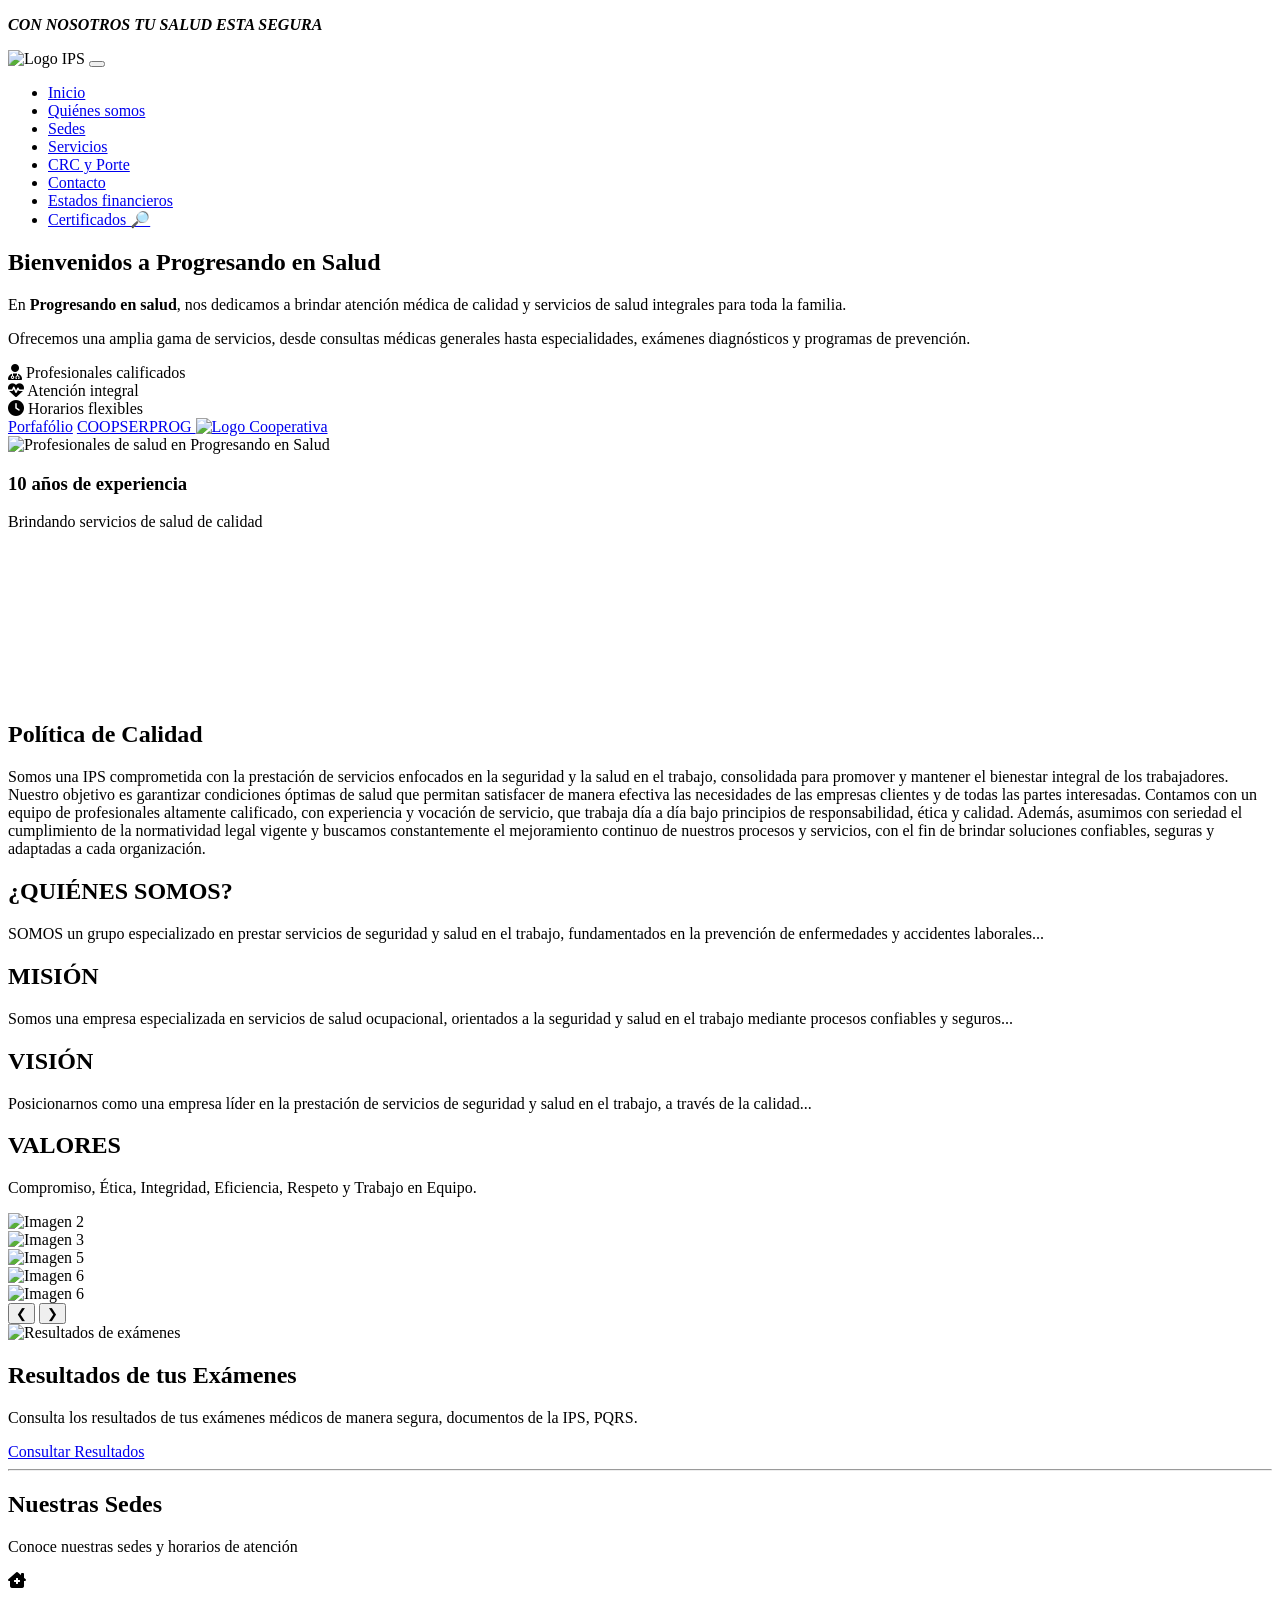
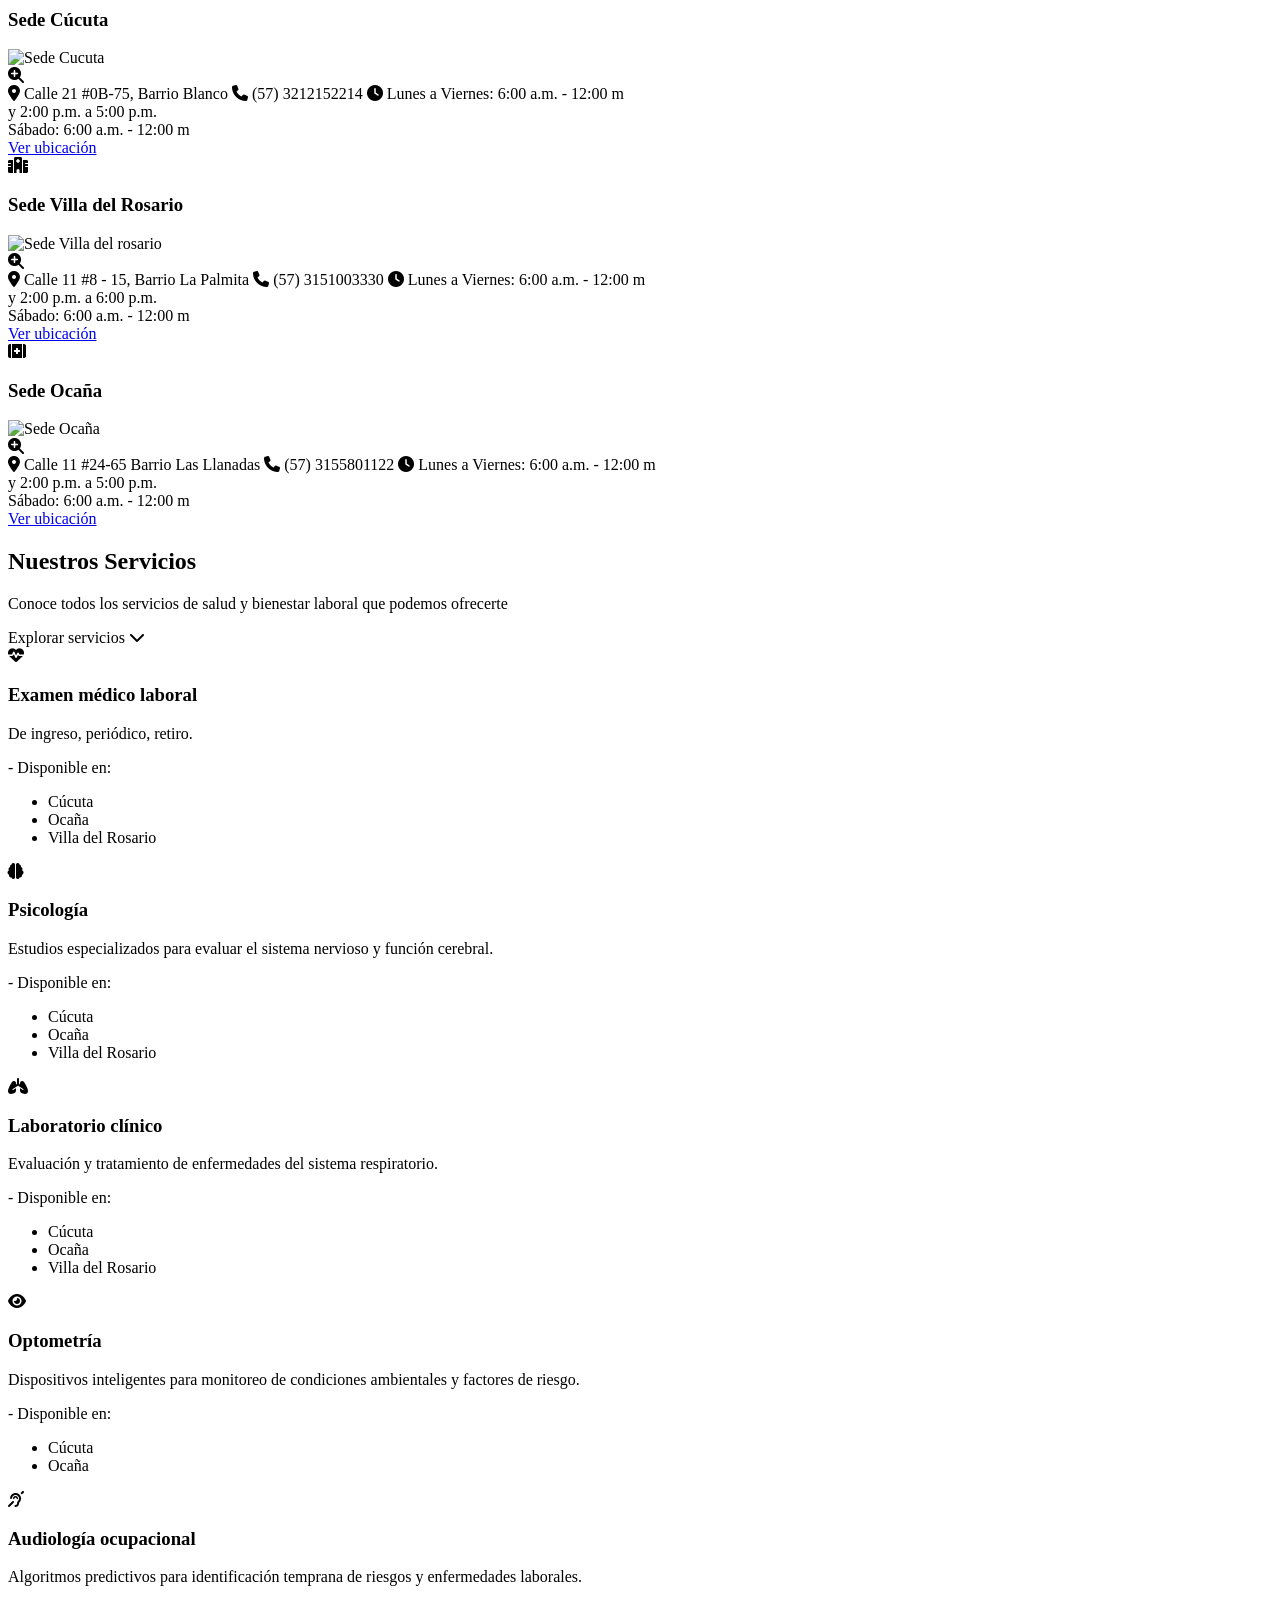
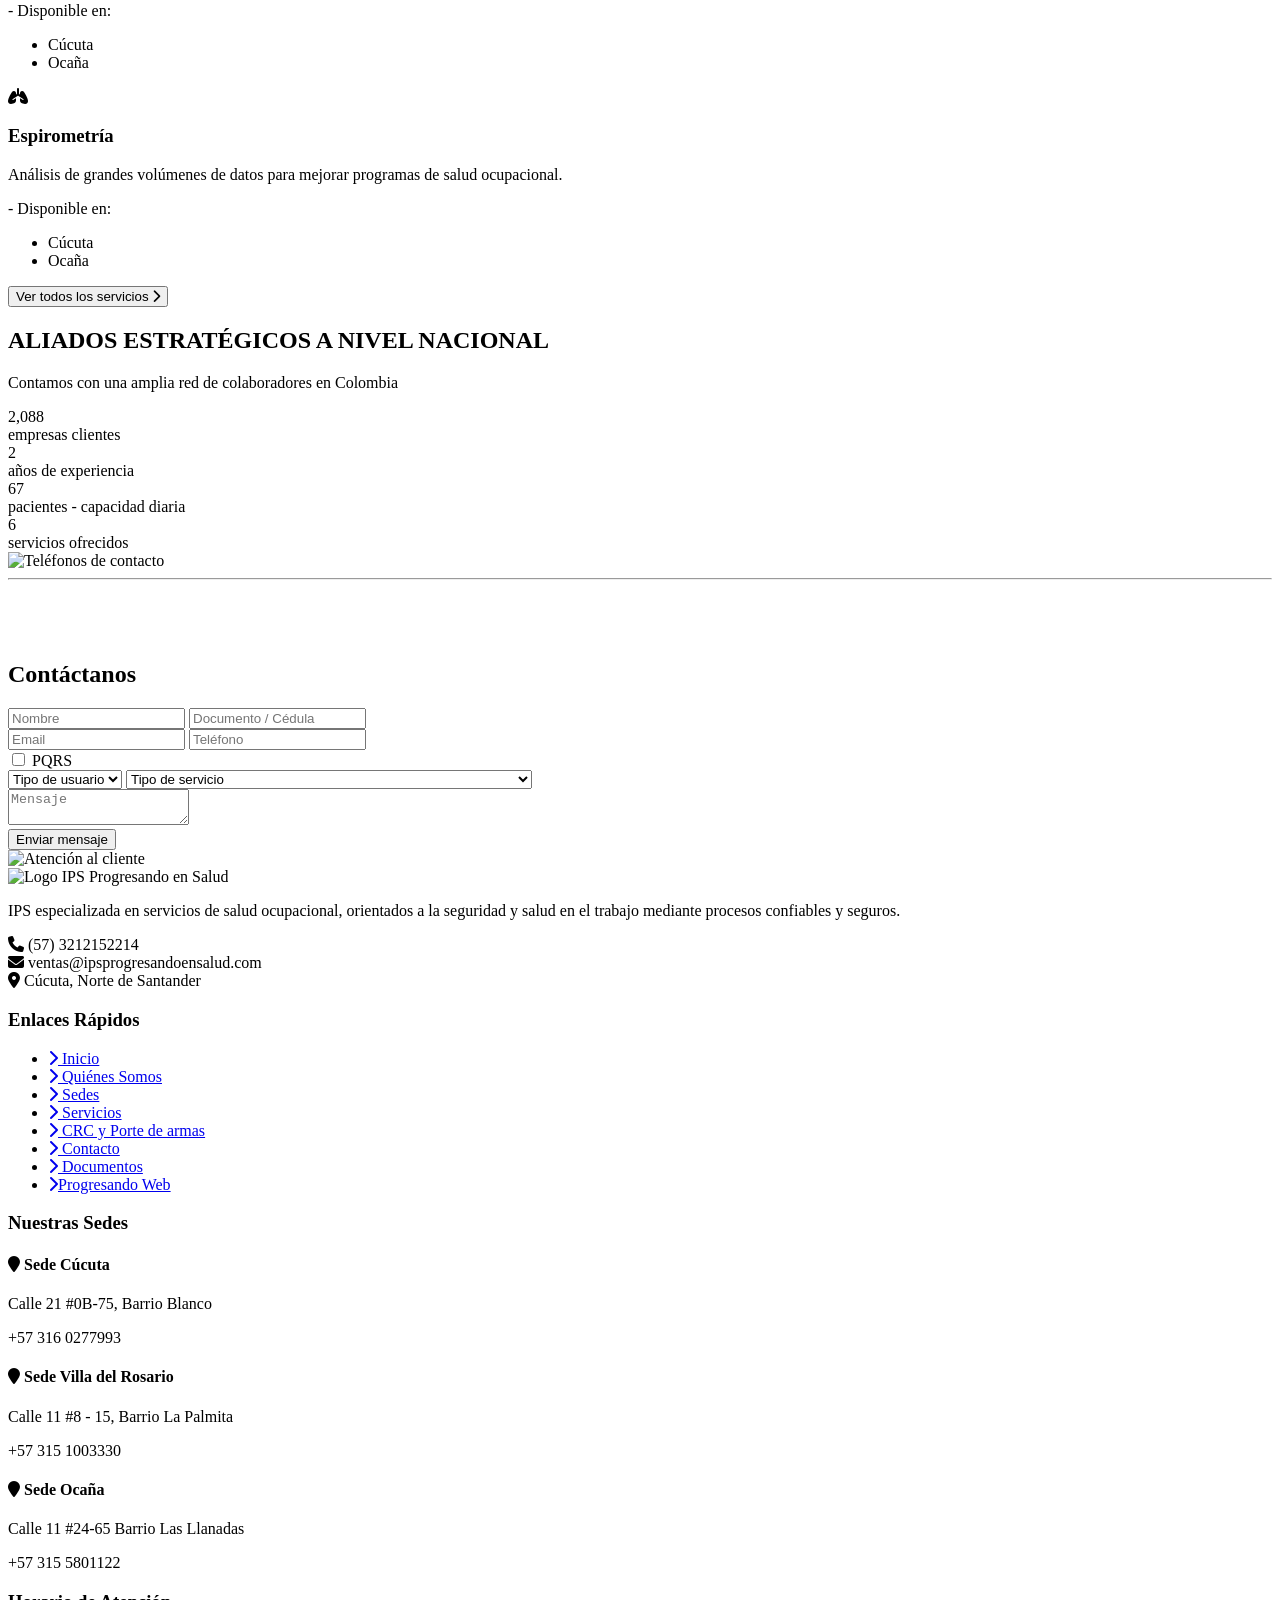
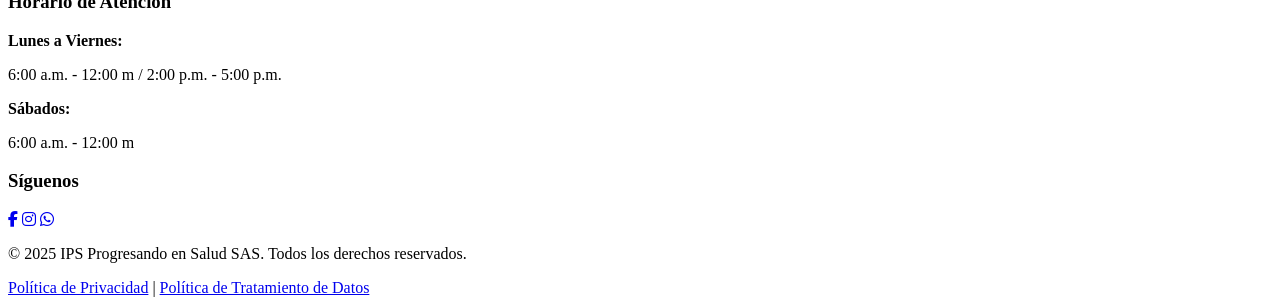
==== index.html @ b8baffc5 "quito img de semana santa" ====
<!DOCTYPE html>
<html lang="es">

<head>
    <meta charset="UTF-8">
    <meta name="viewport" content="width=device-width, initial-scale=1.0">
    <title>IPS Progresando en salud</title>
    <link rel="stylesheet" href="style/styles.css">
    <link rel="icon" href="img/faviconn.ico" type="image/x-icon">
    <link rel="stylesheet" href="https://cdnjs.cloudflare.com/ajax/libs/font-awesome/6.4.0/css/all.min.css">
    <!-- Leaflet CSS -->
    <link rel="stylesheet" href="https://unpkg.com/leaflet/dist/leaflet.css" />
    <!-- Leaflet JS -->
    <script src="https://unpkg.com/leaflet/dist/leaflet.js"></script>

    <link rel="stylesheet"
        href="https://cdnjs.cloudflare.com/ajax/libs/leaflet.awesome-markers/2.0.4/leaflet.awesome-markers.css">
    <script
        src="https://cdnjs.cloudflare.com/ajax/libs/leaflet.awesome-markers/2.0.4/leaflet.awesome-markers.js"></script>

</head>

<body>

    <div class="pequeño-header">
        <p><strong><em>CON NOSOTROS TU SALUD ESTA SEGURA</em></strong></p>
    </div>

    <header>
        <nav>
            <img class="img-logoIPS" src="img/LOGO-IPS-INCONTEC.png" alt="Logo IPS">

            <!-- Botón Hamburguesa - Asegúrate de que esté en esta posición -->
            <button class="menu-toggle" aria-label="Abrir menú">
                <span></span>
                <span></span>
                <span></span>
            </button>

            <ul>
                <li><a href="index.html">Inicio</a></li>
                <li><a href="#quieneSomos">Quiénes somos</a></li>
                <li><a href="#sedes">Sedes</a></li>
                <li><a href="#ofrecemos">Servicios</a></li>
                <li><a href="#otros">CRC y Porte</a></li>
                <li><a href="#contacto">Contacto</a></li>
                <li><a href="documentos.html">Estados financieros</a></li>
                <li><a href="https://progresandoweb.com/index.php/login" class="progressando-btn"
                        target="_blank">Certificados 🔎</a></li>
            </ul>

            <!-- Overlay para cerrar el menú al hacer clic fuera -->
            <div class="overlay-menu"></div>
        </nav>
    </header>

    <main>
        <!-- NUEVA SECCIÓN DE INICIO DIVIDIDA EN DOS MITADES -->
        <section data-animacion="volteo" class="hero-section" id="inicio">
            <div class="hero-container">
                <div class="hero-text">
                    <h1 class="fade-in">Bienvenidos a Progresando en Salud</h1>
                    <p class="slide-in-left delay-1">En <strong>Progresando en salud</strong>, nos dedicamos a brindar
                        atención médica de calidad y
                        servicios de salud integrales para toda la familia.</p>
                    <p class="slide-in-left delay-1">Ofrecemos una amplia gama de servicios, desde consultas médicas
                        generales hasta especialidades,
                        exámenes diagnósticos y programas de prevención.</p>
                    <div class="hero-features">
                        <div class="feature">
                            <i class="fas fa-user-md"></i>
                            <span class="fade-in">Profesionales calificados</span>
                        </div>
                        <div class="feature">
                            <i class="fas fa-heartbeat"></i>
                            <span class="slide-in-left delay-1">Atención integral</span>
                        </div>
                        <div class="feature">
                            <i class="fas fa-clock"></i>
                            <span class="slide-in-left delay-1">Horarios flexibles</span>
                        </div>
                    </div>
                    <div class="hero-buttons">
                        <a href="docs/PORTAFOLIO 2026 (2).pdf" target="_blank" class="btn-leer-mas">Porfafólio</a>
                        <a href="https://coopserprog.progresando.co/" target="_blank" class="btn-leer-mas">COOPSERPROG
                            <img src="img/logo-coop.png" alt="Logo Cooperativa"></a>
                    </div>
                </div>
                <div class="hero-image fade-in">
                    <img src="img/EquipoNavidad.jpeg" alt="Profesionales de salud en Progresando en Salud">
                    <div class="image-overlay">
                        <h3>10 años de experiencia</h3>
                        <p>Brindando servicios de salud de calidad</p>
                    </div>
                </div>
            </div>
        </section>

        <section id="video" class="video-section">
            <video autoplay muted loop playsinline>
                <source src="img/Video_fondo.mp4" type="video/mp4">
                Tu navegador no soporta videos HTML5.
            </video>

            <div class="overlay"></div>

            <div class="video-content">
                <h1>Política de Calidad</h1>
                <p>Somos una IPS comprometida con la prestación de servicios enfocados en la seguridad y la salud en el
                    trabajo, consolidada para promover y mantener el bienestar integral de los trabajadores. Nuestro
                    objetivo es garantizar condiciones óptimas de salud que permitan satisfacer de manera efectiva las
                    necesidades de las empresas clientes y de todas las partes interesadas.

                    Contamos con un equipo de profesionales altamente calificado, con experiencia y vocación de
                    servicio, que trabaja día a día bajo principios de responsabilidad, ética y calidad. Además,
                    asumimos con seriedad el cumplimiento de la normatividad legal vigente y buscamos constantemente el
                    mejoramiento continuo de nuestros procesos y servicios, con el fin de brindar soluciones confiables,
                    seguras y adaptadas a cada organización.</p>
            </div>
        </section>

        <section id="quieneSomos" class="sobre-nosotros">
            <div class="contenedor-seccion">
                <div class="texto">
                    <h2 class="fade-in">¿QUIÉNES SOMOS?</h2>
                    <p class="slide-in-left delay-1">SOMOS un grupo especializado en prestar servicios de seguridad y
                        salud en el trabajo,
                        fundamentados en la prevención de enfermedades y accidentes laborales...</p>

                    <h2 class="fade-in">MISIÓN</h2>
                    <p class="slide-in-left delay-1">Somos una empresa especializada en servicios de salud ocupacional,
                        orientados a la seguridad y
                        salud en el trabajo mediante procesos confiables y seguros...</p>

                    <h2 class="fade-in">VISIÓN</h2>
                    <p class="slide-in-left delay-1">Posicionarnos como una empresa líder en la prestación de servicios
                        de seguridad y salud en el
                        trabajo, a través de la calidad...</p>

                    <h2 class="fade-in">VALORES</h2>
                    <p class="slide-in-left delay-1">Compromiso, Ética, Integridad, Eficiencia, Respeto y Trabajo en
                        Equipo.</p>
                </div>

                <div class="carrusel-container fade-in">
                    <div class="carrusel">
                        <!-- <div class="carrusel-slide active">
                            <img src="img/semanaSanta.jpeg" alt="Imagen 1">
                        </div>
                        <div class="carrusel-slide active">
                            <img src="img/IPC.jpeg" alt="Imagen 1">
                        </div> -->
                        <div class="carrusel-slide">
                            <img src="img/2.jpg" alt="Imagen 2">
                        </div>
                        <div class="carrusel-slide">
                            <img src="img/3.jpg" alt="Imagen 3">
                        </div>
                        <div class="carrusel-slide">
                            <img src="img/5.jpeg" alt="Imagen 5">
                        </div>
                        <div class="carrusel-slide">
                            <img src="img/6.jpeg" alt="Imagen 6">
                        </div>
                        <div class="carrusel-slide">
                            <img src="img/7.jpeg" alt="Imagen 6">
                        </div>

                    </div>
                    <button class="carrusel-control prev">&#10094;</button>
                    <button class="carrusel-control next">&#10095;</button>
                    <div class="carrusel-indicadores">
                        <!-- Los indicadores se generan automáticamente -->
                    </div>
                </div>
            </div>
        </section>

        <section class="resultados">
            <div class="resultados-container">
                <div class="resultados-image fade-in">
                    <img src="img/Resultados.png" alt="Resultados de exámenes">
                </div>

                <h2>Resultados de tus Exámenes</h2>
                <p>Consulta los resultados de tus exámenes médicos de manera segura, documentos de la IPS, PQRS.</p>

                <a href="https://progresandoweb.com/index.php/login" target="_blank" class="resultados-btn">Consultar
                    Resultados</a>
            </div>
        </section>

        <hr id="sedes">
        <!-- SEDES SECTION -->
        <section class="sedes-section" id="sedesSection">
            <div class="section-header">
                <h2 class="slide-in-left delay-1">Nuestras Sedes</h2>
                <p class="slide-in-left delay-1">Conoce nuestras sedes y horarios de atención</p>
            </div>

            <div class="sedes-grid fade-in">

                <!-- Sede 2 -->
                <div class="sede-card">
                    <div class="sede-icon">
                        <i class="fas fa-clinic-medical"></i>
                    </div>
                    <h3>Sede Cúcuta</h3>
                    <div class="sede-image-container">
                        <img src="img/SedeCucuta.jpg" alt="Sede Cucuta" loading="lazy">
                        <div class="zoom-indicator">
                            <i class="fas fa-search-plus"></i>
                        </div>
                    </div>
                    <div class="sede-features">
                        <span><i class="fas fa-map-marker-alt"></i> Calle 21 #0B-75, Barrio Blanco</span>
                        <span><i class="fas fa-phone"></i> (57) 3212152214</span>
                        <span><i class="fas fa-clock"></i> Lunes a Viernes: 6:00 a.m. - 12:00 m<br>y 2:00 p.m. a 5:00
                            p.m.<br>Sábado: 6:00 a.m. - 12:00 m</span>
                    </div>
                    <a href="https://www.google.com/maps/place/Ips+Progresando+En+Salud/@7.8762026,-72.4995255,18z/data=!4m6!3m5!1s0x8e664598b7e2b963:0x431474e35d1d32ce!8m2!3d7.875924!4d-72.498766!16s%2Fg%2F11g9q4k6xl?entry=ttu&g_ep=EgoyMDI1MDgxOS.0IKXMDSoASAFQAw%3D%3D"
                        target="_blank" class="sede-button">Ver ubicación</a>
                </div>

                <!-- Sede 1 -->
                <div class="sede-card">
                    <div class="sede-icon">
                        <i class="fas fa-hospital"></i>
                    </div>
                    <h3>Sede Villa del Rosario</h3>
                    <div class="sede-image-container">
                        <img src="img/SedeVilla.jpg" alt="Sede Villa del rosario" loading="lazy">
                        <div class="zoom-indicator">
                            <i class="fas fa-search-plus"></i>
                        </div>
                    </div>
                    <div class="sede-features">
                        <span><i class="fas fa-map-marker-alt"></i> Calle 11 #8 - 15, Barrio La Palmita</span>
                        <span><i class="fas fa-phone"></i> (57) 3151003330</span>
                        <span><i class="fas fa-clock"></i> Lunes a Viernes: 6:00 a.m. - 12:00 m<br>y 2:00 p.m. a 6:00
                            p.m.<br>Sábado: 6:00 a.m. - 12:00 m</span>
                    </div>
                    <a href="https://www.google.com/maps/place/Cl.+11+%238-15,+Villa+Del+Rosario,+Norte+de+Santander/@7.8279027,-72.4754249,17z/data=!3m1!4b1!4m5!3m4!1s0x8e66468a08f4eafd:0x4be7894cac3be497!8m2!3d7.8278974!4d-72.47285?entry=ttu&g_ep=EgoyMDI1MDgxOS.0IKXMDSoASAFQAw%3D%3D"
                        target="_blank" class="sede-button">Ver ubicación</a>
                </div>

                <!-- Sede 3 -->
                <div class="sede-card">
                    <div class="sede-icon">
                        <i class="fas fa-first-aid"></i>
                    </div>
                    <h3>Sede Ocaña</h3>
                    <div class="sede-image-container">
                        <img src="img/SedeOcaña.jpg" alt="Sede Ocaña" loading="lazy">
                        <div class="zoom-indicator">
                            <i class="fas fa-search-plus"></i>
                        </div>
                    </div>
                    <div class="sede-features">
                        <span><i class="fas fa-map-marker-alt"></i> Calle 11 #24-65 Barrio Las Llanadas</span>
                        <span><i class="fas fa-phone"></i> (57) 3155801122</span>
                        <span><i class="fas fa-clock"></i> Lunes a Viernes: 6:00 a.m. - 12:00 m<br>y 2:00 p.m. a 5:00
                            p.m.<br>Sábado: 6:00 a.m. - 12:00 m</span>
                    </div>
                    <a href="https://www.google.com/maps/@8.2451669,-73.3558291,3a,74.8y,252.65h,86.52t/data=!3m7!1e1!3m5!1scI5IiQsPkBDfIDppNKxGlw!2e0!6shttps:%2F%2Fstreetviewpixels-pa.googleapis.com%2Fv1%2Fthumbnail%3Fcb_client%3Dmaps_sv.tactile%26w%3D900%26h%3D600%26pitch%3D3.4780961570130984%26panoid%3DcI5IiQsPkBDfIDppNKxGlw%26yaw%3D252.64920317645505!7i16384!8i8192?entry=ttu&g_ep=EgoyMDI1MDgxOS.0IKXMDSoASAFQAw%3D%3D"
                        target="_blank" class="sede-button">Ver ubicación</a>
                </div>

            </div>
        </section>

        <!-- HERO SECTION -->
        <section id="ofrecemos" class="servicios-hero">
            <div class="hero-content">
                <h1>Nuestros Servicios</h1>
                <p>Conoce todos los servicios de salud y bienestar laboral que podemos ofrecerte</p>
                <div class="scroll-indicator" id="explorarServicios">
                    <span>Explorar servicios</span>
                    <i class="fas fa-chevron-down"></i>
                </div>
            </div>
        </section>

        <!-- SERVICIOS SECTION (oculta inicialmente) -->
        <section class="servicios-section" id="serviciosSection">

            <div class="servicios-grid">
                <!-- Servicios -->

                <div class="servicio-card">
                    <div class="servicio-icon">
                        <i class="fas fa-heartbeat"></i>
                    </div>
                    <h3>Examen médico laboral</h3>
                    <p>De ingreso, periódico, retiro.</p>
                    <div class="disponible-sede">
                        <span>- Disponible en:</span>
                        <ul>
                            <li>Cúcuta</li>
                            <li>Ocaña</li>
                            <li>Villa del Rosario</li>
                        </ul>
                    </div>
                </div>

                <div class="servicio-card">
                    <div class="servicio-icon">
                        <i class="fas fa-brain"></i>
                    </div>
                    <h3>Psicología</h3>
                    <p>Estudios especializados para evaluar el sistema nervioso y función cerebral.</p>
                    <div class="disponible-sede">
                        <span>- Disponible en:</span>
                        <ul>
                            <li>Cúcuta</li>
                            <li>Ocaña</li>
                            <li>Villa del Rosario</li>
                        </ul>
                    </div>
                </div>

                <div class="servicio-card">
                    <div class="servicio-icon">
                        <i class="fas fa-lungs"></i>
                    </div>
                    <h3>Laboratorio clínico</h3>
                    <p>Evaluación y tratamiento de enfermedades del sistema respiratorio.</p>
                    <div class="disponible-sede">
                        <span>- Disponible en:</span>
                        <ul>
                            <li>Cúcuta</li>
                            <li>Ocaña</li>
                            <li>Villa del Rosario</li>
                        </ul>
                    </div>
                </div>
                <div class="servicio-card">
                    <div class="servicio-icon">
                        <i class="fas fa-eye"></i>
                    </div>
                    <h3>Optometría</h3>
                    <p>Dispositivos inteligentes para monitoreo de condiciones ambientales y factores de riesgo.</p>
                    <div class="disponible-sede">
                        <span>- Disponible en:</span>
                        <ul>
                            <li>Cúcuta</li>
                            <li>Ocaña</li>
                        </ul>
                    </div>
                </div>

                <div class="servicio-card">
                    <div class="servicio-icon">
                        <i class="fas fa-deaf"></i>
                    </div>
                    <h3>Audiología ocupacional</h3>
                    <p>Algoritmos predictivos para identificación temprana de riesgos y enfermedades laborales.</p>
                    <div class="disponible-sede">
                        <span>- Disponible en:</span>
                        <ul>
                            <li>Cúcuta</li>
                            <li>Ocaña</li>
                        </ul>
                    </div>
                </div>

                <div class="servicio-card">
                    <div class="servicio-icon">
                        <i class="fas fa-lungs"></i>
                    </div>
                    <h3>Espirometría</h3>
                    <p>Análisis de grandes volúmenes de datos para mejorar programas de salud ocupacional.</p>
                    <div class="disponible-sede">
                        <span>- Disponible en:</span>
                        <ul>
                            <li>Cúcuta</li>
                            <li>Ocaña</li>
                        </ul>
                    </div>
                </div>
            </div>

            <div class="ver-mas-container">
                <button id="verTodosServicios" class="btn-leer-mas">
                    <span>Ver todos los servicios</span>
                    <i class="fas fa-chevron-right"></i>
                </button>
            </div>
        </section>


        <!-- seccion aliados -->
        <section class="aliados-section slide-in-left delay-1">
            <div class="section-header">
                <h2>ALIADOS ESTRATÉGICOS A NIVEL NACIONAL</h2>
                <p>Contamos con una amplia red de colaboradores en Colombia</p>
            </div>

            <div class="aliados-content">
                <!-- 🔹 Mapa -->
                <div id="map"></div>

                <!-- 🔹 Lista de ciudades -->
                <div class="ciudades-container" id="lista-ciudades"></div>
            </div>
        </section>

        <!-- seccion porcentaje -->
        <section class="stats-section">
            <div class="stats-container">
                <div class="stat-item">
                    <div class="stat-number fade-in" data-target="9000">0</div>
                    <div class="stat-text">empresas clientes</div>
                </div>
                <div class="stat-item">
                    <div class="stat-number fade-in" data-target="10">0</div>
                    <div class="stat-text">años de experiencia</div>
                </div>
                <div class="stat-item">
                    <div class="stat-number fade-in" data-target="290">0</div>
                    <div class="stat-text">pacientes - capacidad diaria</div>
                </div>
                <div class="stat-item">
                    <div class="stat-number fade-in" data-target="30">0</div>
                    <div class="stat-text">servicios ofrecidos</div>
                </div>
            </div>
        </section>

        <!-- seccion telefonos contacto -->
        <section class="telefono-section">
            <div class="telefono-image slide-in-left delay-1">
                <img src="img/telefonos.jpeg" alt="Teléfonos de contacto">
            </div>
        </section>

        <hr class="otro" id="otros">

        <!-- seccion iamgenes -->
        <div class="imagenes-cuadradas fade-in">
            <div class="imagen-wrapper">
                <img src="img/conduccion.jpeg" alt="">
            </div>
            <div class="imagen-wrapper">
                <img src="img/PorteArma.jpeg" alt="">
            </div>
            <div class="imagen-wrapper">
                <img src="img/CRC.jpeg" alt="">
            </div>
        </div>



        <!-- formulario -->
        <section>
            <div id="contacto" class="section-header">
                <h2>Contáctanos</h2>
            </div>
            <div class="form-container">
                <form id="contactForm">
                    <div class="form-group">
                        <input type="text" name="nombre" placeholder="Nombre" required>
                        <input type="number" name="CC" placeholder="Documento / Cédula" required>
                    </div>

                    <div class="form-group">
                        <input type="email" name="email" placeholder="Email" required>
                        <input type="number" name="telefono" placeholder="Teléfono" required>
                    </div>

                    <div class="checkbox-group">
                        <input type="checkbox" id="pqrs-checkbox" name="es_pqrs">
                        <label for="pqrs-checkbox">PQRS</label>
                    </div>

                    <!-- Campo que se mostrará solo cuando PQRS esté seleccionado -->
                    <div class="form-group pqrs-field" style="display: none;">
                        <select id="pqrs-type" name="tipo_pqrs">
                            <option value="">Seleccione un tipo de PQRS</option>
                            <option value="peticion">Petición</option>
                            <option value="queja">Queja</option>
                            <option value="reclamo">Reclamo</option>
                            <option value="sugerencia">Sugerencia</option>
                        </select>
                    </div>

                    <div class="form-group">
                        <select id="tipo_usuario" name="tipo_usuario" required>
                            <option value="">Tipo de usuario</option>
                            <option value="Empresa">Empresa</option>
                            <option value="Particular">Particular</option>
                        </select>

                        <select name="tipo_servicio" required>
                            <option value="">Tipo de servicio</option>
                            <option value="examen-medico-laboral">Examen médico laboral</option>
                            <option value="psicologia">Psicología</option>
                            <option value="laboratorio-clinico">Laboratorio clínico</option>
                            <option value="optometria">Optometría</option>
                            <option value="audiometria">Audiometría</option>
                            <option value="espirometria">Espirometría</option>
                            <option value="valoracion-medico-laboral">Valoración médico laboral</option>
                            <option value="medicina-general">Medicina general</option>
                            <option value="nutricion">Nutrición</option>
                            <option value="paquete-estudiantil">Paquete estudiantil</option>
                            <option value="valoracion-de-voz">Valoración de voz</option>
                            <option value="terapia-de-lenguaje">Terapia de lenguaje</option>
                            <option value="enfasis-en-alturas-y-espacios-confinados">Énfasis en alturas y espacios
                                confinados</option>
                            <option value="enfasis-en-manipulacion-de-alimentos">Énfasis en manipulación de alimentos
                            </option>
                            <option value="enfasis-en-socorredores-mineros">Énfasis en socorredores mineros</option>
                            <option value="aplicacion-de-baterias-riesgo-psicosocial">Aplicación de baterías riesgo
                                psicosocial</option>
                            <option value="diseno-e-implementacion-del-sg-sst">Diseño e implementación del SG-SST
                            </option>
                            <option value="asesorias-al-sg-sst">Servicios de asesorías al SG-SST</option>
                            <option value="analisis-de-puestos-de-trabajo">Análisis de puestos de trabajo</option>
                            <option value="mediciones-ambientales">Mediciones ambientales</option>
                            <option value="investigacion-de-accidentes-de-trabajo">Investigación de accidentes de
                                trabajo</option>
                            <option value="asesorias-y-capacitaciones">Asesorías y capacitaciones</option>
                            <option value="tamizaje-de-riesgo-cardiovascular">Tamizaje de riesgo cardiovascular</option>
                            <option value="paquete-para-conductores">Paquete para conductores</option>
                            <option value="curso-para-alturas">Curso para alturas</option>
                            <option value="programas-de-vigilancia-epidemiologica">Programas de vigilancia
                                epidemiológica</option>
                            <option value="auditorias-del-sistema-de-gestion">Auditorias del sistema de gestión</option>
                            <option value="certificado-para-discapacidades">Certificado para discapacidades</option>
                            <option value="porte-de-armas">Porte de armas</option>
                            <option value="radiografias">Radiografías</option>
                            <option value="ecografias">Ecografías</option>
                            <option value="resonancias">Resonancias</option>
                            <option value="atencion-a-poblacion-migrante">Atención y prestación de servicios de salud a
                                población migrante</option>

                        </select>
                    </div>

                    <!-- Nombre de la empresa (solo si tipo_usuario = Empresa) -->
                    <div class="form-group" id="empresaField" style="display:none;">
                        <input type="text" name="empresa" placeholder="Nombre de la empresa">
                    </div>

                    <div class="form-group">
                        <textarea name="mensaje" placeholder="Mensaje"></textarea>
                    </div>

                    <button type="submit">Enviar mensaje</button>
                </form>


                <div class="form-image">
                    <img src="img/fotoForm.png" alt="Atención al cliente">
                </div>
            </div>
        </section>
    </main>

    <footer>
        <div class="footer-container">
            <div class="footer-content fade-in">
                <!-- Columna 1: Información de contacto -->
                <div class="footer-column">
                    <div class="footer-logo">
                        <img src="img/LOGOIPS.png" alt="Logo IPS Progresando en Salud">
                    </div>
                    <p class="footer-description">
                        IPS especializada en servicios de salud ocupacional, orientados a la seguridad y salud en el
                        trabajo mediante procesos confiables y seguros.
                    </p>
                    <div class="contact-info">

                        <div class="contact-item">
                            <span><i class="fas fa-phone"></i>
                                <span>(57) 3212152214</span>
                        </div>
                        <div class="contact-item">
                            <i class="fas fa-envelope"></i>
                            <span>ventas@ipsprogresandoensalud.com</span>
                        </div>
                        <div class="contact-item">
                            <i class="fas fa-map-marker-alt"></i>
                            <span>Cúcuta, Norte de Santander</span>
                        </div>
                    </div>
                </div>

                <!-- Columna 2: Enlaces rápidos -->
                <div class="footer-column">
                    <h3>Enlaces Rápidos</h3>
                    <ul class="footer-links">
                        <li><a href="index.html"><i class="fas fa-chevron-right"></i> Inicio</a></li>
                        <li><a href="#quieneSomos"><i class="fas fa-chevron-right"></i> Quiénes Somos</a></li>
                        <li><a href="#sedes"><i class="fas fa-chevron-right"></i> Sedes</a></li>
                        <li><a href="#ofrecemos"><i class="fas fa-chevron-right"></i> Servicios</a></li>
                        <li><a href="#otros"><i class="fas fa-chevron-right"></i> CRC y Porte de armas</a></li>
                        <li><a href="#contacto"><i class="fas fa-chevron-right"></i> Contacto</a></li>
                        <li><a href="documentos.html"><i class="fas fa-chevron-right"></i> Documentos</a></li>
                        <li><a href="https://progresandoweb.com/index.php/login" class="progressando-btn"
                                target="_blank"><i class="fas fa-chevron-right"></i>Progresando Web</a></li>
                    </ul>
                </div>

                <!-- Columna 3: Sedes -->
                <div class="footer-column">
                    <h3>Nuestras Sedes</h3>
                    <div class="footer-sede">
                        <h4><i class="fas fa-map-marker"></i> Sede Cúcuta</h4>
                        <p>Calle 21 #0B-75, Barrio Blanco</p>
                        <p>+57 316 0277993</p>
                    </div>
                    <div class="footer-sede">
                        <h4><i class="fas fa-map-marker"></i> Sede Villa del Rosario</h4>
                        <p>Calle 11 #8 - 15, Barrio La Palmita</p>
                        <p>+57 315 1003330</p>
                    </div>
                    <div class="footer-sede">
                        <h4><i class="fas fa-map-marker"></i> Sede Ocaña</h4>
                        <p>Calle 11 #24-65 Barrio Las Llanadas</p>
                        <p>+57 315 5801122</p>
                    </div>
                </div>

                <!-- Columna 4: Horarios y redes sociales -->
                <div class="footer-column">
                    <h3>Horario de Atención</h3>
                    <div class="business-hours">
                        <p><strong>Lunes a Viernes:</strong></p>
                        <p>6:00 a.m. - 12:00 m / 2:00 p.m. - 5:00 p.m.</p>
                        <p><strong>Sábados:</strong></p>
                        <p>6:00 a.m. - 12:00 m</p>
                    </div>

                    <div class="social-media">
                        <h3>Síguenos</h3>
                        <div class="social-icons">
                            <a href="https://www.facebook.com/profile.php?id=100060538302793" class="social-link"
                                target="_blank"><i class="fab fa-facebook-f"></i></a>
                            <a href="https://www.instagram.com/progresandoensalud_/" class="social-link"
                                target="_blank"><i class="fab fa-instagram"></i></a>
                            <a href="https://api.whatsapp.com/send/?phone=573212152214&text&type=phone_number&app_absent=0"
                                class="social-link" target="_blank"><i class="fab fa-whatsapp"></i></a>
                        </div>
                    </div>
                </div>
            </div>

            <div class="footer-bottom">
                <div class="footer-bottom-content">
                    <p>&copy; 2025 IPS Progresando en Salud SAS. Todos los derechos reservados.</p>
                    <div class="legal-links">
                        <a href="docs/Ley 1581 de 2012.pdf" target="_blank">Política de Privacidad</a>
                        <span>|</span>

                        <a href="docs/POLITICA DE PROTECCION DE DATOS (1) (1).pdf" target="_blank">Política de
                            Tratamiento de Datos</a>
                    </div>
                </div>
            </div>
        </div>
    </footer>


    <script src="https://cdn.jsdelivr.net/npm/@emailjs/browser@4/dist/email.min.js"></script>
    <script src="js/script.js"></script>
    <script src="js/formulario.js"></script>
    <script src="js/animaciones.js"></script>
    <script src="js/menu.js"></script>
    <script src="js/mapa.js"></script>

    <script>
        document.addEventListener('DOMContentLoaded', function () {
            // Configuración de la animación
            const counterElements = document.querySelectorAll('.stat-number');

            // Función para animar los contadores
            function animateCounters() {
                counterElements.forEach(counter => {
                    const target = parseInt(counter.getAttribute('data-target'));
                    const duration = 2000; // 2 segundos
                    const increment = target / (duration / 16); // 60fps
                    let count = 0;

                    const updateCount = () => {
                        count += increment;
                        if (count < target) {
                            counter.textContent = Math.floor(count).toLocaleString();
                            requestAnimationFrame(updateCount);
                        } else {
                            counter.textContent = target.toLocaleString();
                            // Añadir el signo + solo a los números que lo necesitan
                            if (target === 9000 || target === 290 || target === 30) {
                                counter.innerHTML = `<span class="plus-sign">+</span>${target.toLocaleString()}`;
                            }
                        }
                    };

                    updateCount();
                });
            }

            // Activar la animación cuando el elemento es visible
            const observer = new IntersectionObserver((entries) => {
                entries.forEach(entry => {
                    if (entry.isIntersecting) {
                        animateCounters();
                        observer.unobserve(entry.target);
                    }
                });
            }, { threshold: 0.5 });

            observer.observe(document.querySelector('.stats-section'));
        });
    </script>



    <!-- Integración de Dialogflow Messenger -->
    <script src="https://www.gstatic.com/dialogflow-console/fast/messenger/bootstrap.js?v=1"></script>
    <df-messenger intent="WELCOME" chat-title="Progresando en Salud" agent-id="51abdaa9-9826-4414-8051-58f8b09c675f"
        language-code="es"></df-messenger>

    <!-- Script mejorado para personalizar el chatbot con logo más grande -->
    <script>
        // Función para personalizar el chatbot con tu logo más grande
        function customizeChatbot() {
            const dfMessenger = document.querySelector('df-messenger');

            if (!dfMessenger || !dfMessenger.shadowRoot) {
                setTimeout(customizeChatbot, 100);
                return;
            }

            const shadowRoot = dfMessenger.shadowRoot;

            // Buscar el logo usando diferentes selectores posibles
            const logoSelectors = [
                '.logo-container',
                '.chat-icon',
                'div[class*="logo"]',
                'div[class*="icon"]',
                'div > svg',
                'button > div > div > svg'
            ];

            let logoElement = null;

            for (const selector of logoSelectors) {
                logoElement = shadowRoot.querySelector(selector);
                if (logoElement) break;
            }

            if (logoElement) {
                // Reemplazar el SVG de Dialogflow con tu logo MÁS GRANDE
                logoElement.innerHTML = '';

                const customLogo = document.createElement('img');
                customLogo.src = 'img/Bot.png'; // Ruta a tu logo
                customLogo.alt = 'IPS Progresando en salud';
                customLogo.classList.add('chatbot-logo'); // Clase para el tamaño aumentado

                // Estilos en línea para asegurar que se apliquen
                customLogo.style.width = '42px';
                customLogo.style.height = '42px';
                customLogo.style.borderRadius = '50%';
                customLogo.style.objectFit = 'cover';
                customLogo.style.border = '2px solid white';
                customLogo.style.boxShadow = '0 2px 8px rgba(0,0,0,0.2)';

                // Manejar error si la imagen no carga
                customLogo.onerror = function () {
                    console.error('Error cargando el logo del chatbot');
                    this.src = '[data-uri]';
                };

                logoElement.appendChild(customLogo);

                // También personalizar la barra de título
                const titleBar = shadowRoot.querySelector('.title-bar');
                if (titleBar) {
                    titleBar.style.backgroundColor = '#2c7fb8';
                    titleBar.style.padding = '12px 16px'; // Más padding para barra más grande
                }

                // Hacer el botón flotante más grande
                const chatButton = shadowRoot.querySelector('button');
                if (chatButton) {
                    chatButton.classList.add('chatbot-floating-button');
                    chatButton.style.width = '64px';
                    chatButton.style.height = '64px';
                    chatButton.style.borderRadius = '50%';
                }

                console.log('Chatbot personalizado correctamente con logo más grande');
            } else {
                console.warn('No se pudo encontrar el elemento del logo en el chatbot');
            }
        }

        // Esperar a que el DOM esté completamente cargado
        if (document.readyState === 'loading') {
            document.addEventListener('DOMContentLoaded', function () {
                // Esperar un poco más para que Dialogflow cargue completamente
                setTimeout(customizeChatbot, 1500);
            });
        } else {
            setTimeout(customizeChatbot, 1500);
        }

        // Volver a aplicar la personalización si el chatbot se reconstruye
        const observer = new MutationObserver(function (mutations) {
            mutations.forEach(function (mutation) {
                if (mutation.addedNodes.length) {
                    for (let i = 0; i < mutation.addedNodes.length; i++) {
                        if (mutation.addedNodes[i].nodeName === 'DF-MESSENGER') {
                            setTimeout(customizeChatbot, 800);
                        }
                    }
                }
            });
        });

        observer.observe(document.body, { childList: true, subtree: true });
    </script>
</body>

</html>
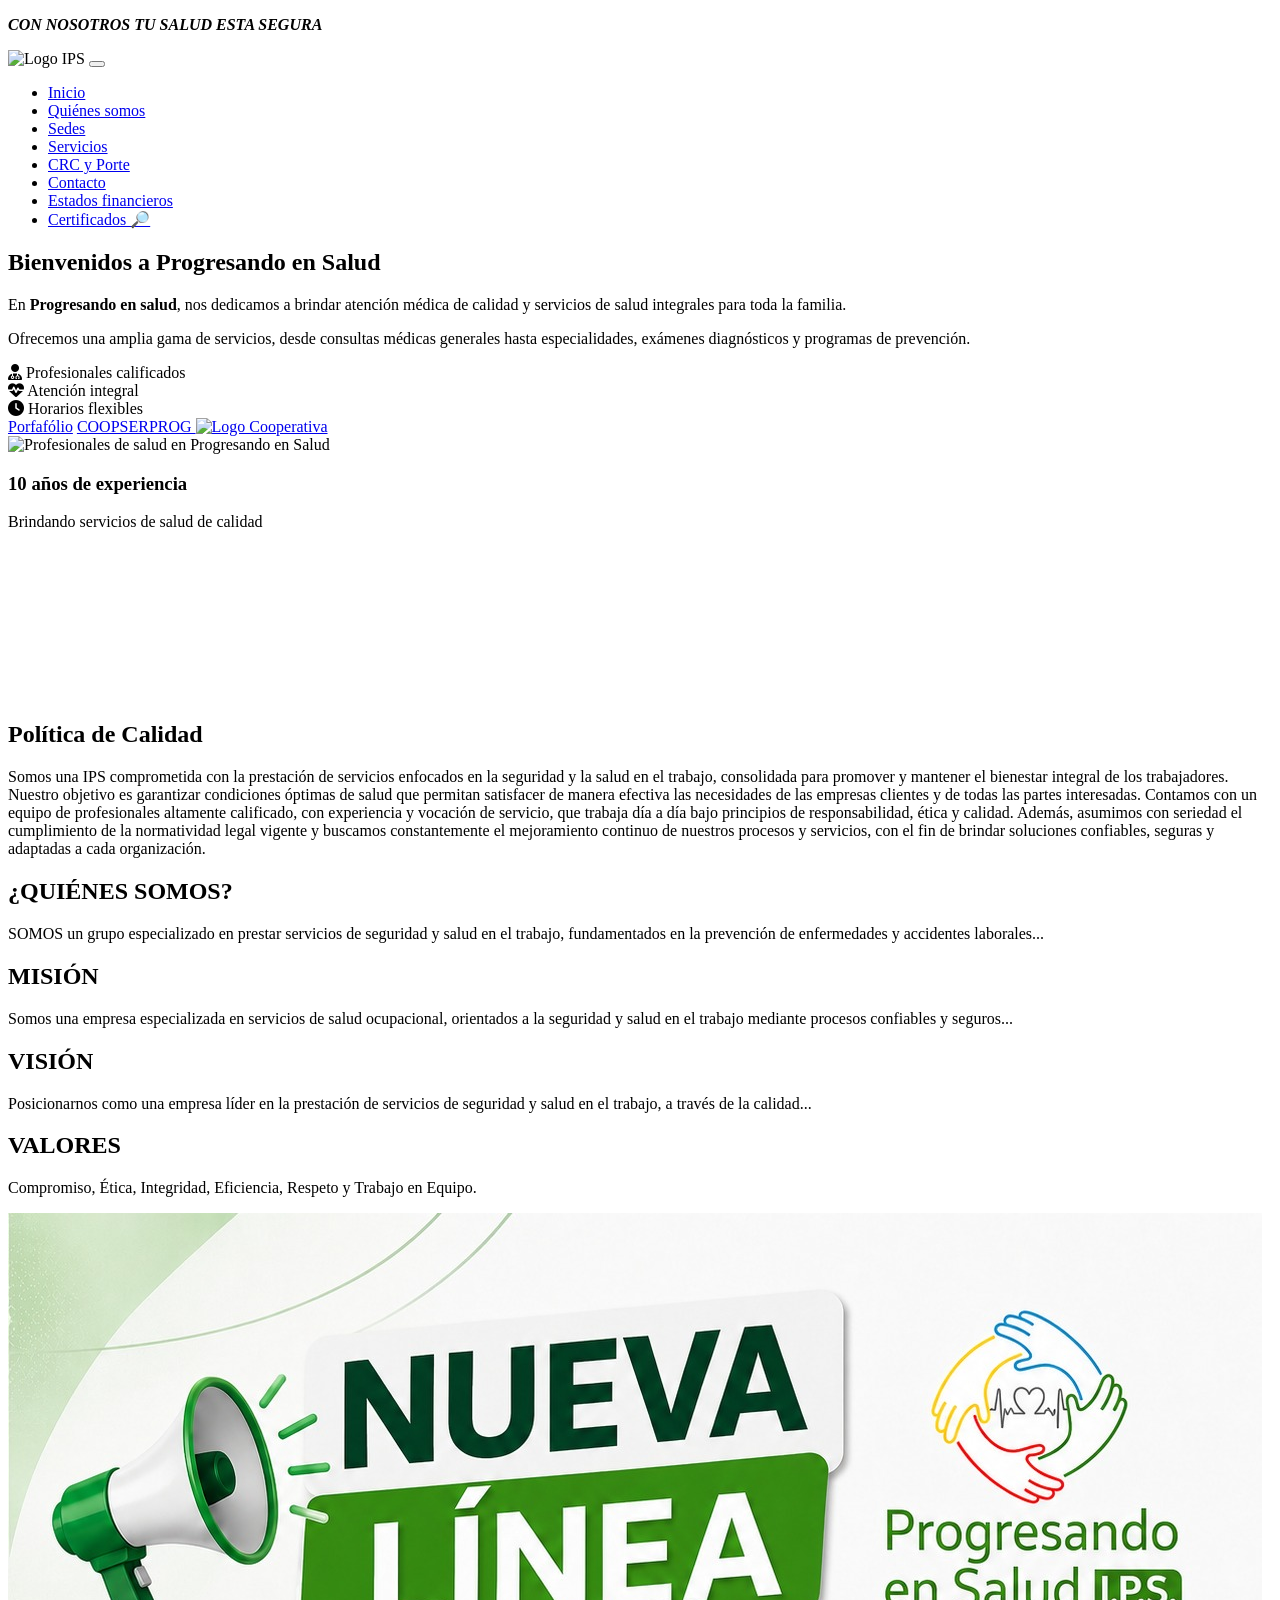
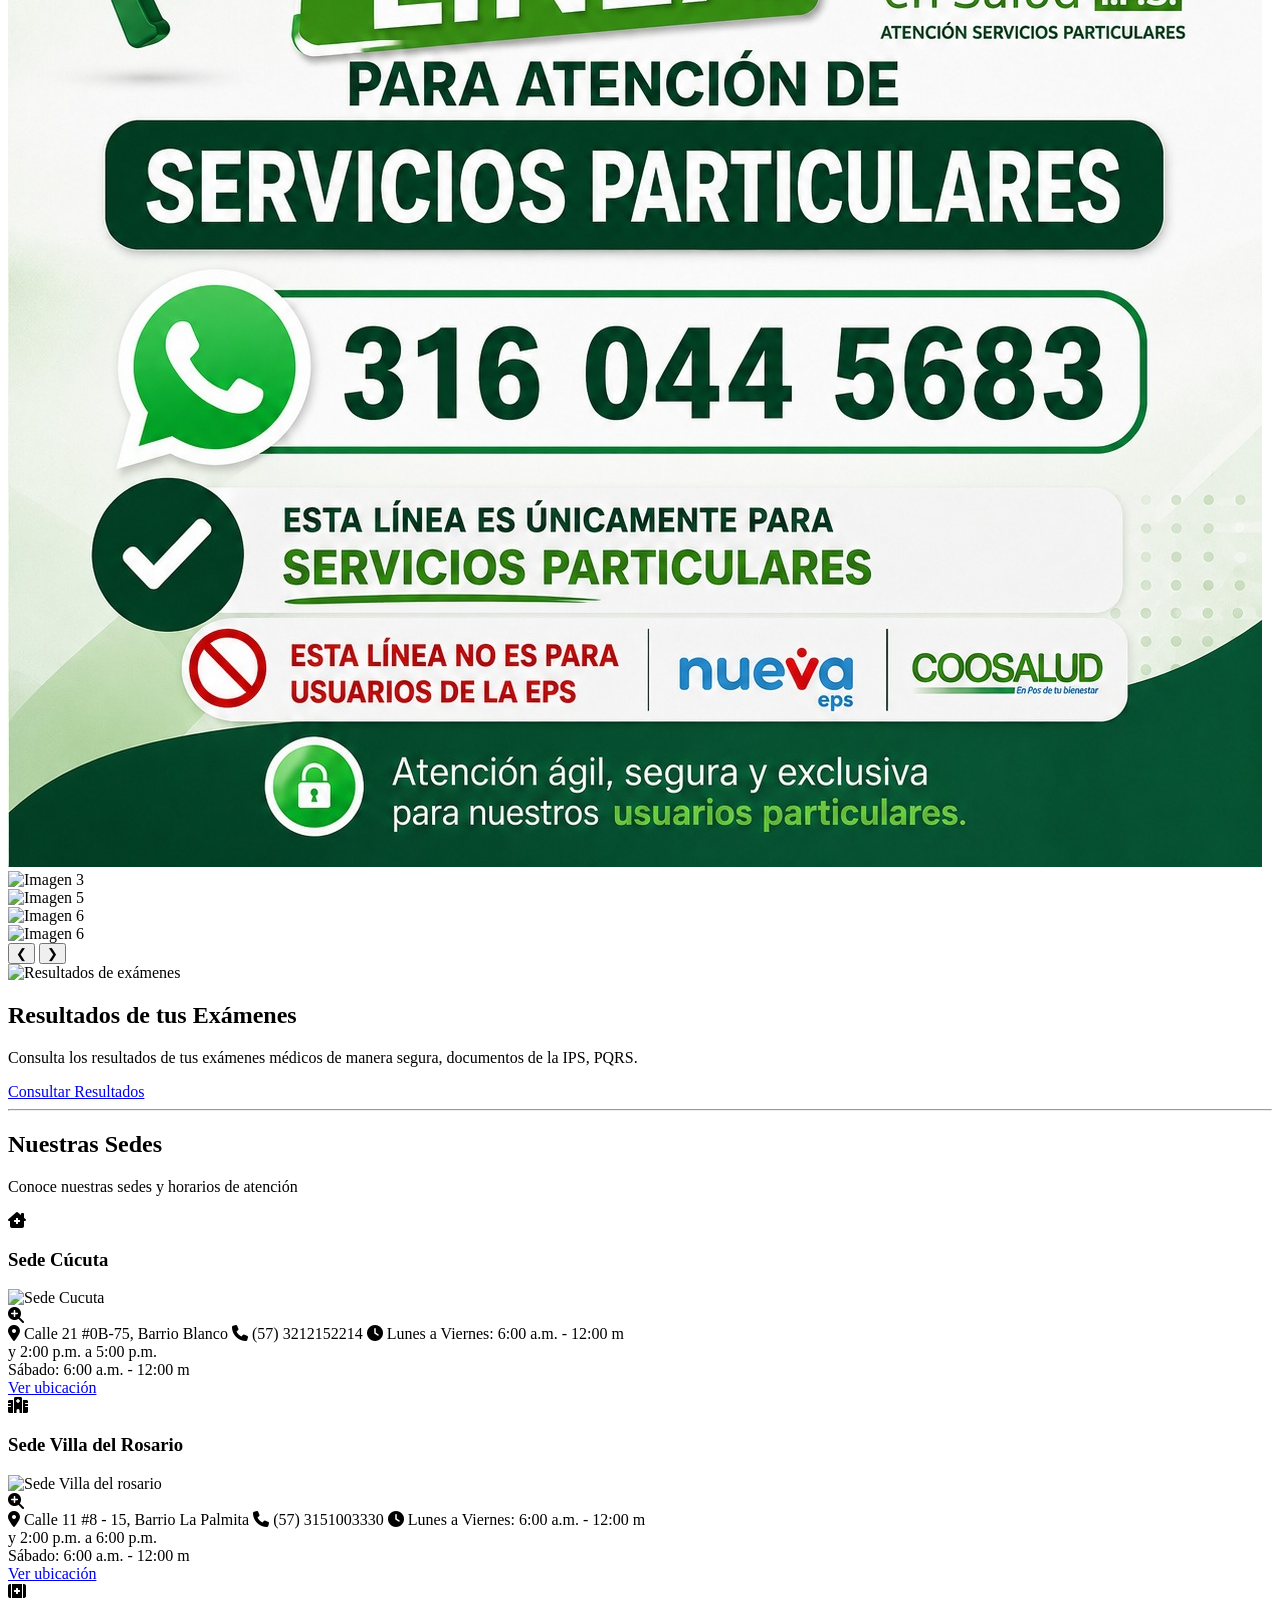
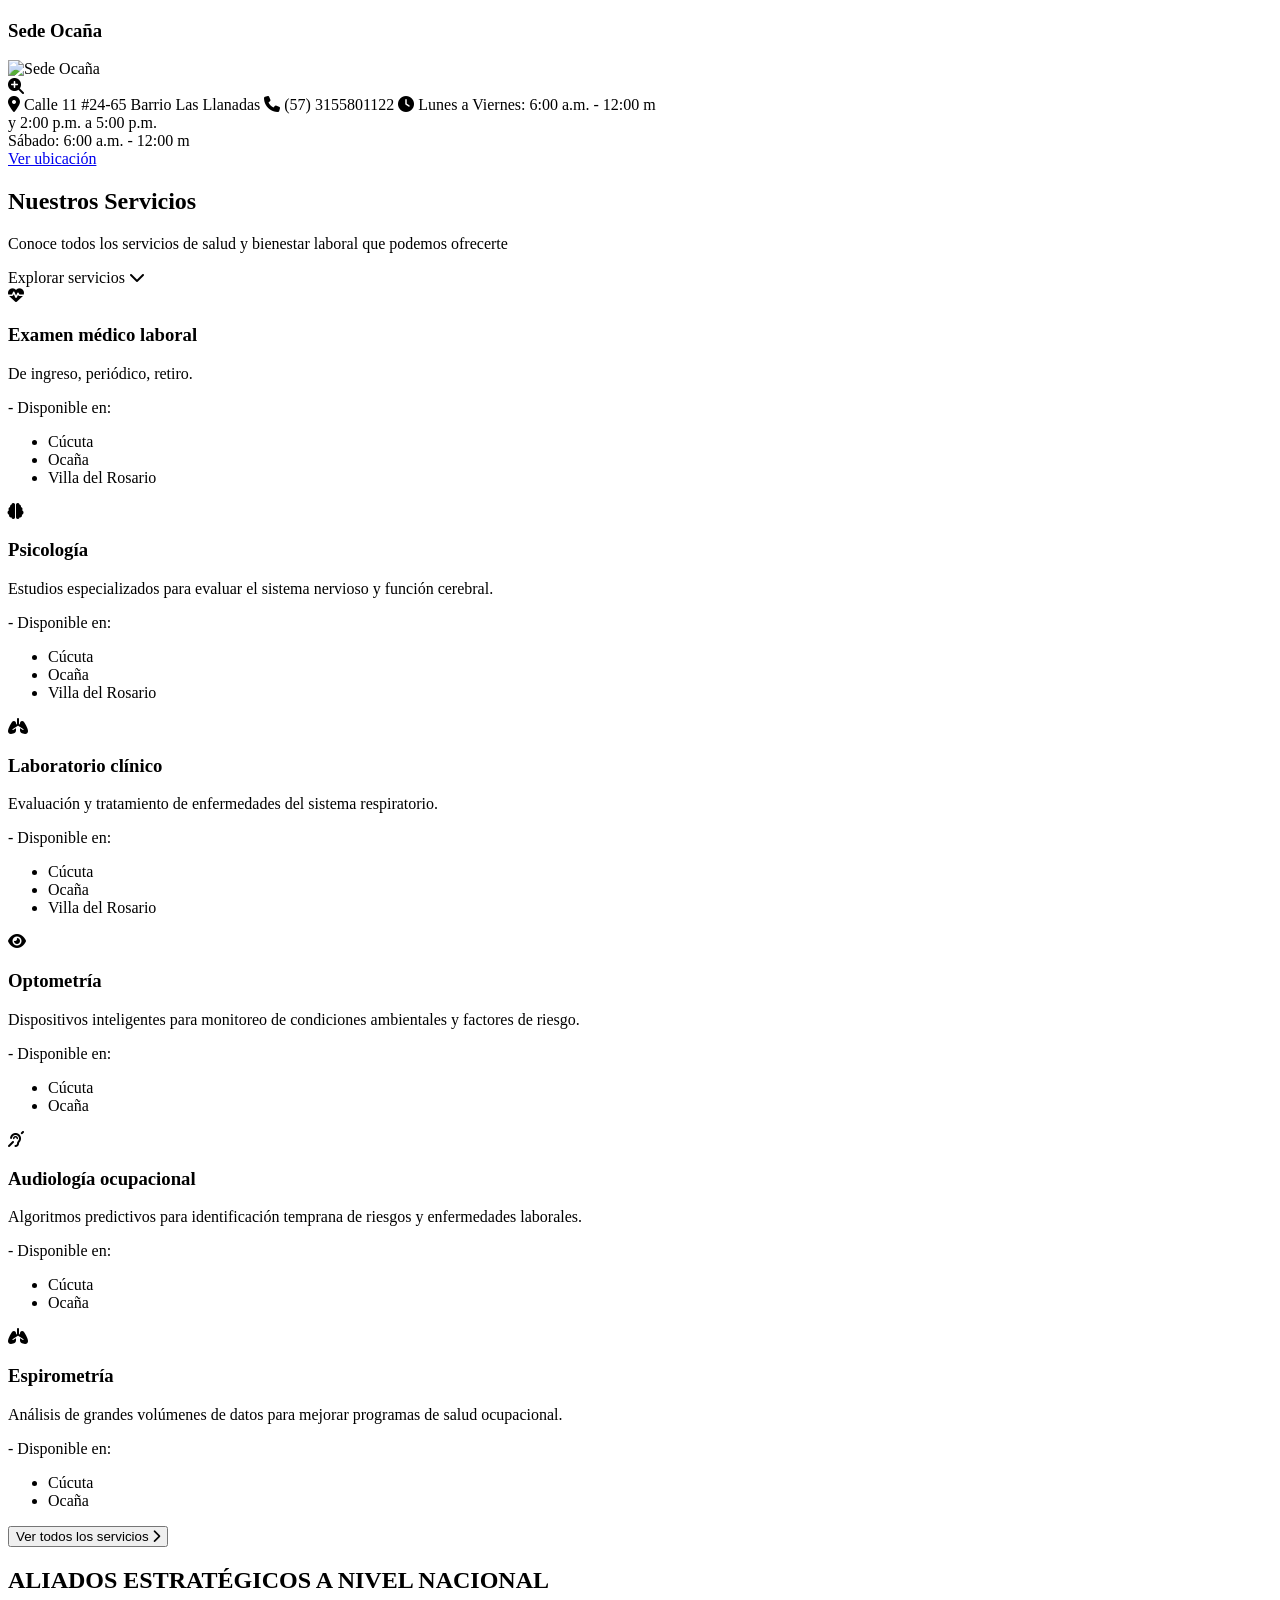
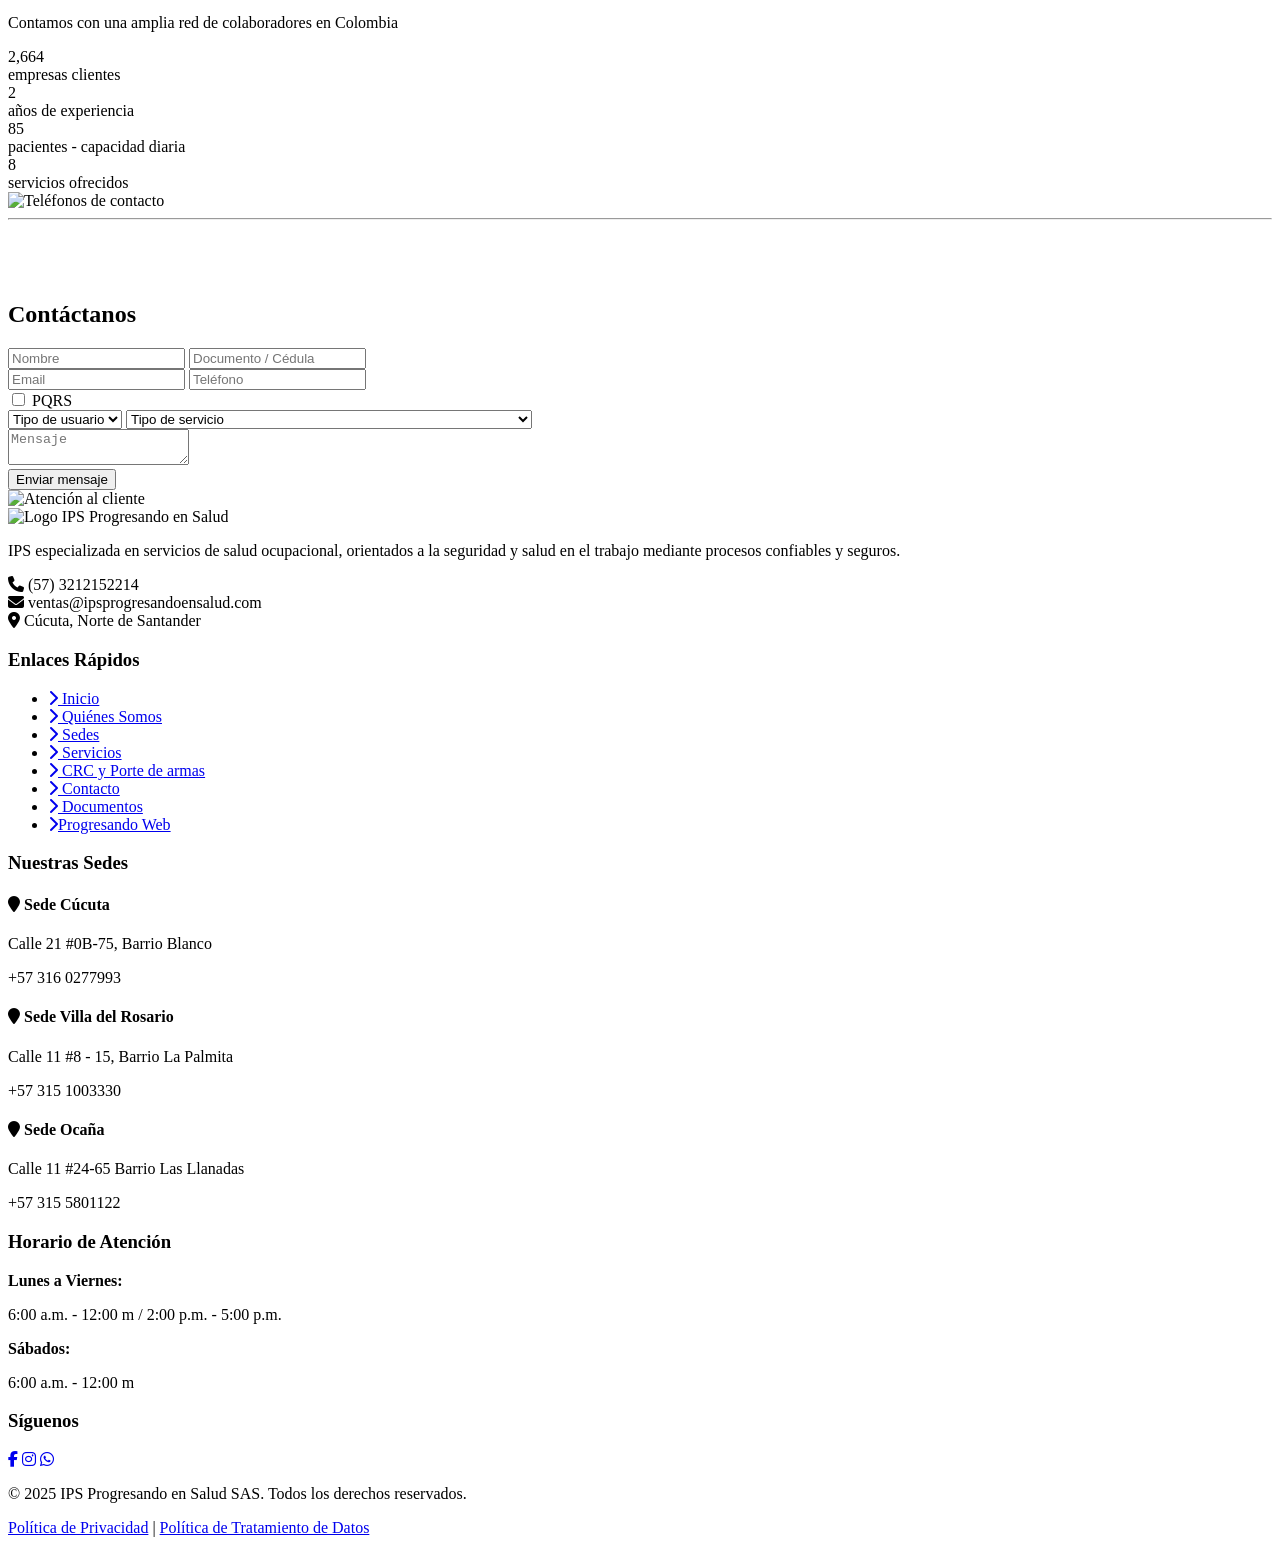
==== commit 3a001edc: "agg img nuevo numero" ====
--- a/index.html
+++ b/index.html
@@ -144,14 +144,16 @@
 
                 <div class="carrusel-container fade-in">
                     <div class="carrusel">
+
                         <!-- <div class="carrusel-slide active">
                             <img src="img/semanaSanta.jpeg" alt="Imagen 1">
                         </div>
                         <div class="carrusel-slide active">
                             <img src="img/IPC.jpeg" alt="Imagen 1">
                         </div> -->
+                        
                         <div class="carrusel-slide">
-                            <img src="img/2.jpg" alt="Imagen 2">
+                            <img src="img/nuevoNumero.jpeg" alt="Imagen 2">
                         </div>
                         <div class="carrusel-slide">
                             <img src="img/3.jpg" alt="Imagen 3">
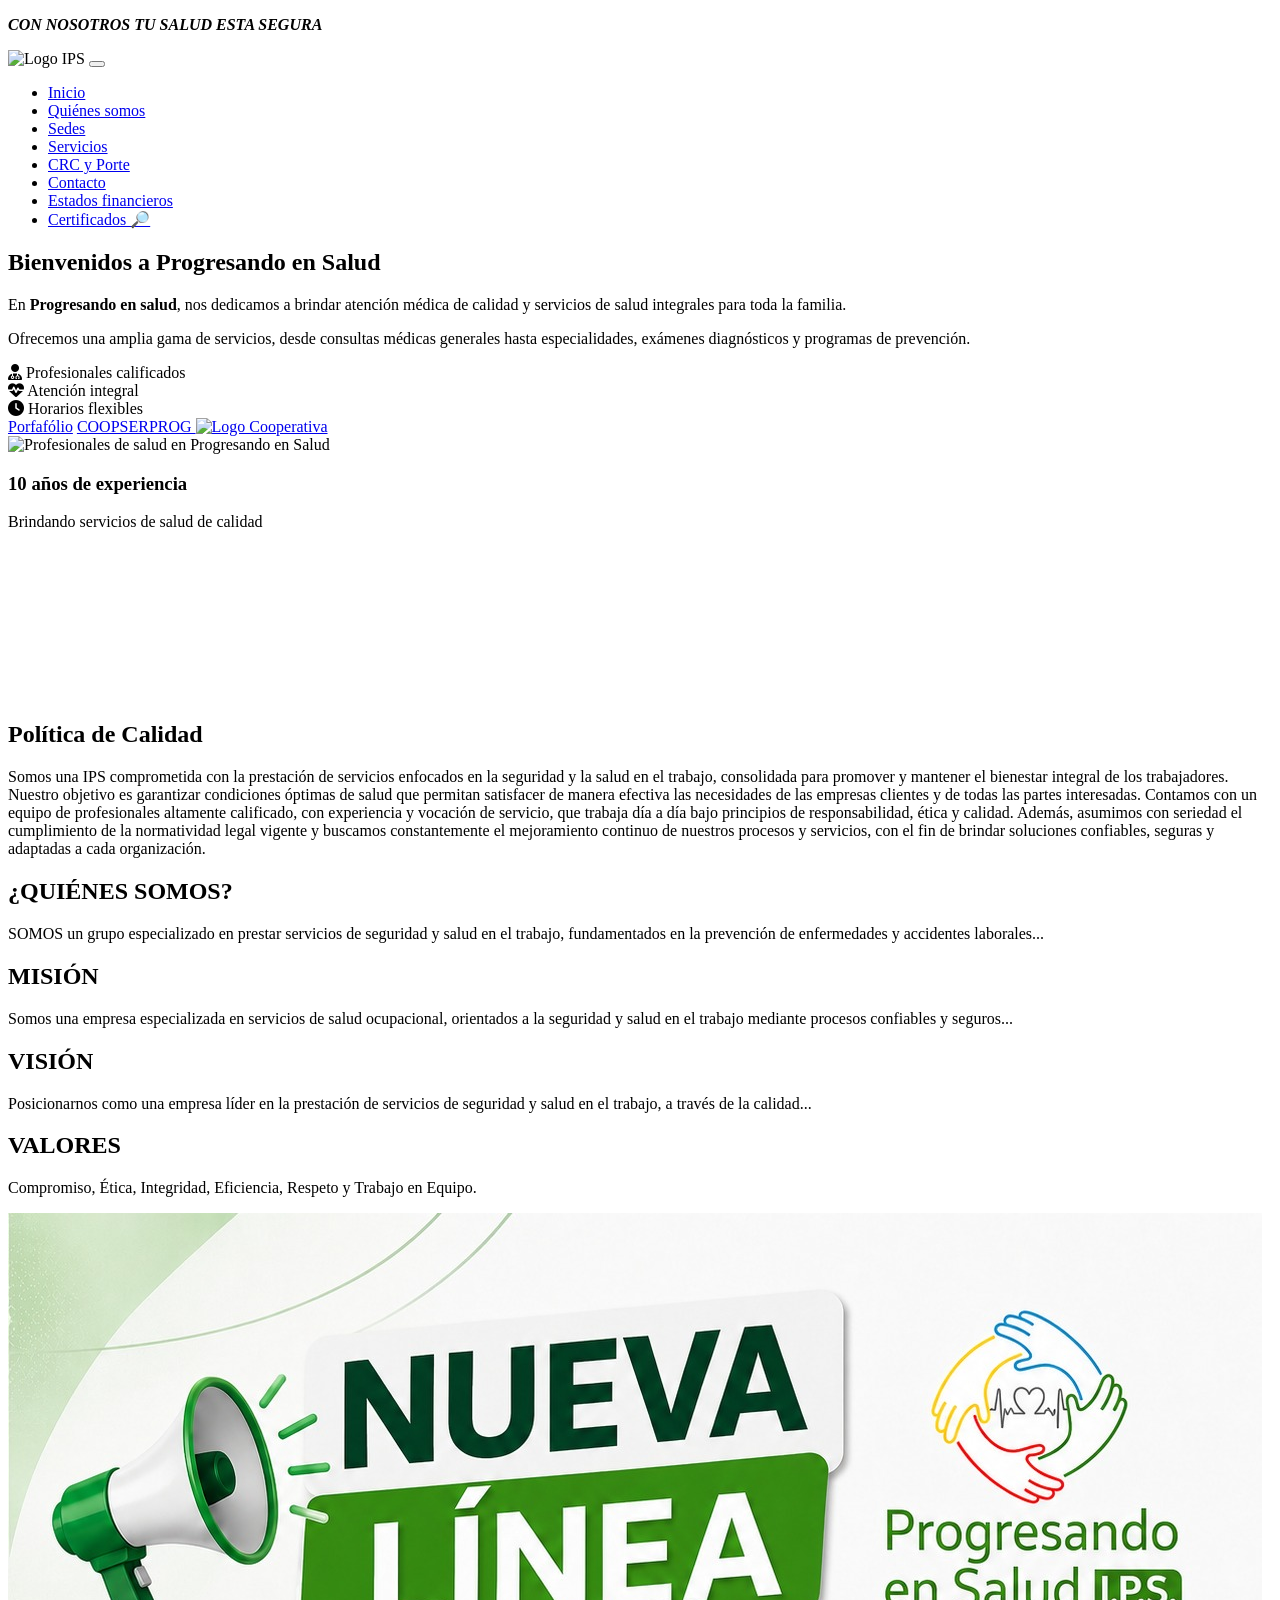
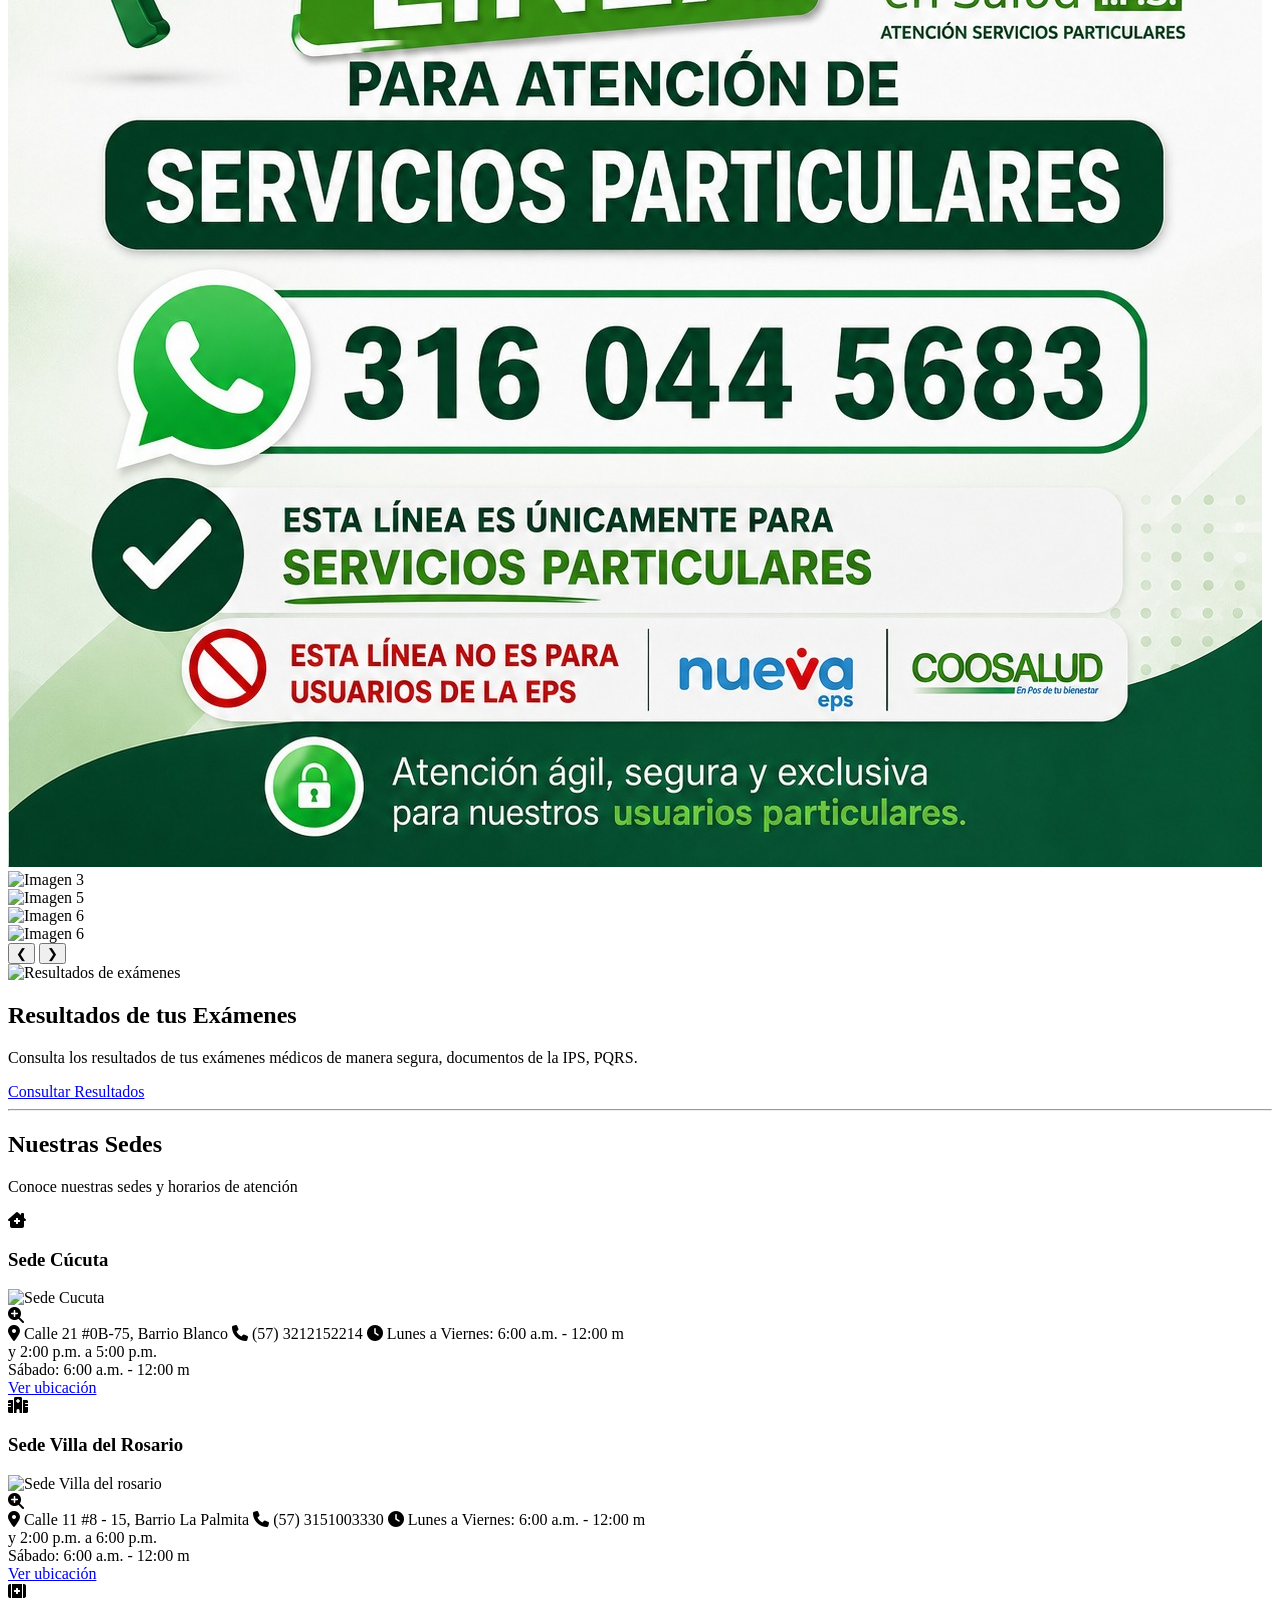
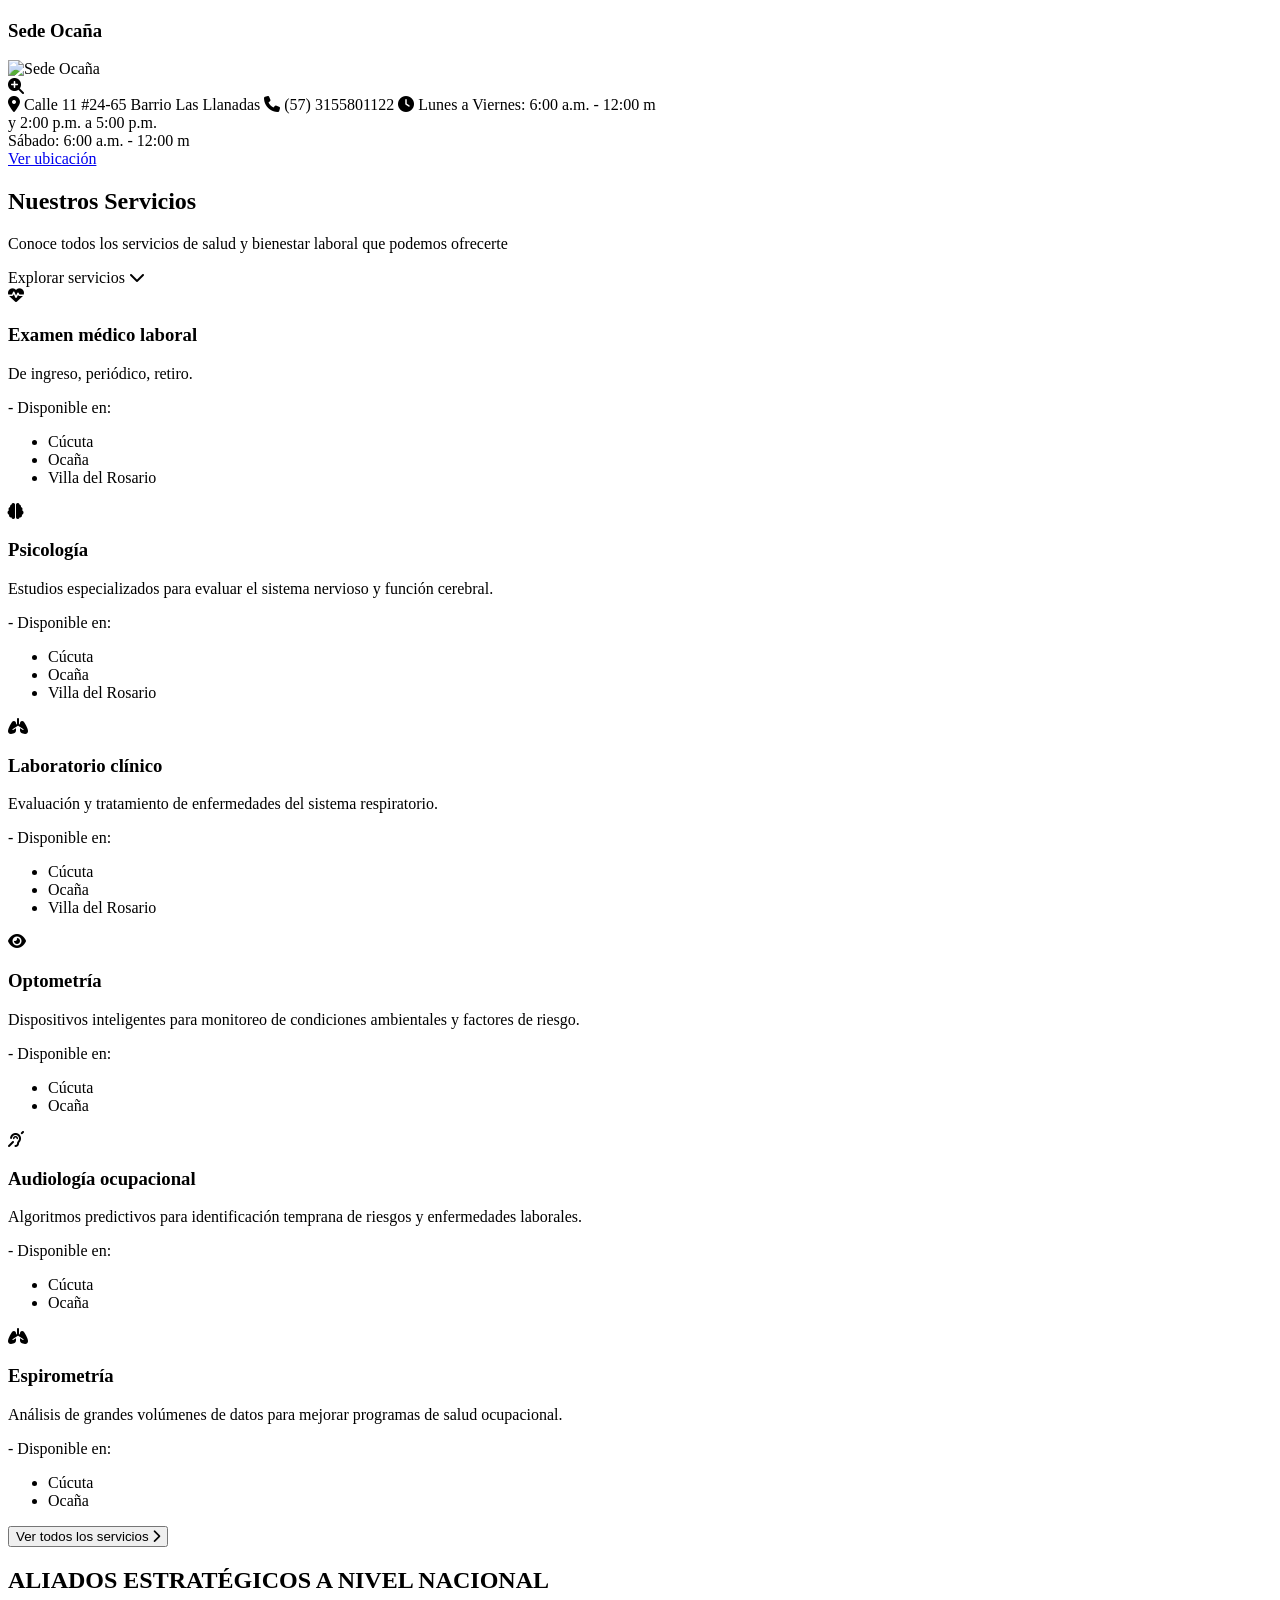
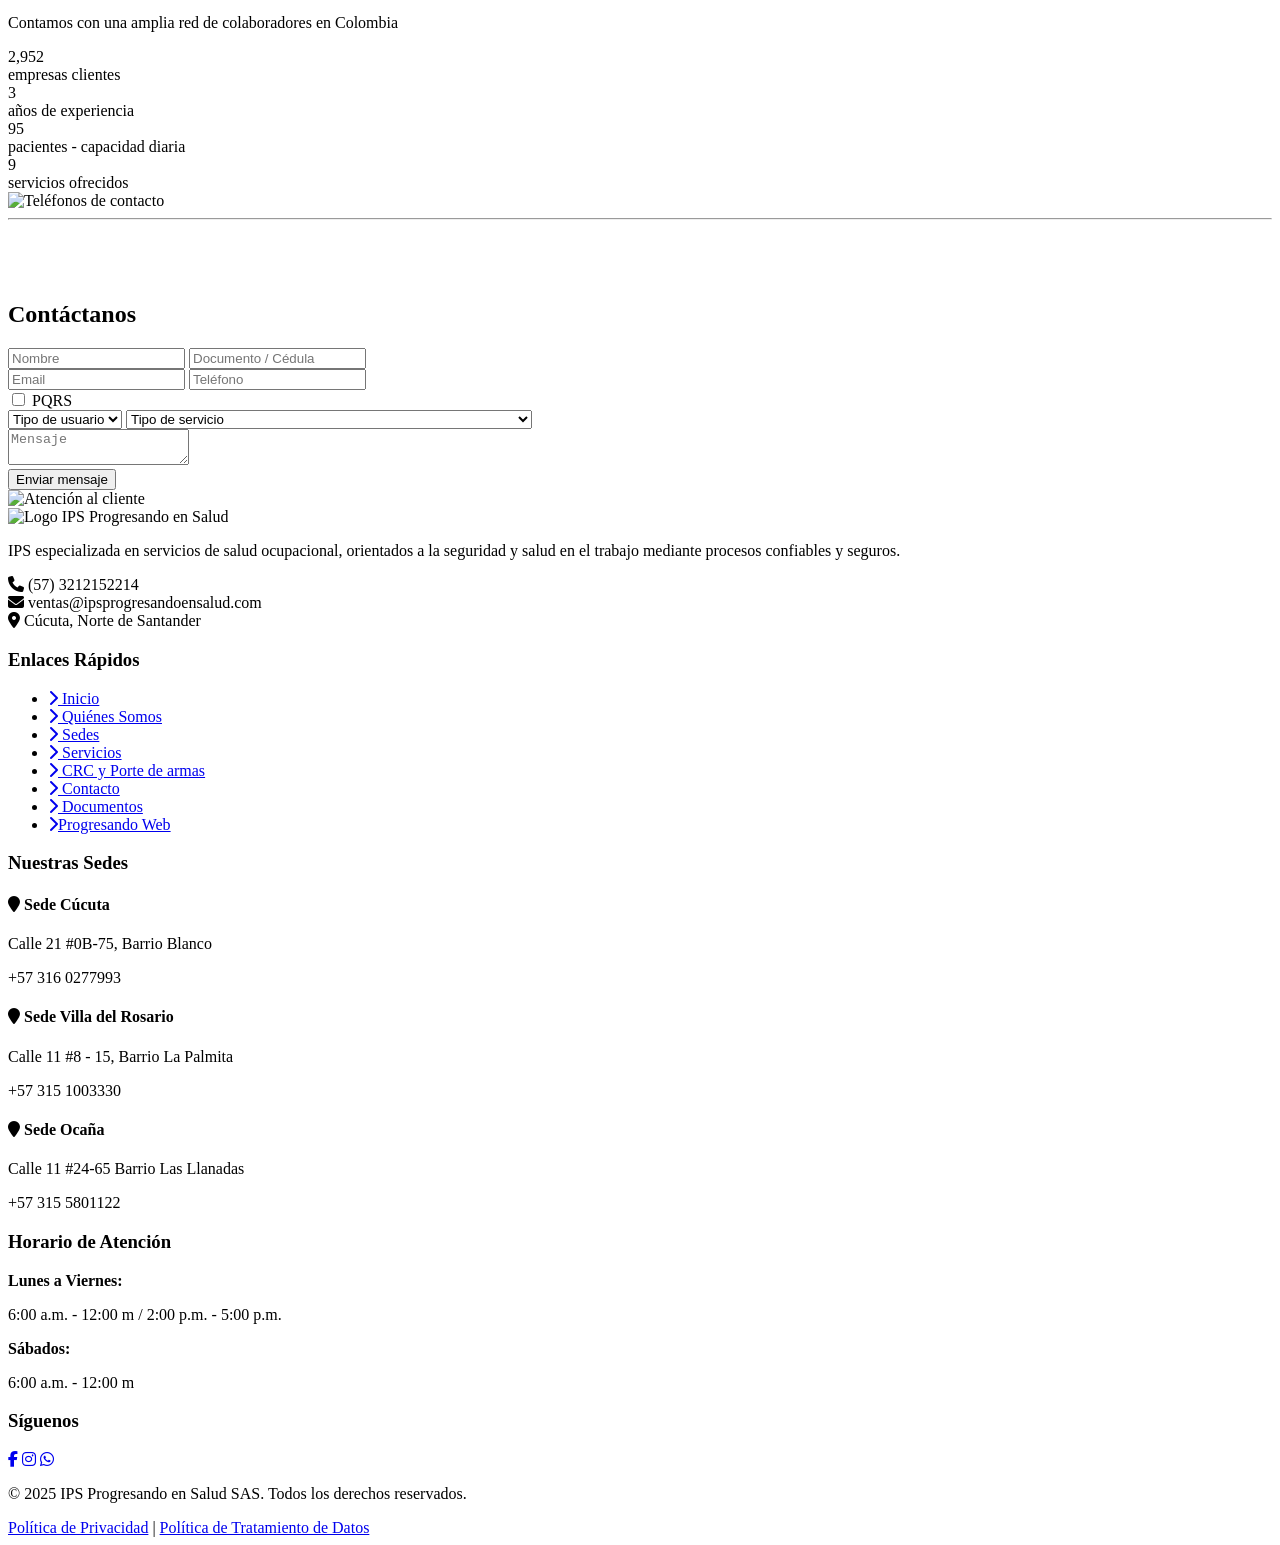
==== commit 8e41a5d6: "arreglo de logo puro ips" ====
--- a/index.html
+++ b/index.html
@@ -28,7 +28,7 @@
 
     <header>
         <nav>
-            <img class="img-logoIPS" src="img/LOGO-IPS-INCONTEC.png" alt="Logo IPS">
+            <img class="img-logoIPS" src="img/LOGOIPS.png" alt="Logo IPS">
 
             <!-- Botón Hamburguesa - Asegúrate de que esté en esta posición -->
             <button class="menu-toggle" aria-label="Abrir menú">
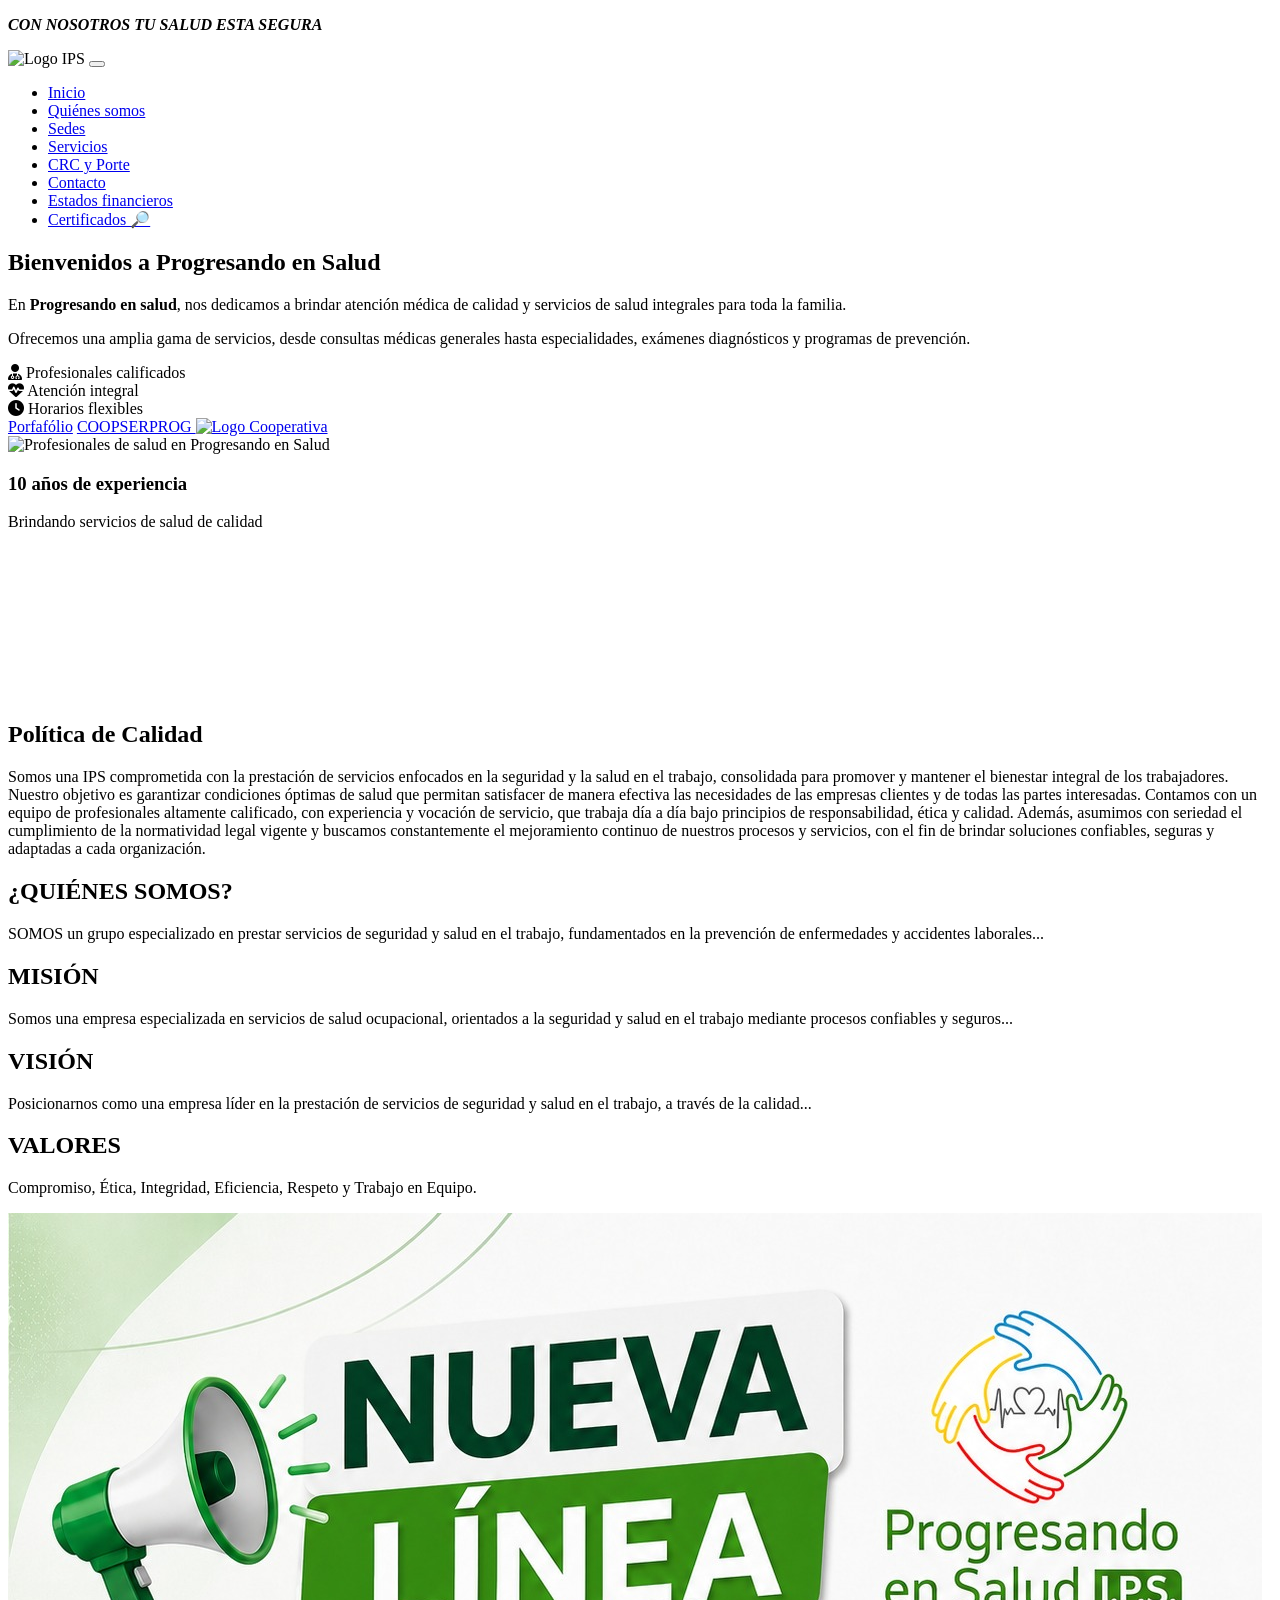
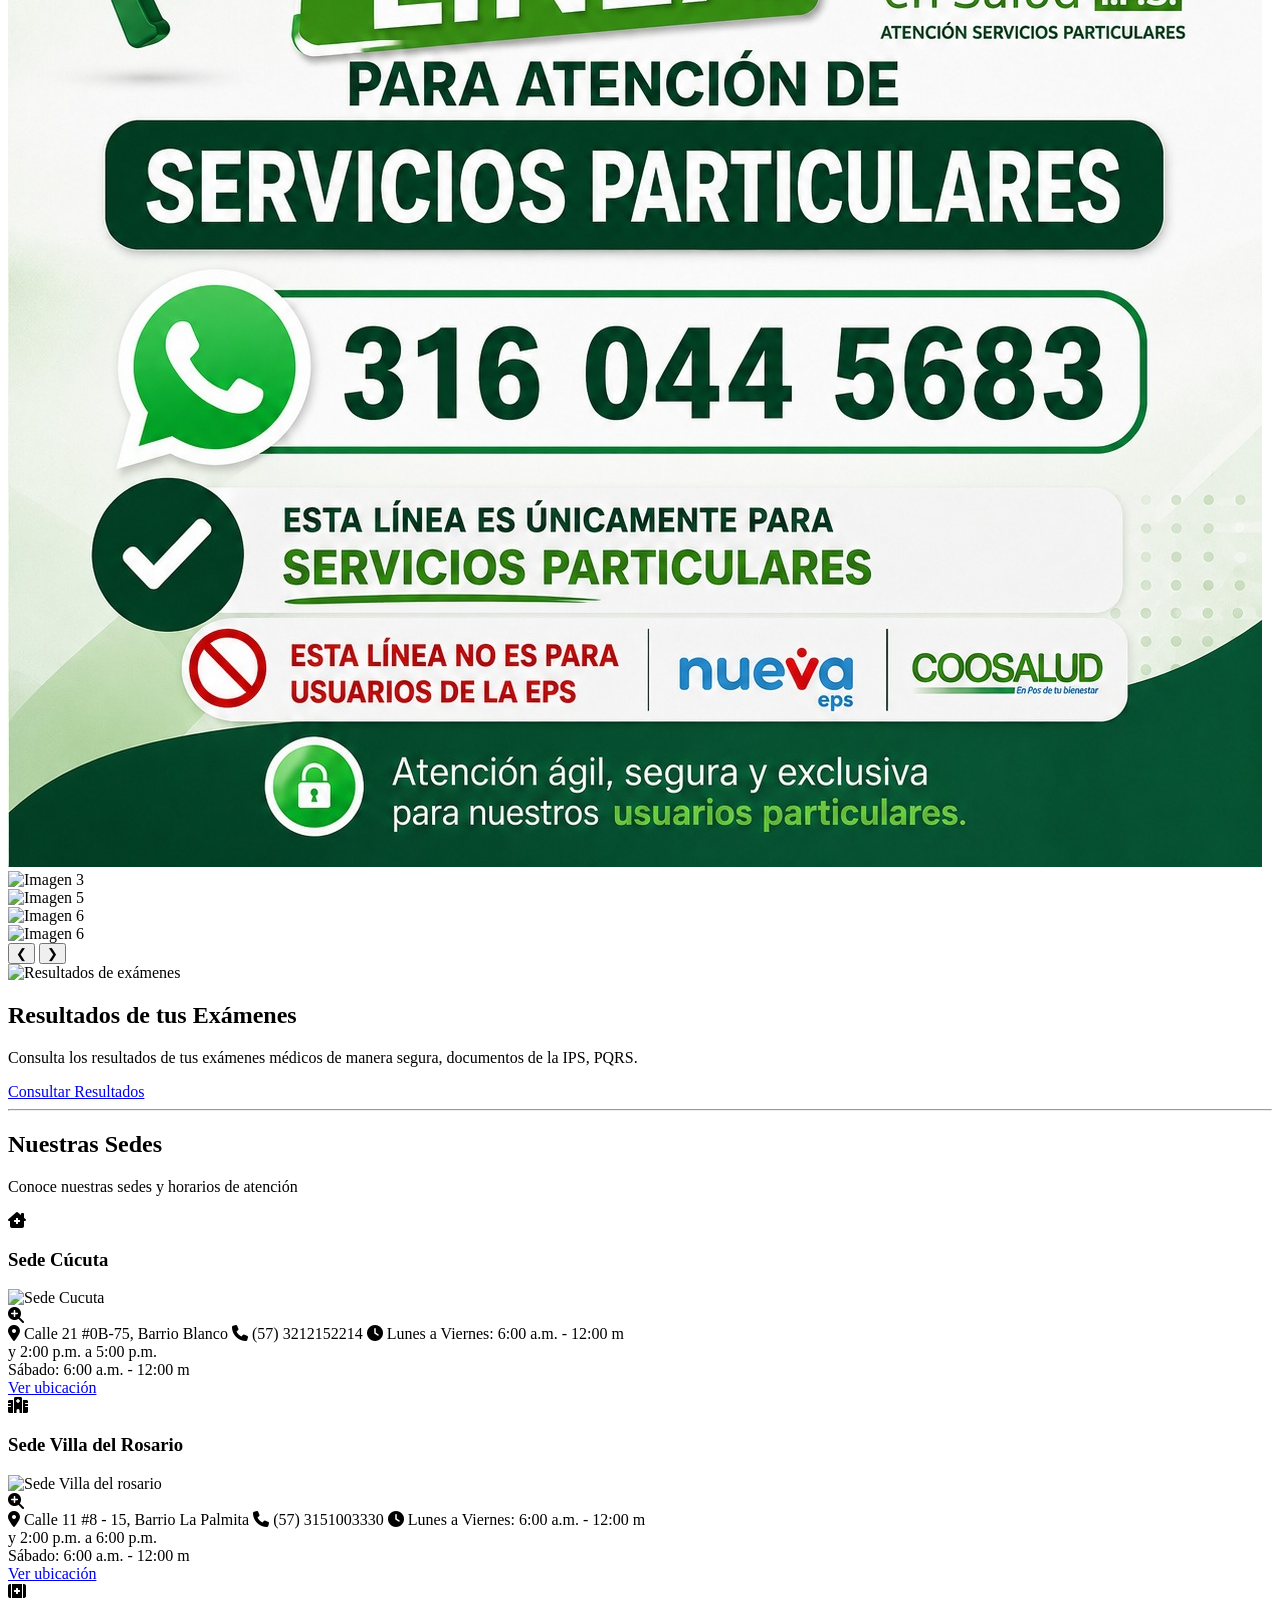
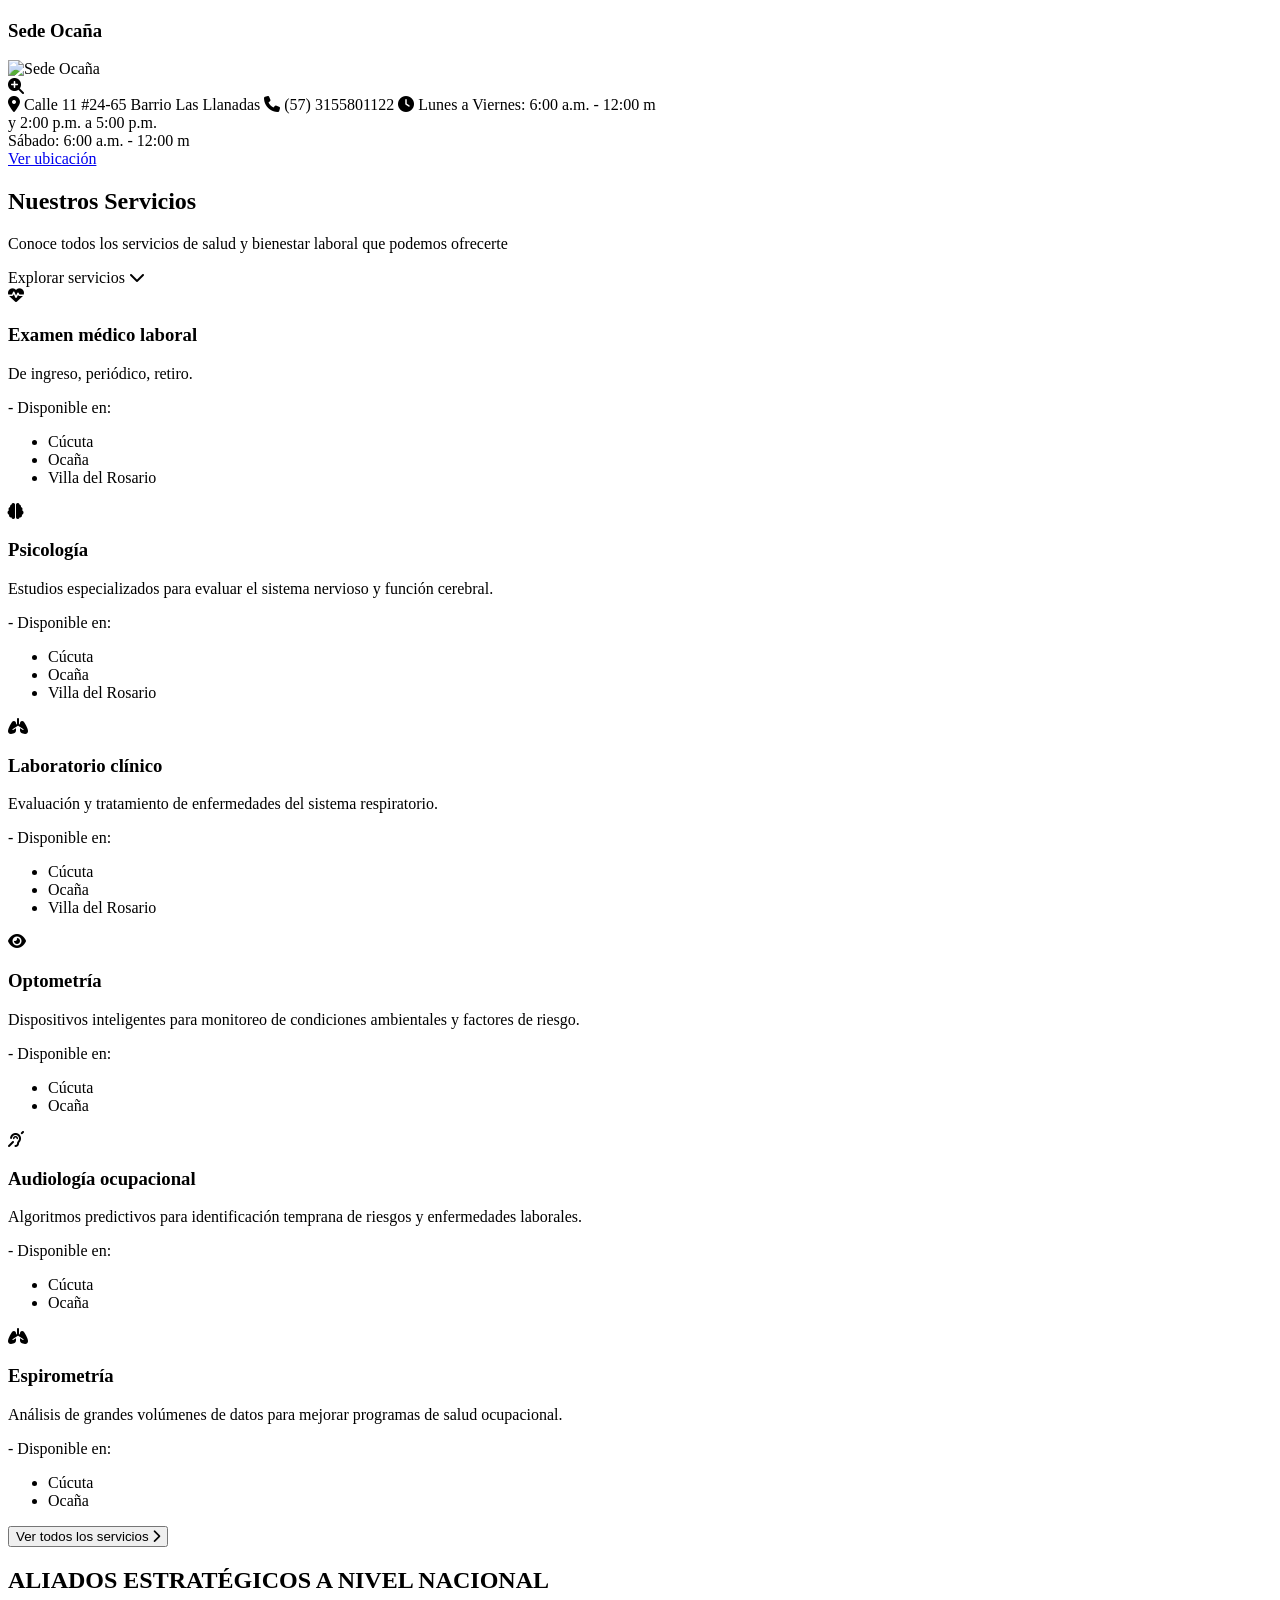
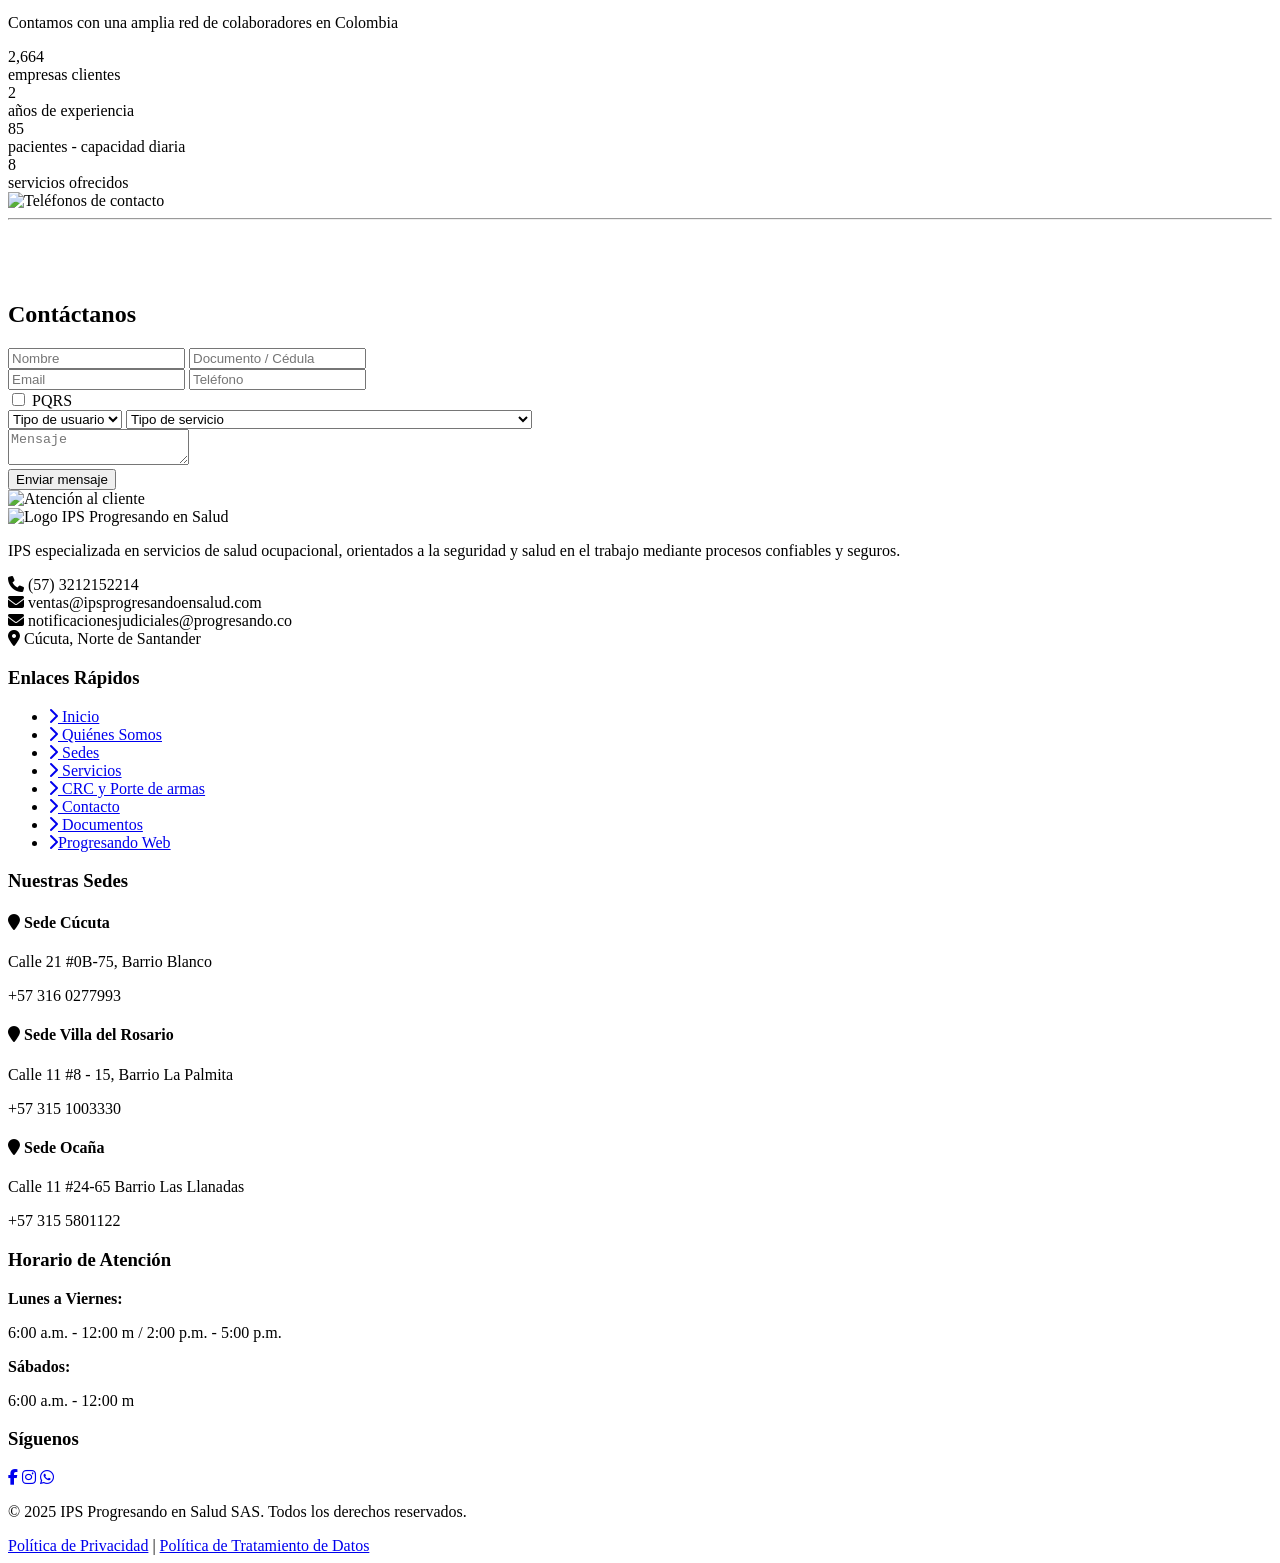
==== commit 7a711d10: "correo notificacionesjudiciales@progresando.co al final" ====
--- a/index.html
+++ b/index.html
@@ -582,6 +582,10 @@
                             <span>ventas@ipsprogresandoensalud.com</span>
                         </div>
                         <div class="contact-item">
+                            <i class="fas fa-envelope"></i>
+                            <span>notificacionesjudiciales@progresando.co</span>
+                        </div>
+                        <div class="contact-item">
                             <i class="fas fa-map-marker-alt"></i>
                             <span>Cúcuta, Norte de Santander</span>
                         </div>
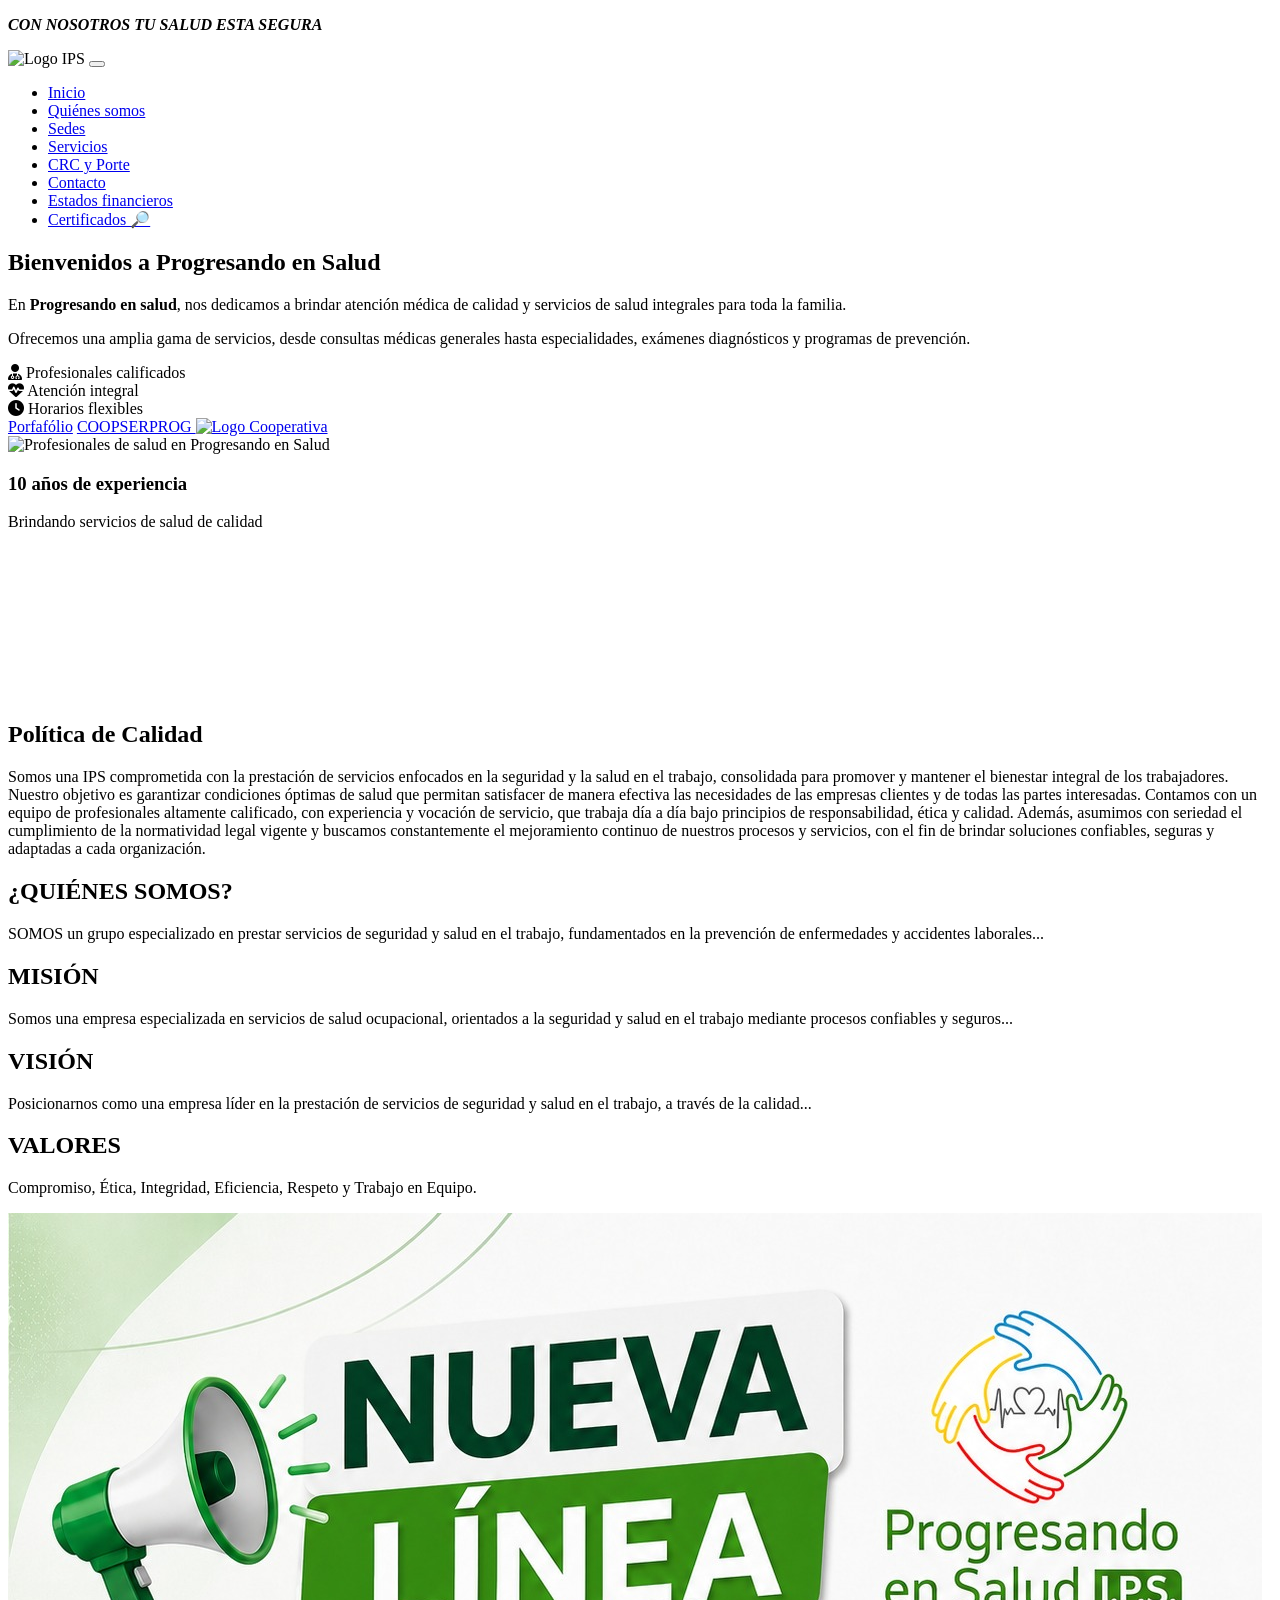
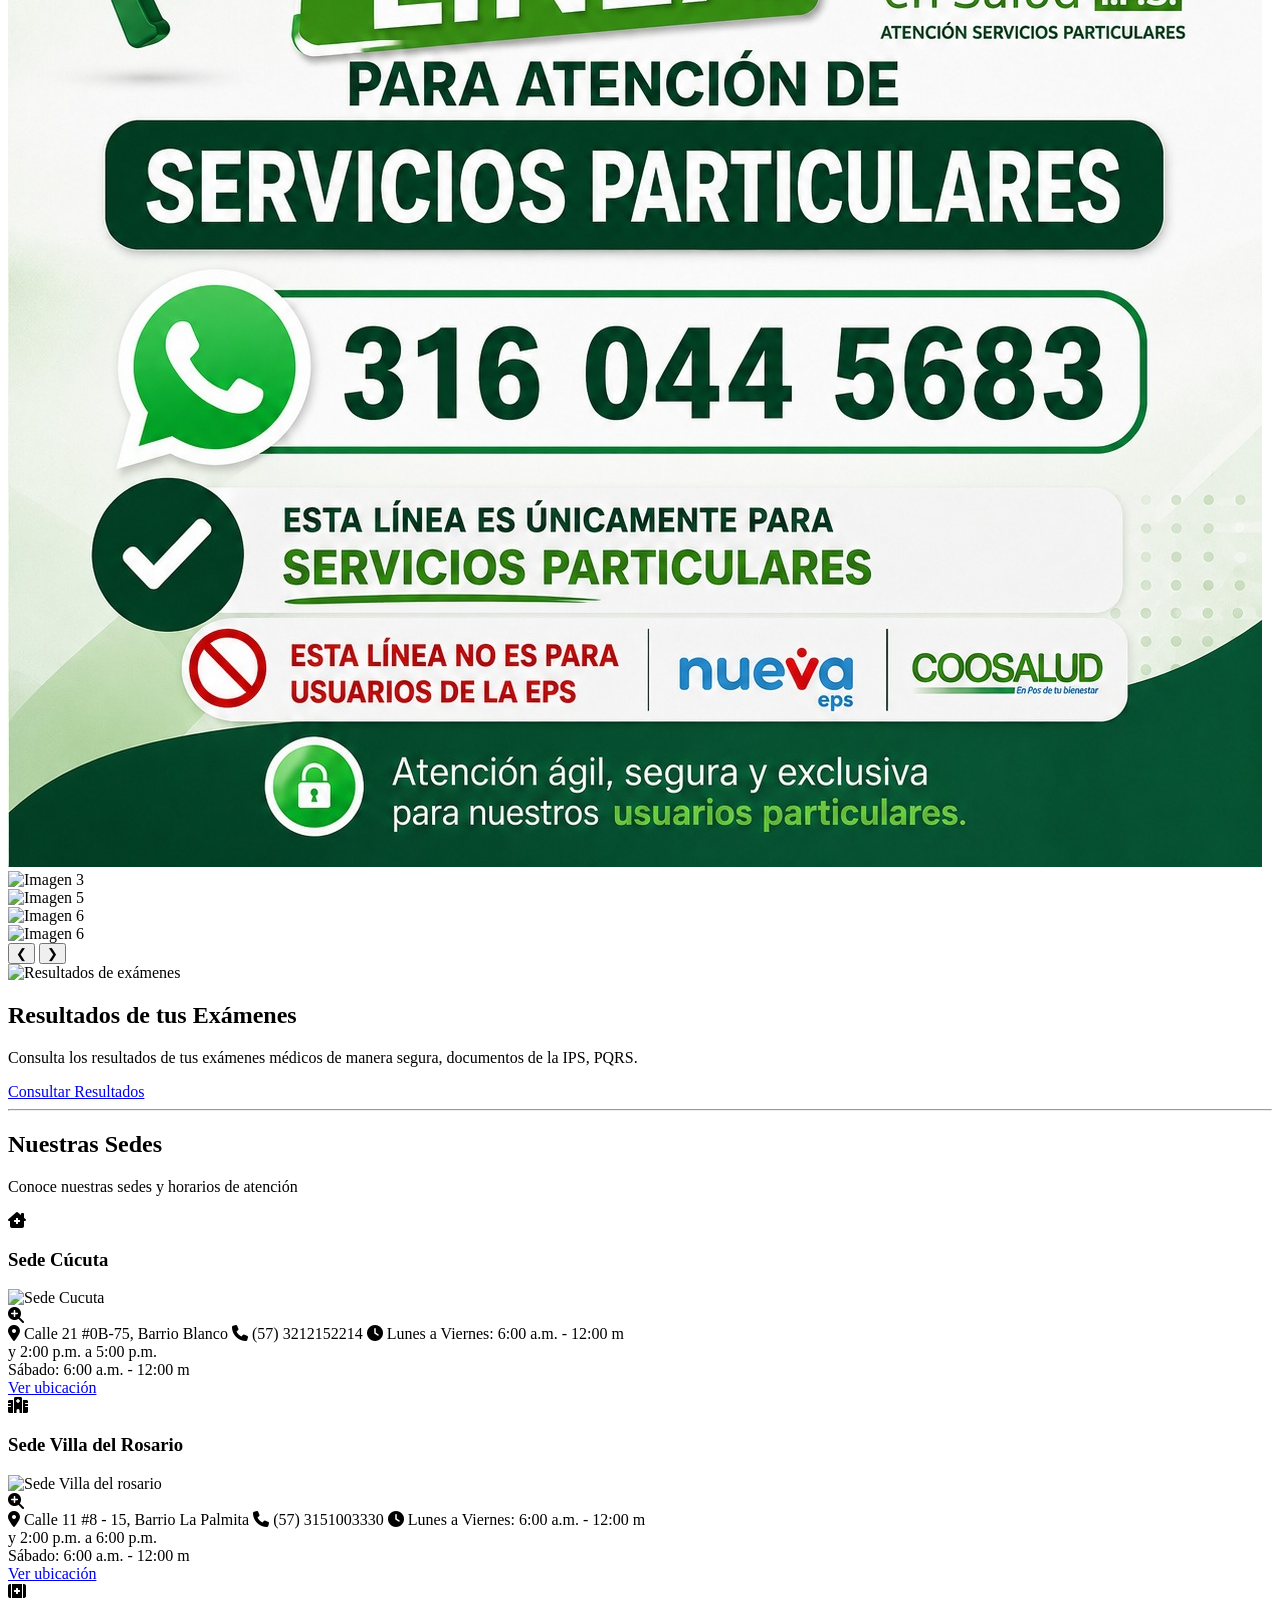
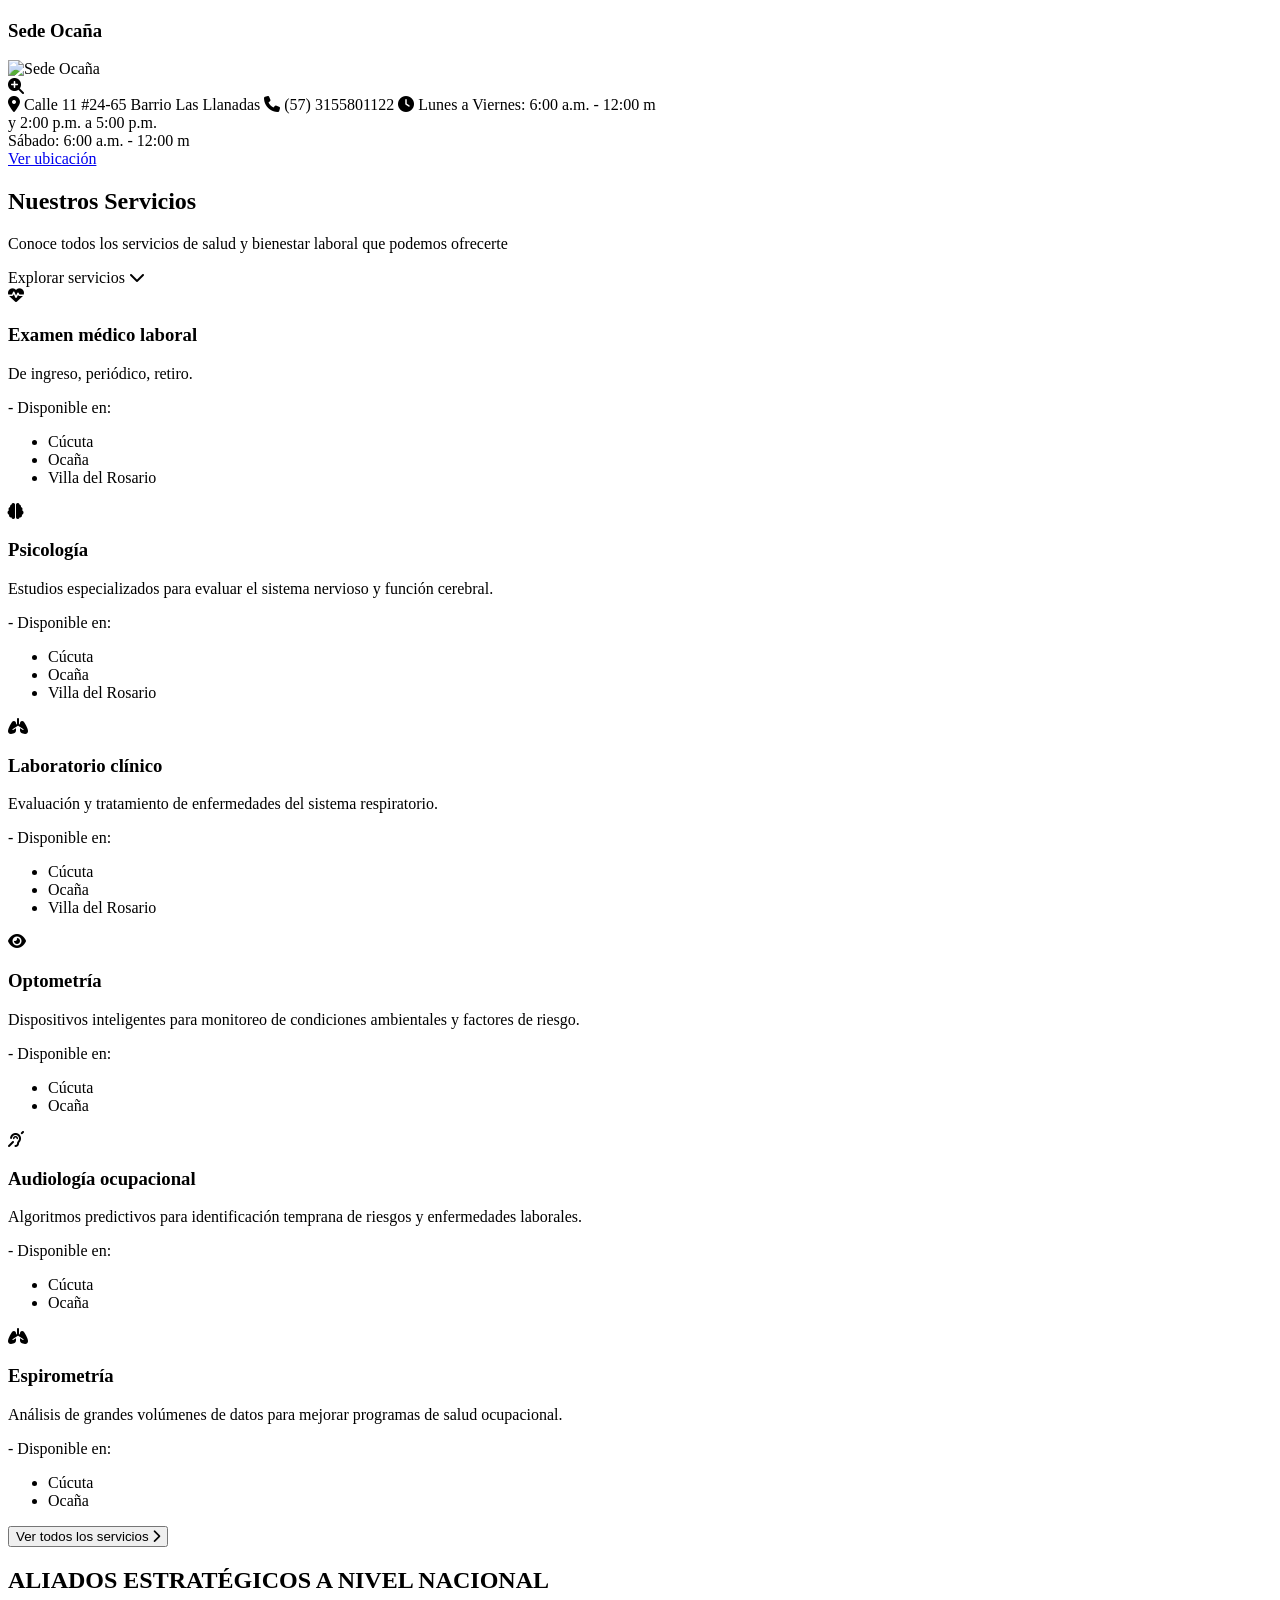
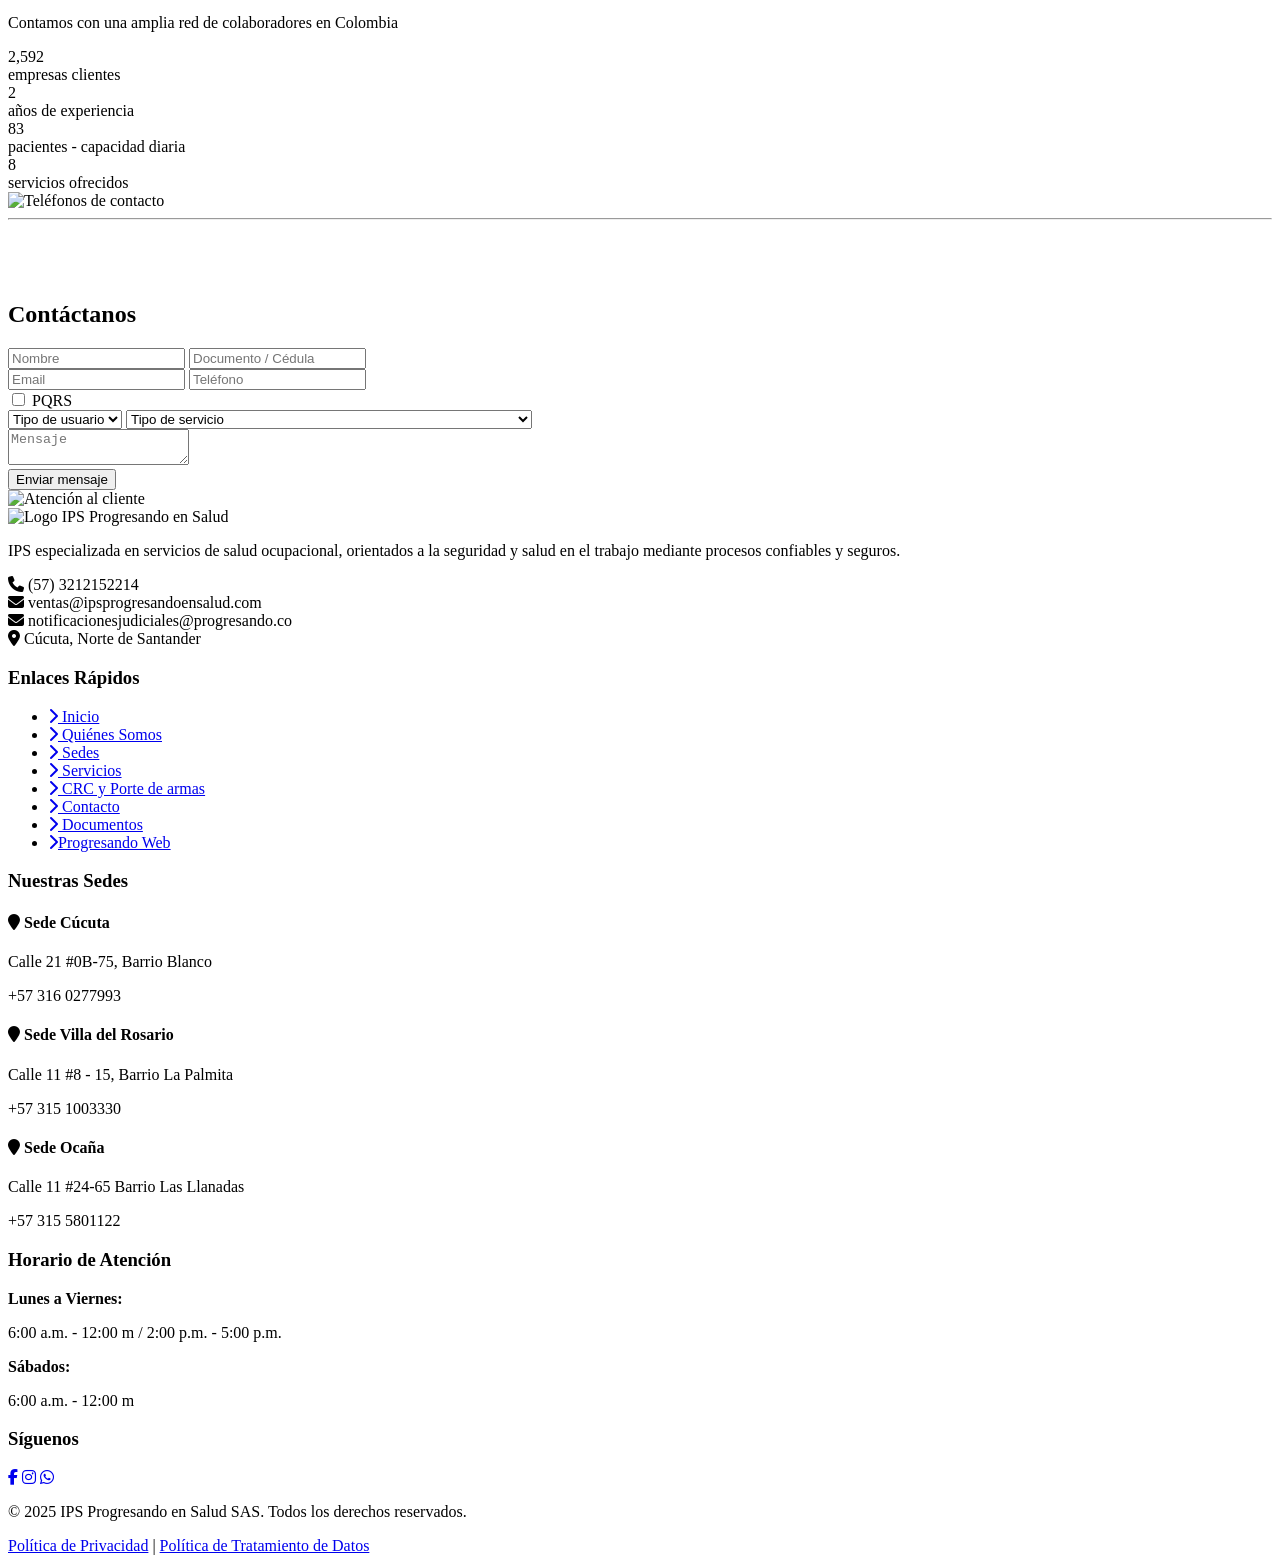
==== commit 01c4f66f: "Agrego Felicitación en PQRS" ====
--- a/index.html
+++ b/index.html
@@ -483,6 +483,7 @@
                             <option value="queja">Queja</option>
                             <option value="reclamo">Reclamo</option>
                             <option value="sugerencia">Sugerencia</option>
+                            <option value="felicitacion">Felicitación</option>
                         </select>
                     </div>
 
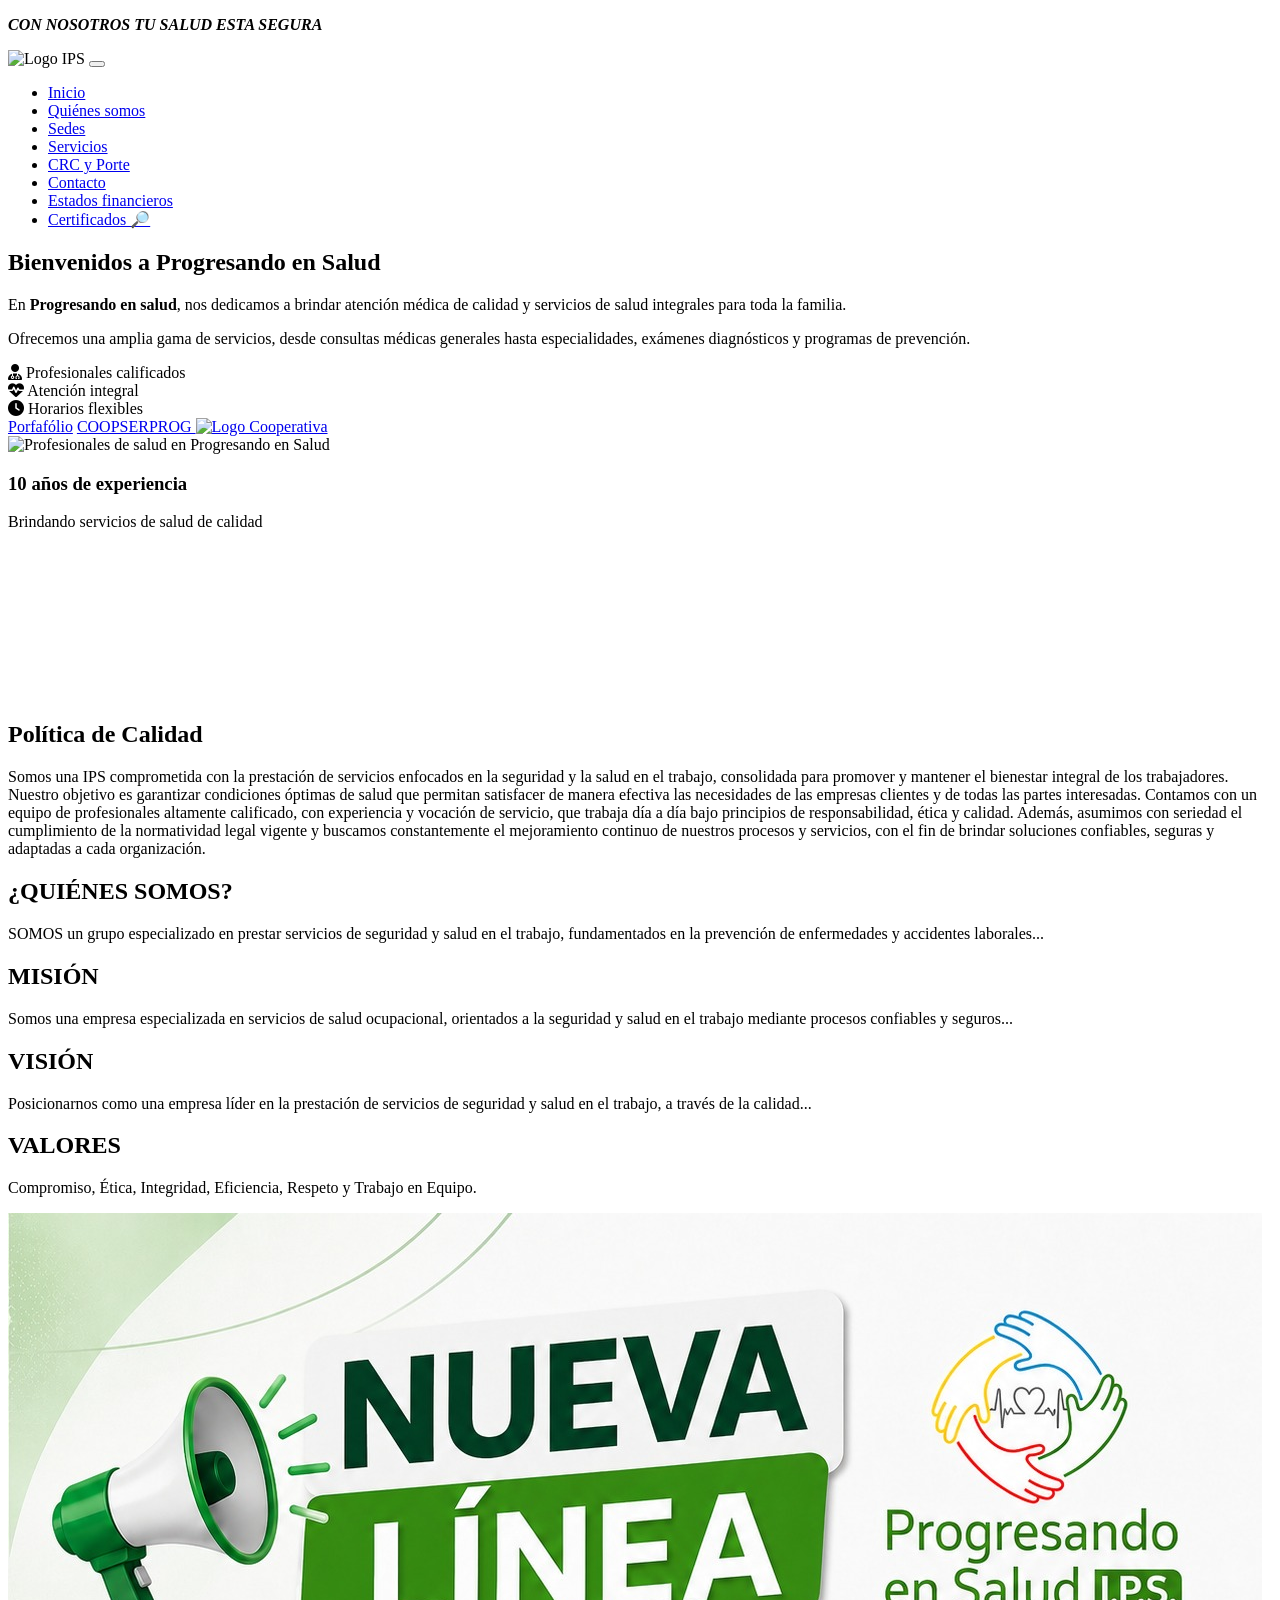
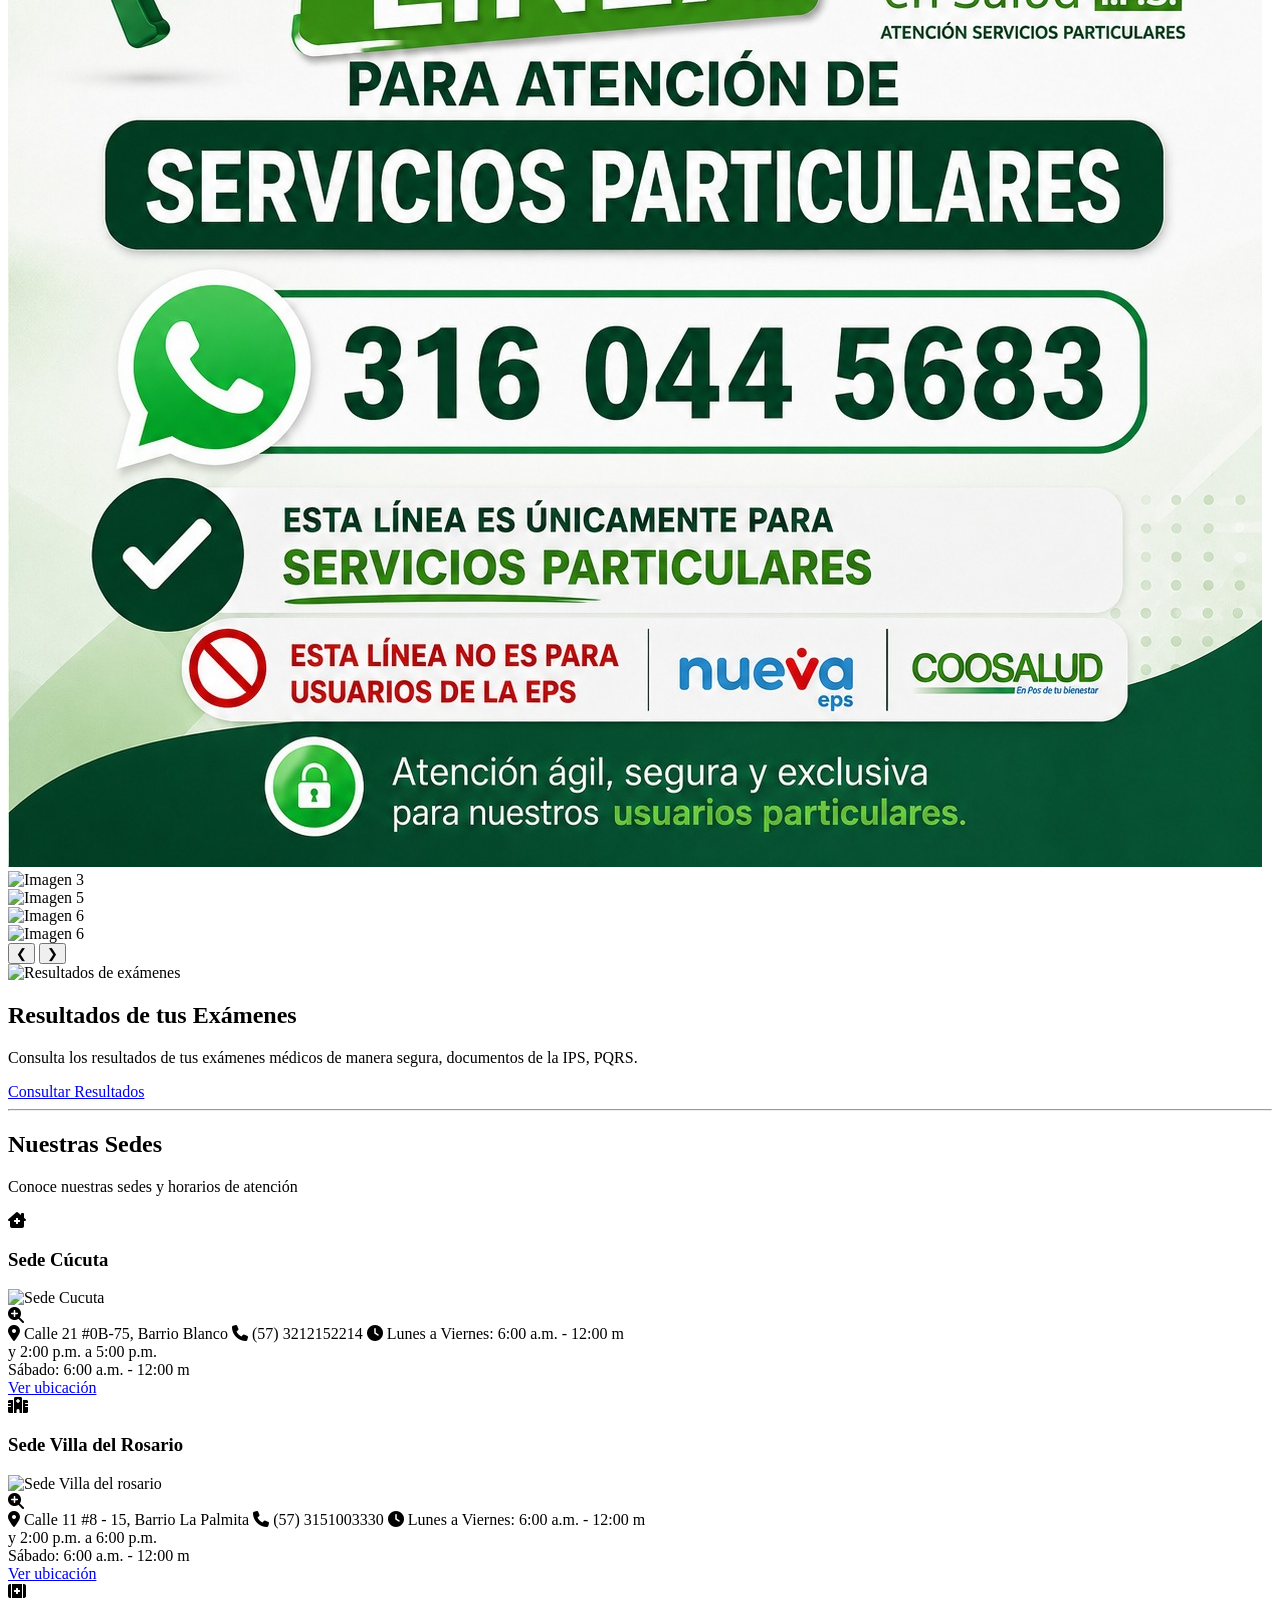
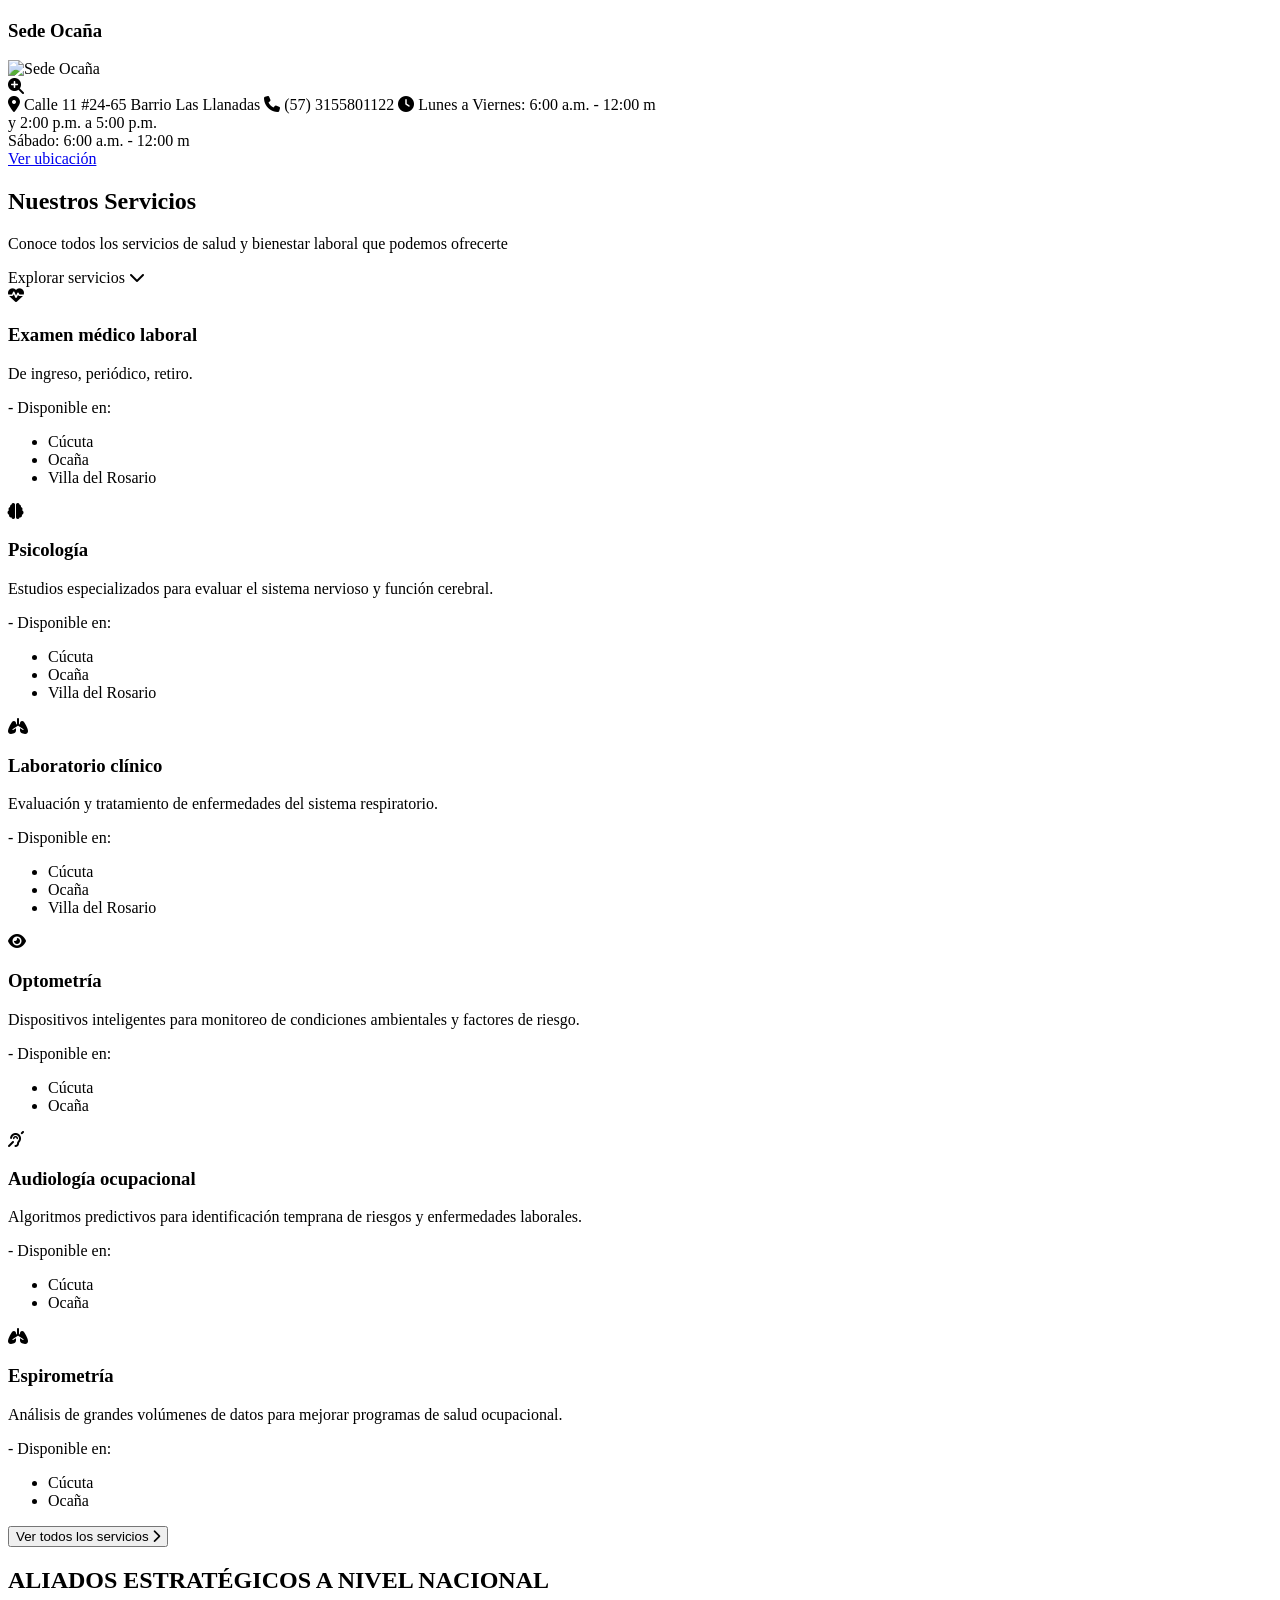
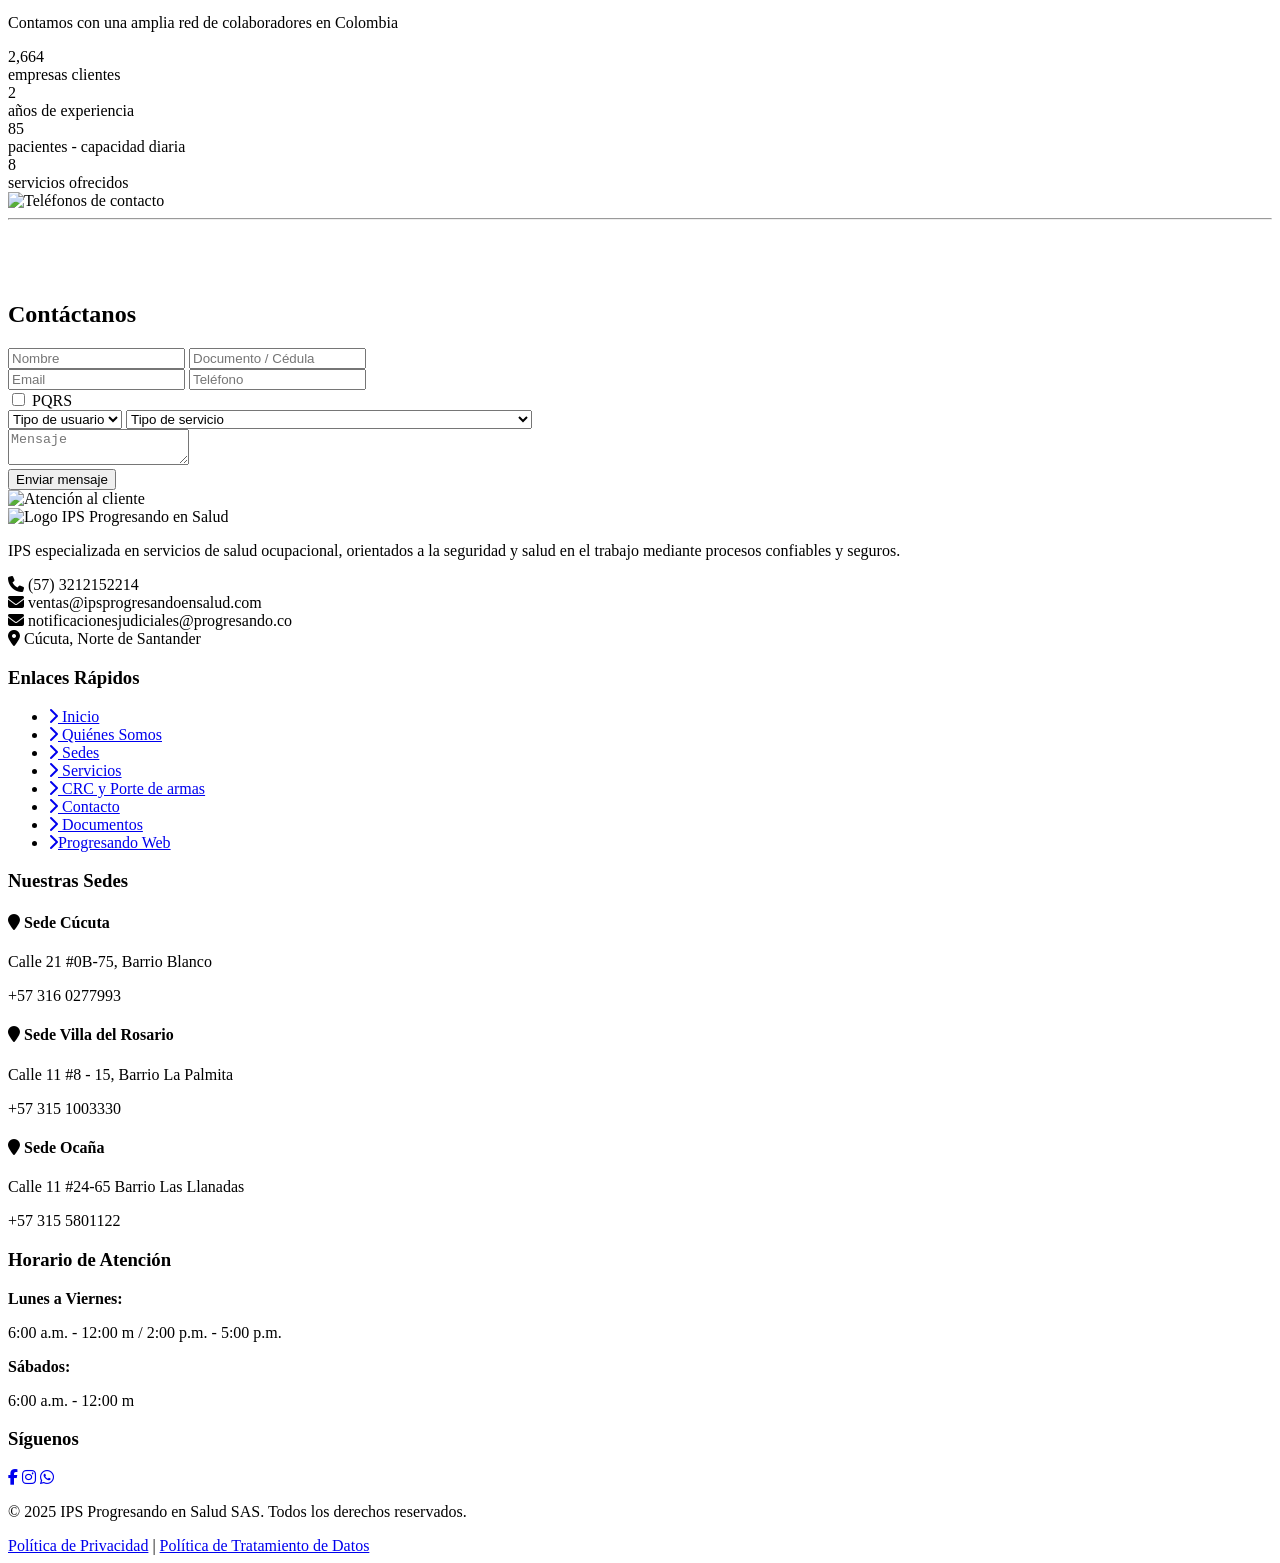
==== commit baf044b8: "verificación GSC" ====
--- a/index.html
+++ b/index.html
@@ -17,6 +17,8 @@
         href="https://cdnjs.cloudflare.com/ajax/libs/leaflet.awesome-markers/2.0.4/leaflet.awesome-markers.css">
     <script
         src="https://cdnjs.cloudflare.com/ajax/libs/leaflet.awesome-markers/2.0.4/leaflet.awesome-markers.js"></script>
+
+    <meta name="google-site-verification" content="zSixq9gbXScj035u9_WXW_zGaqniCdtoMuBOUJObBWo" />
 
 </head>
 
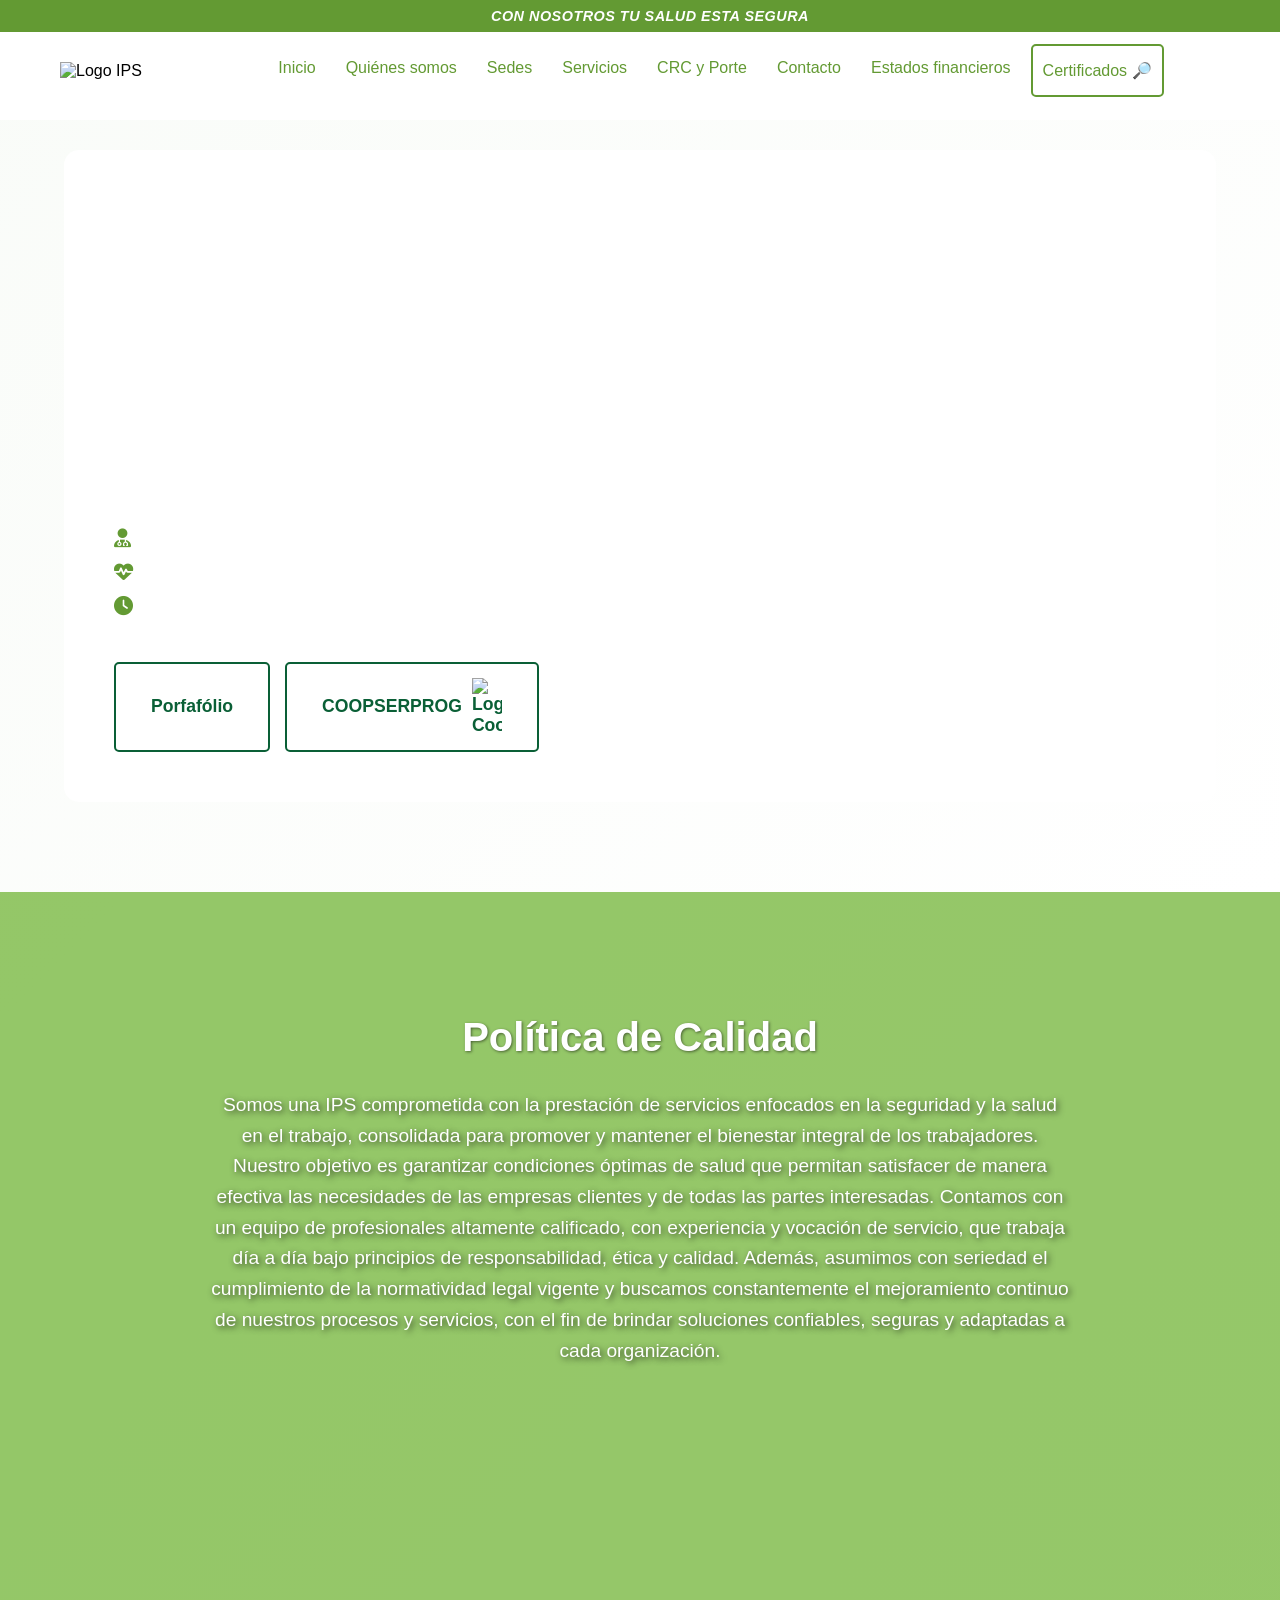
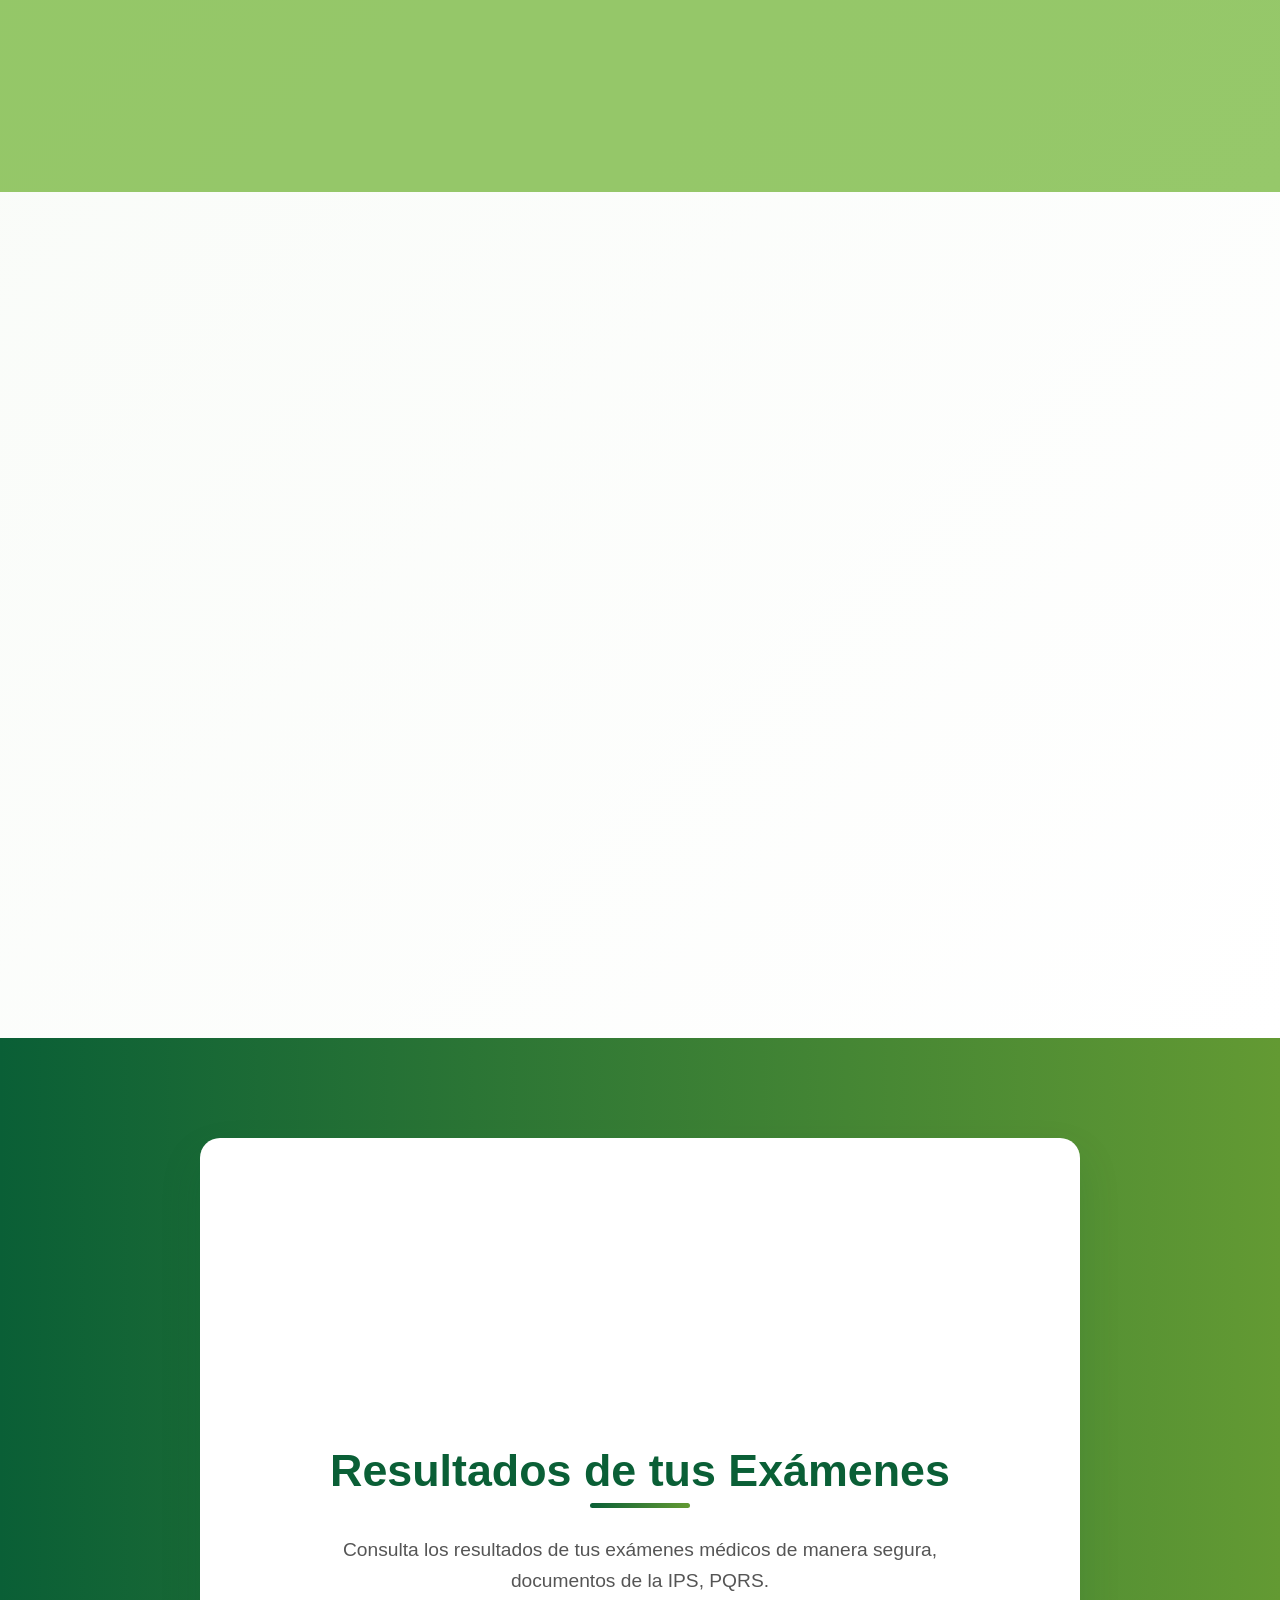
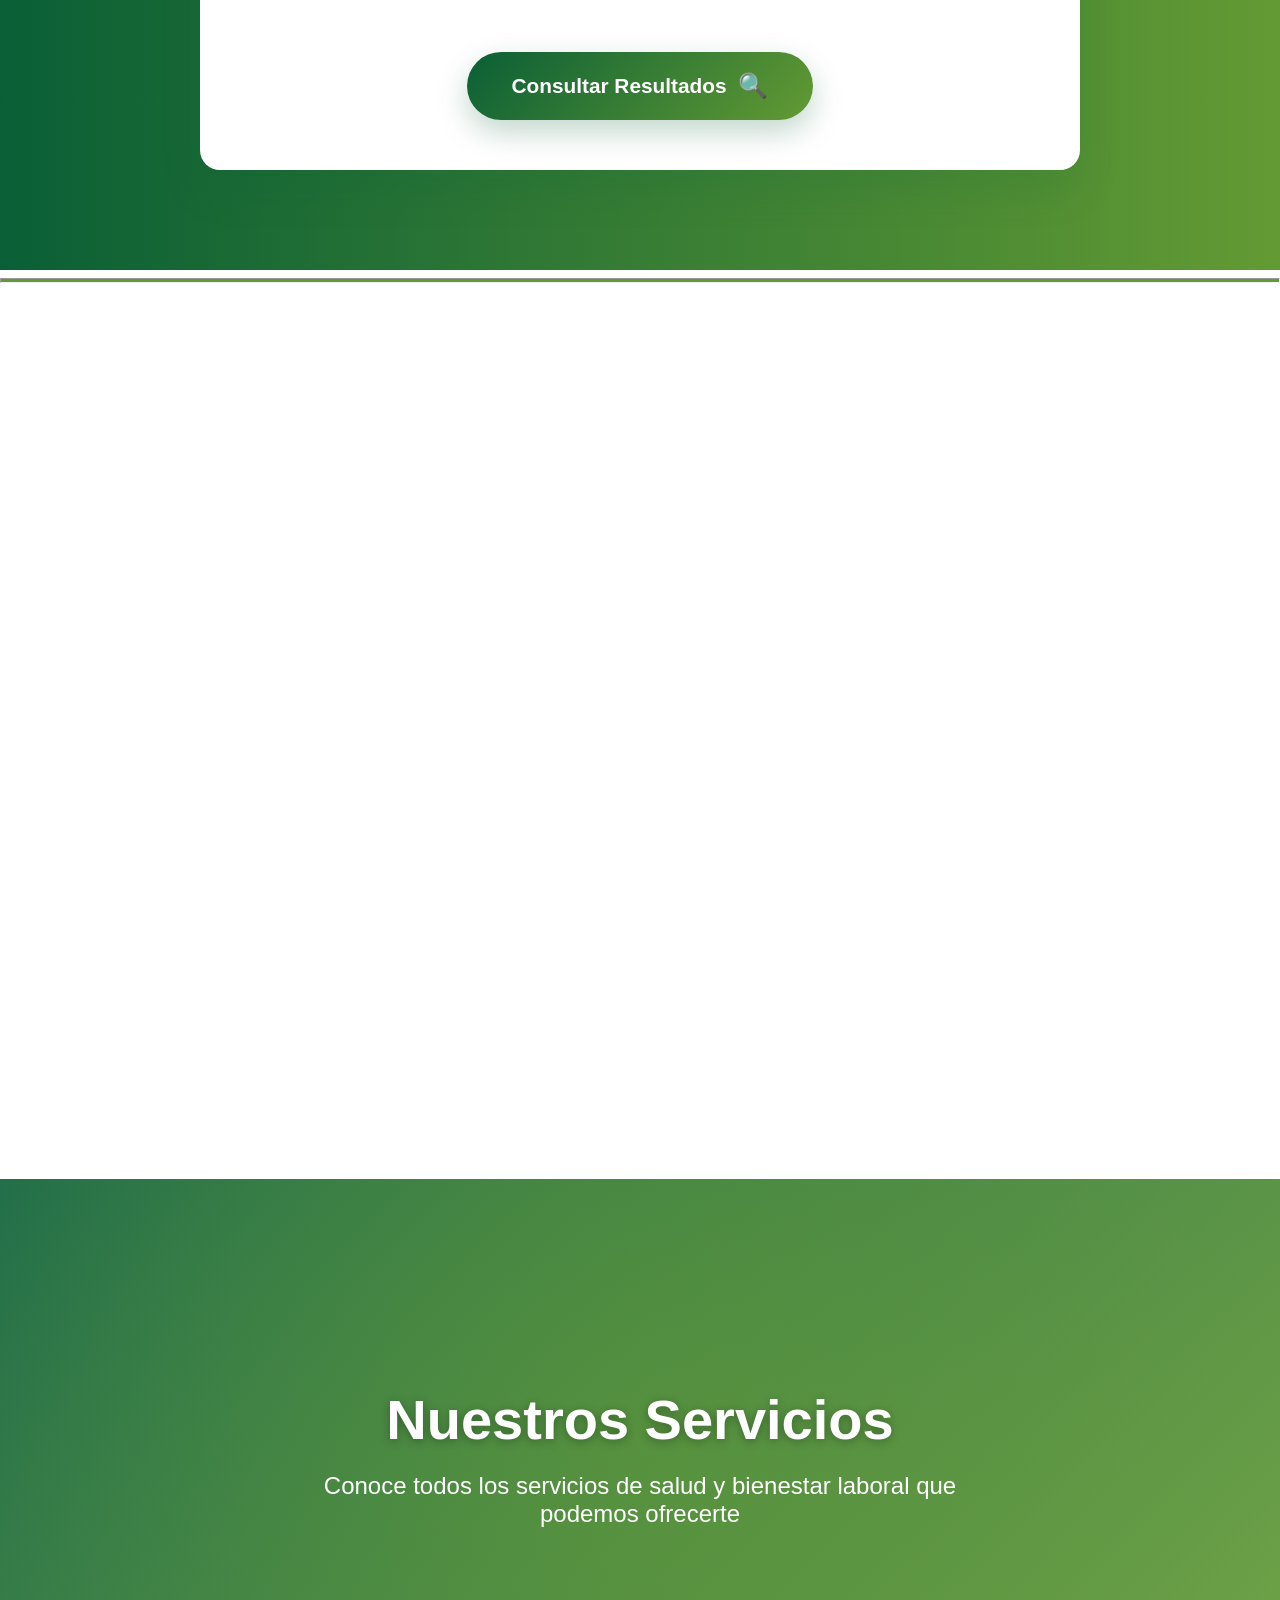
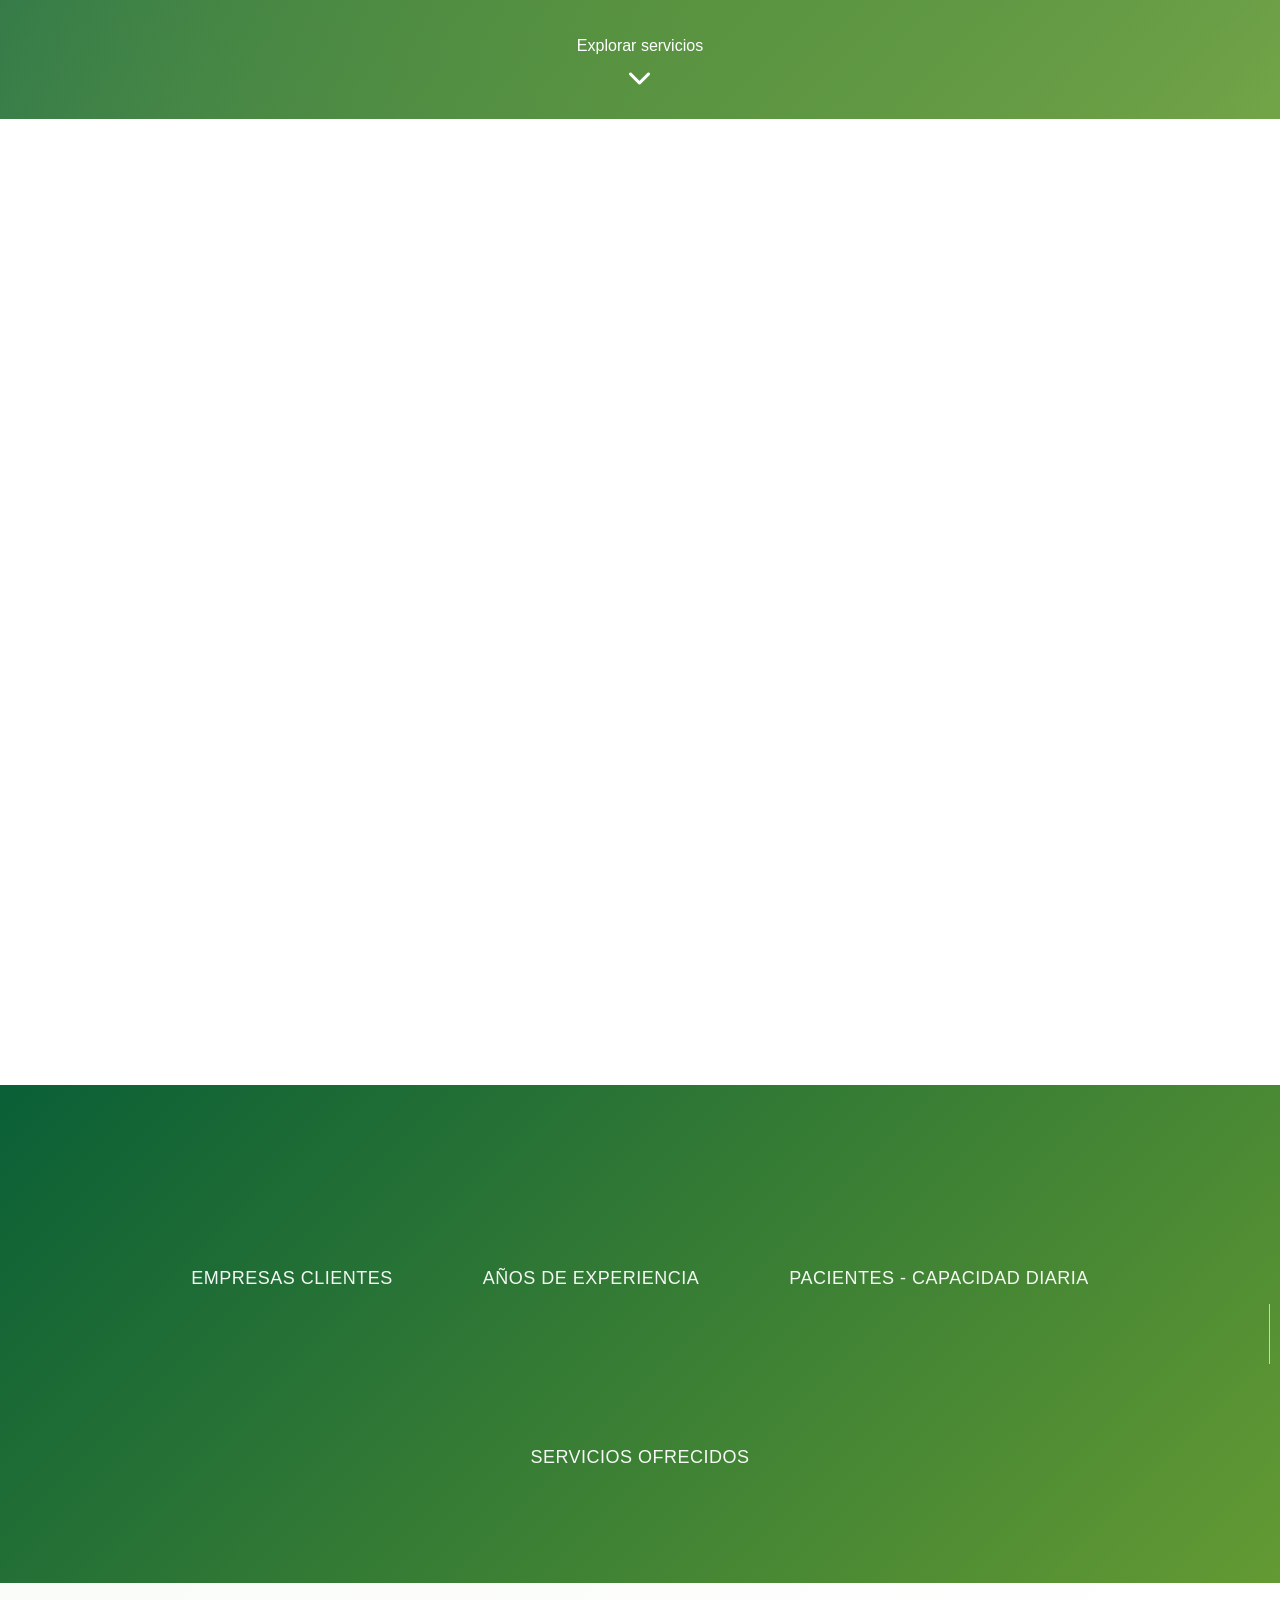
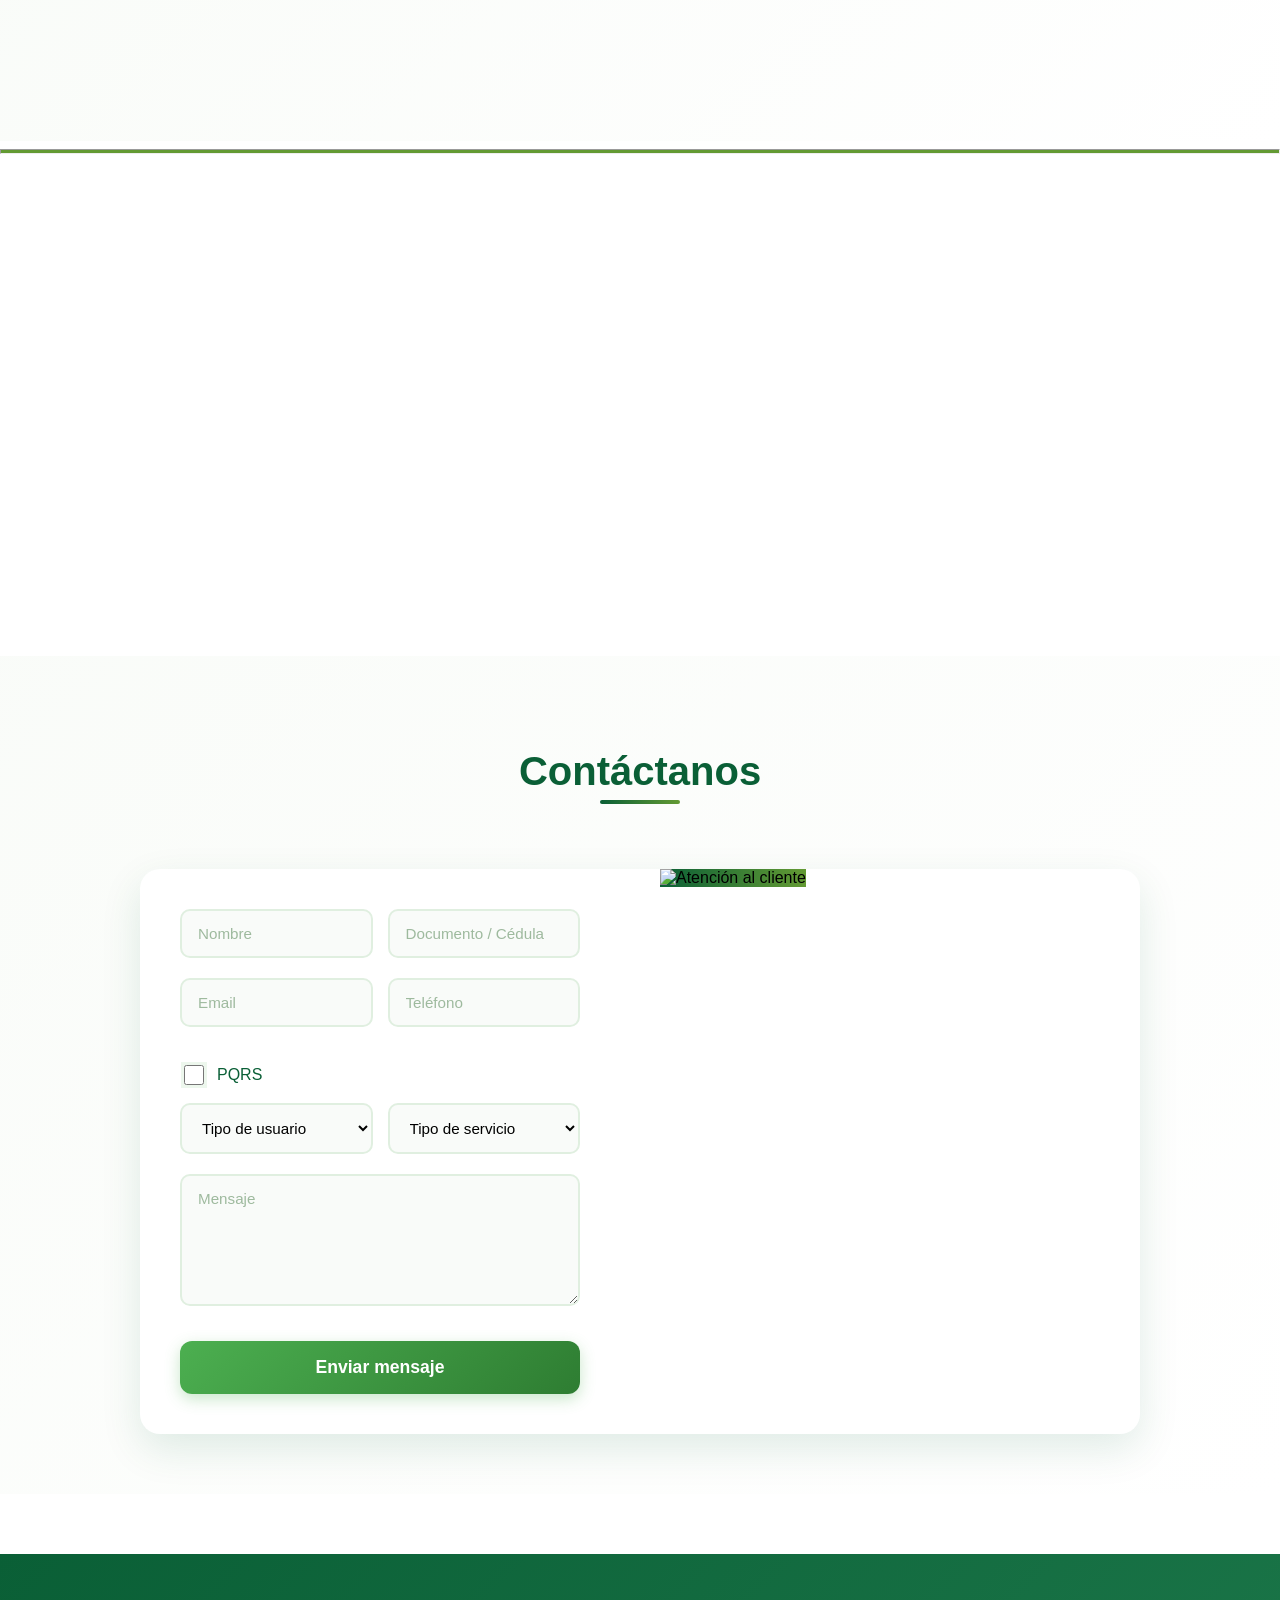
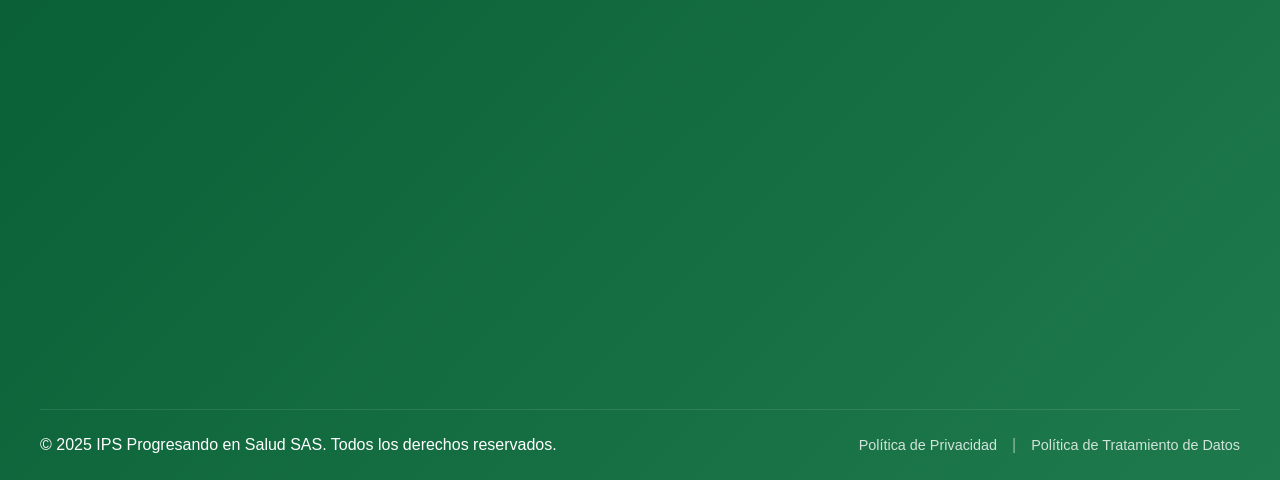
==== commit 54d022a9: "ips sin chatbot-robots.txt" ====
--- a/index.html
+++ b/index.html
@@ -723,115 +723,6 @@
         });
     </script>
 
-
-
-    <!-- Integración de Dialogflow Messenger -->
-    <script src="https://www.gstatic.com/dialogflow-console/fast/messenger/bootstrap.js?v=1"></script>
-    <df-messenger intent="WELCOME" chat-title="Progresando en Salud" agent-id="51abdaa9-9826-4414-8051-58f8b09c675f"
-        language-code="es"></df-messenger>
-
-    <!-- Script mejorado para personalizar el chatbot con logo más grande -->
-    <script>
-        // Función para personalizar el chatbot con tu logo más grande
-        function customizeChatbot() {
-            const dfMessenger = document.querySelector('df-messenger');
-
-            if (!dfMessenger || !dfMessenger.shadowRoot) {
-                setTimeout(customizeChatbot, 100);
-                return;
-            }
-
-            const shadowRoot = dfMessenger.shadowRoot;
-
-            // Buscar el logo usando diferentes selectores posibles
-            const logoSelectors = [
-                '.logo-container',
-                '.chat-icon',
-                'div[class*="logo"]',
-                'div[class*="icon"]',
-                'div > svg',
-                'button > div > div > svg'
-            ];
-
-            let logoElement = null;
-
-            for (const selector of logoSelectors) {
-                logoElement = shadowRoot.querySelector(selector);
-                if (logoElement) break;
-            }
-
-            if (logoElement) {
-                // Reemplazar el SVG de Dialogflow con tu logo MÁS GRANDE
-                logoElement.innerHTML = '';
-
-                const customLogo = document.createElement('img');
-                customLogo.src = 'img/Bot.png'; // Ruta a tu logo
-                customLogo.alt = 'IPS Progresando en salud';
-                customLogo.classList.add('chatbot-logo'); // Clase para el tamaño aumentado
-
-                // Estilos en línea para asegurar que se apliquen
-                customLogo.style.width = '42px';
-                customLogo.style.height = '42px';
-                customLogo.style.borderRadius = '50%';
-                customLogo.style.objectFit = 'cover';
-                customLogo.style.border = '2px solid white';
-                customLogo.style.boxShadow = '0 2px 8px rgba(0,0,0,0.2)';
-
-                // Manejar error si la imagen no carga
-                customLogo.onerror = function () {
-                    console.error('Error cargando el logo del chatbot');
-                    this.src = '[data-uri]';
-                };
-
-                logoElement.appendChild(customLogo);
-
-                // También personalizar la barra de título
-                const titleBar = shadowRoot.querySelector('.title-bar');
-                if (titleBar) {
-                    titleBar.style.backgroundColor = '#2c7fb8';
-                    titleBar.style.padding = '12px 16px'; // Más padding para barra más grande
-                }
-
-                // Hacer el botón flotante más grande
-                const chatButton = shadowRoot.querySelector('button');
-                if (chatButton) {
-                    chatButton.classList.add('chatbot-floating-button');
-                    chatButton.style.width = '64px';
-                    chatButton.style.height = '64px';
-                    chatButton.style.borderRadius = '50%';
-                }
-
-                console.log('Chatbot personalizado correctamente con logo más grande');
-            } else {
-                console.warn('No se pudo encontrar el elemento del logo en el chatbot');
-            }
-        }
-
-        // Esperar a que el DOM esté completamente cargado
-        if (document.readyState === 'loading') {
-            document.addEventListener('DOMContentLoaded', function () {
-                // Esperar un poco más para que Dialogflow cargue completamente
-                setTimeout(customizeChatbot, 1500);
-            });
-        } else {
-            setTimeout(customizeChatbot, 1500);
-        }
-
-        // Volver a aplicar la personalización si el chatbot se reconstruye
-        const observer = new MutationObserver(function (mutations) {
-            mutations.forEach(function (mutation) {
-                if (mutation.addedNodes.length) {
-                    for (let i = 0; i < mutation.addedNodes.length; i++) {
-                        if (mutation.addedNodes[i].nodeName === 'DF-MESSENGER') {
-                            setTimeout(customizeChatbot, 800);
-                        }
-                    }
-                }
-            });
-        });
-
-        observer.observe(document.body, { childList: true, subtree: true });
-    </script>
 </body>
 
 </html>
--- a/style/styles.css
+++ b/style/styles.css
@@ -0,0 +1,3052 @@
+
+/* RESET PARA PROBLEMAS DE ANCHO */
+body,
+html {
+    width: 100% !important;
+    overflow-x: hidden !important;
+    position: relative;
+}
+
+main {
+    width: 100%;
+    overflow: hidden;
+}
+
+section {
+    width: 100%;
+    box-sizing: border-box;
+}
+
+body {
+    margin: 0;
+    padding: 0;
+    font-family: 'Segoe UI', Tahoma, Geneva, Verdana, sans-serif;
+    background-color: #ffffff;
+}
+
+hr {
+    background-color: #639A33;
+    height: 3px;
+
+    margin-bottom: 30px;
+}
+
+.otro {
+    margin-bottom: 75px;
+    background-color: #639A33;
+    height: 3px;
+
+}
+
+.pequeño-header {
+    background-color: #639A33;
+    color: white;
+    text-align: center;
+    padding: 8px 10px;
+    position: fixed;
+    top: 0;
+    left: 0;
+    width: 100%;
+    z-index: 1001;
+}
+
+.pequeño-header p {
+    margin: 0;
+    font-size: 0.9rem;
+    letter-spacing: 0.5px;
+}
+
+/* Header FIJADO - SIN SOMBRA INICIAL */
+header {
+    width: 100%;
+    position: fixed;
+    top: 33px;
+    left: 0;
+    z-index: 1000;
+    background: white;
+    /* Quitamos la sombra inicial */
+    transition: top 0.3s ease, box-shadow 0.3s ease;
+}
+
+/* Navegación */
+nav {
+    display: flex;
+    justify-content: space-between;
+    align-items: center;
+
+    margin: 0 0;
+    padding: 11px 10px;
+    width: 100%;
+}
+
+/* Logo */
+.img-logoIPS {
+    max-height: 70px;
+    margin-left: 50px;
+}
+
+/* Menú */
+nav ul {
+    list-style: none;
+    display: flex;
+    gap: 10px;
+    margin: 0;
+    padding: 0;
+}
+
+nav li {
+    position: relative;
+}
+
+nav li a {
+    display: block;
+    color: #639A33;
+    padding: 15px 10px;
+    text-decoration: none;
+    font-size: 1rem;
+    font-weight: 500;
+    position: relative;
+    transition: color 0.3s ease;
+}
+
+/* Línea debajo animada */
+nav li a::after {
+    content: "";
+    position: absolute;
+    bottom: 5px;
+    left: 0;
+    width: 0%;
+    height: 2px;
+    background-color: #0A5F36;
+    transition: width 0.3s ease;
+}
+
+nav li a:hover::after {
+    width: 100%;
+}
+
+nav li a:hover {
+    color: #0A5F36;
+}
+
+/* Estilo especial solo para el botón Progresando Web */
+nav li a.progressando-btn {
+    border: 2px solid #639A33;
+    border-radius: 5px;
+    overflow: hidden;
+    position: relative;
+    z-index: 1;
+    transition: all 0.3s ease;
+}
+
+/* Eliminar la línea inferior para el botón Progresando Web */
+nav li a.progressando-btn::after {
+    display: none !important;
+}
+
+/* Efecto de fondo que se desliza de izquierda a derecha */
+nav li a.progressando-btn::before {
+    content: '';
+    position: absolute;
+    top: 0;
+    left: -100%;
+    width: 100%;
+    height: 100%;
+    background: linear-gradient(90deg, #0A5F36, #639A33);
+    transition: left 0.5s ease;
+    z-index: -1;
+}
+
+/* Al hacer hover, el fondo se desplaza de izquierda a derecha */
+nav li a.progressando-btn:hover::before {
+    left: 0;
+}
+
+/* Cambiar color del texto cuando el fondo se mueve */
+nav li a.progressando-btn:hover {
+    color: white;
+    border-color: #0A5F36;
+}
+
+main {
+    margin-top: 120px;
+}
+
+/* SECCIÓN HERO CON IMAGEN MÁS ANCHA */
+.hero-section {
+    padding: 30px 5%;
+    background-color: white;
+    padding-bottom: 90px;
+}
+
+.hero-container {
+    display: flex;
+    max-width: 1200px;
+    margin: 0 auto;
+    background: white;
+    border-radius: 15px;
+    overflow: hidden;
+}
+
+.hero-text {
+    flex: 1;
+    padding: 50px;
+    padding-top: 10px;
+    display: flex;
+    flex-direction: column;
+    justify-content: center;
+}
+
+.hero-text h1 {
+    font-size: 2.5rem;
+    color: #0A5F36;
+    margin-top: 0%;
+    margin-bottom: 20px;
+    font-weight: 700;
+}
+
+.hero-text p {
+    font-size: 1.1rem;
+    color: #333;
+    margin-bottom: 15px;
+    line-height: 1.6;
+}
+
+.hero-features {
+    display: flex;
+    flex-direction: column;
+    gap: 15px;
+    margin: 25px 0;
+}
+
+.feature {
+    display: flex;
+    align-items: center;
+    gap: 12px;
+}
+
+.feature i {
+    color: #639A33;
+    font-size: 1.2rem;
+    width: 25px;
+}
+
+.feature span {
+    font-weight: 500;
+    color: #0A5F36;
+}
+
+.hero-buttons {
+    display: flex;
+    gap: 15px;
+    margin-top: 20px;
+}
+
+.btn-leer-mas {
+    display: inline-flex;
+    align-items: center;
+    justify-content: center;
+    gap: 10px;
+    position: relative;
+    padding: 14px 35px;
+    border: 2px solid #0A5F36;
+    background: transparent;
+    color: #0A5F36;
+    font-weight: 600;
+    font-size: 1.1rem;
+    cursor: pointer;
+    overflow: hidden;
+    transition: all 0.5s ease;
+    z-index: 1;
+    text-decoration: none;
+    border-radius: 5px;
+}
+
+.btn-leer-mas::before {
+    content: '';
+    position: absolute;
+    top: 0;
+    left: -100%;
+    width: 100%;
+    height: 100%;
+    background: linear-gradient(90deg, #0A5F36, #639A33);
+    transition: all 0.5s ease;
+    z-index: -1;
+}
+
+.btn-leer-mas:hover {
+    color: white;
+}
+
+.btn-leer-mas:hover::before {
+    left: 0;
+}
+
+.btn-leer-mas img {
+    max-width: 30px;
+    transition: transform 0.3s ease;
+}
+
+.btn-leer-mas:hover img {
+    transform: translateX(5px);
+}
+
+/* IMAGEN MÁS ANCHA - AJUSTES PRINCIPALES */
+.hero-image {
+    flex: 1.2;
+    /* Aumentado para dar más espacio a la imagen */
+    position: relative;
+    overflow: hidden;
+    min-height: 500px;
+}
+
+.hero-image img {
+    width: 100%;
+    height: 90%;
+    object-fit: cover;
+    display: block;
+}
+
+.image-overlay {
+    position: absolute;
+    bottom: 0;
+    left: 0;
+    right: 0;
+    background: linear-gradient(to top, rgba(10, 95, 54, 0.8), transparent);
+    color: white;
+    padding: 30px;
+    text-align: center;
+}
+
+.image-overlay h3 {
+    font-size: 1.5rem;
+    margin-bottom: 5px;
+}
+
+
+/* * SECCIÓN DE VIDEO - CORREGIDA *  */
+.video-section {
+    position: relative;
+    width: 100%;
+    height: 100vh;
+    overflow: hidden;
+}
+
+.video-section video {
+    position: absolute;
+    top: 0;
+    left: 50%;
+    min-width: 100%;
+    min-height: 100%;
+    width: auto;
+    height: 100%;
+    z-index: 0;
+    transform: translateX(-50%);
+    object-fit: cover;
+    object-position: center 60%;
+}
+
+.video-section .overlay {
+    position: absolute;
+    top: 0;
+    left: 0;
+    width: 100%;
+    height: 100%;
+    background: #60ac1ea8;
+    z-index: 1;
+}
+
+/* CONTENIDO DE VIDEO - CENTRADO CORRECTAMENTE */
+.video-section .video-content {
+    position: relative;
+    z-index: 2;
+    color: #fff;
+    text-align: center;
+    max-width: 900px;
+    margin: 0 auto;
+    padding: 20px;
+    padding-top: 30px;
+    left: 0;
+    right: 0;
+    box-sizing: border-box;
+}
+
+.video-section h1 {
+    font-size: 2.5rem;
+    margin-bottom: 30px;
+    font-weight: bold;
+    color: white;
+    text-shadow: 1px 1px 3px rgba(0, 0, 0, 0.5);
+}
+
+.video-section p {
+    font-size: 1.2rem;
+    line-height: 1.6;
+    text-shadow: 2px 2px 6px rgba(0, 0, 0, 0.7);
+    margin-bottom: 15px;
+    text-align: center;
+    max-width: 100%;
+}
+
+
+
+/* Sección sobre nosotros */
+.sobre-nosotros {
+    padding: 80px 10%;
+}
+
+.contenedor-seccion {
+    display: flex;
+    justify-content: space-between;
+    align-items: flex-start;
+    gap: 50px;
+    max-width: 1200px;
+    margin: 0 auto;
+}
+
+/* Columna de texto */
+.texto {
+    flex: 1;
+    min-width: 0;
+    padding: 30px 0;
+}
+
+.texto h2 {
+    color: #639A33;
+    margin-bottom: 15px;
+    margin-top: 30px;
+}
+
+.texto h2:first-child {
+    margin-top: 0;
+}
+
+.texto p {
+    margin-bottom: 25px;
+    line-height: 1.7;
+    color: #333;
+    font-size: 1.1rem;
+}
+
+/* ESTILOS DEL CARRUSEL */
+.carrusel-container {
+    flex: 1;
+    min-width: 0;
+    position: relative;
+    overflow: hidden;
+    border-radius: 15px;
+    box-shadow: 0 6px 20px rgba(0, 0, 0, 0.15);
+    height: 600px;
+    max-width: 520px;
+    margin: 30px 0;
+}
+
+.carrusel {
+    position: relative;
+    width: 100%;
+    height: 100%;
+}
+
+.carrusel-slide {
+    position: absolute;
+    top: 0;
+    left: 0;
+    width: 100%;
+    height: 100%;
+    opacity: 0;
+    transition: opacity 0.8s ease-in-out, transform 0.8s ease-in-out;
+    transform: translateX(100%);
+    z-index: 1;
+}
+
+.carrusel-slide.active {
+    opacity: 1;
+    transform: translateX(0);
+    z-index: 2;
+}
+
+/* MEJOR AJUSTE DE IMAGEN */
+.carrusel-slide img {
+    width: 100%;
+    height: 100%;
+    object-fit: contain;
+    object-position: center;
+    background-color: #f5f5f5;
+}
+
+/* Controles del carrusel */
+.carrusel-control {
+    position: absolute;
+    top: 50%;
+    transform: translateY(-50%);
+    background-color: rgba(10, 95, 54, 0.8);
+    color: white;
+    border: none;
+    padding: 18px;
+    cursor: pointer;
+    z-index: 3;
+    font-size: 24px;
+    transition: all 0.3s ease;
+    border-radius: 50%;
+    width: 50px;
+    height: 50px;
+    display: flex;
+    align-items: center;
+    justify-content: center;
+}
+
+.carrusel-control:hover {
+    background-color: rgba(10, 95, 54, 1);
+    transform: translateY(-50%) scale(1.1);
+}
+
+.carrusel-control.prev {
+    left: 20px;
+}
+
+.carrusel-control.next {
+    right: 20px;
+}
+
+/* Indicadores del carrusel */
+.carrusel-indicadores {
+    position: absolute;
+    bottom: 25px;
+    left: 50%;
+    transform: translateX(-50%);
+    display: flex;
+    gap: 15px;
+    z-index: 3;
+}
+
+.indicador {
+    width: 14px;
+    height: 14px;
+    border-radius: 50%;
+    background-color: rgba(255, 255, 255, 0.6);
+    cursor: pointer;
+    transition: all 0.3s ease;
+    border: 2px solid transparent;
+}
+
+.indicador.active {
+    background-color: #0A5F36;
+    transform: scale(1.2);
+}
+
+.indicador:hover {
+    background-color: rgba(10, 95, 54, 0.8);
+    border-color: white;
+}
+
+/* ESTILOS ESPECÍFICOS PARA SECCIÓN DE RESULTADOS */
+.resultados {
+    background: linear-gradient(90deg, #0A5F36, #639A33);
+    padding: 100px 5%;
+    text-align: center;
+    position: relative;
+    overflow: hidden;
+    min-height: 80vh;
+    display: flex;
+    flex-direction: column;
+    justify-content: center;
+    align-items: center;
+}
+
+.resultados::before {
+    content: '';
+    position: absolute;
+    top: 0;
+    left: 0;
+    width: 100%;
+    height: 100%;
+    background-size: 180px;
+    z-index: 0;
+}
+
+.resultados-container {
+    position: relative;
+    z-index: 2;
+    max-width: 800px;
+    width: 100%;
+    background: white;
+    border-radius: 20px;
+    padding: 50px 40px;
+    box-shadow: 0 20px 40px rgba(10, 95, 54, 0.15);
+    display: flex;
+    flex-direction: column;
+    align-items: center;
+}
+
+.resultados-image {
+    width: 180px;
+    height: 180px;
+    margin-bottom: 30px;
+    border-radius: 50%;
+    overflow: hidden;
+    border: 5px solid #0A5F36;
+    box-shadow: 0 10px 25px rgba(10, 95, 54, 0.2);
+    position: relative;
+}
+
+.resultados-image img {
+    width: 100%;
+    height: 100%;
+    object-fit: cover;
+    transition: transform 0.5s ease;
+}
+
+.resultados-image:hover img {
+    transform: scale(1.05);
+}
+
+.resultados-image::after {
+    content: '📊';
+    position: absolute;
+    bottom: -10px;
+    right: -10px;
+    background: #639A33;
+    color: white;
+    width: 50px;
+    height: 50px;
+    border-radius: 50%;
+    display: flex;
+    align-items: center;
+    justify-content: center;
+    font-size: 1.5rem;
+    box-shadow: 0 5px 15px rgba(0, 0, 0, 0.2);
+}
+
+.resultados h2 {
+    font-size: 2.8rem;
+    color: #0A5F36;
+    margin-bottom: 20px;
+    position: relative;
+    display: inline-block;
+    z-index: 1;
+}
+
+.resultados h2::after {
+    content: '';
+    position: absolute;
+    bottom: -12px;
+    left: 50%;
+    transform: translateX(-50%);
+    width: 100px;
+    height: 5px;
+    background: linear-gradient(90deg, #0A5F36, #639A33);
+    border-radius: 3px;
+}
+
+.resultados p {
+    font-size: 1.2rem;
+    color: #555;
+    margin-bottom: 35px;
+    line-height: 1.6;
+    max-width: 600px;
+}
+
+.resultados-btn {
+    display: inline-flex;
+    align-items: center;
+    justify-content: center;
+    position: relative;
+    background: linear-gradient(135deg, #0A5F36, #639A33);
+    color: white;
+    text-decoration: none;
+    padding: 20px 45px;
+    border-radius: 50px;
+    font-weight: 600;
+    font-size: 1.3rem;
+    overflow: hidden;
+    z-index: 1;
+    transition: all 0.4s ease;
+    box-shadow: 0 12px 30px rgba(10, 95, 54, 0.25);
+    margin-top: 20px;
+}
+
+.resultados-btn::before {
+    content: '';
+    position: absolute;
+    top: 0;
+    left: -100%;
+    width: 100%;
+    height: 100%;
+    background: linear-gradient(90deg, transparent, rgba(255, 255, 255, 0.3), transparent);
+    transition: all 0.6s ease;
+    z-index: -1;
+}
+
+.resultados-btn:hover {
+    transform: translateY(-5px) scale(1.05);
+    box-shadow: 0 18px 35px rgba(10, 95, 54, 0.35);
+}
+
+.resultados-btn:hover::before {
+    left: 100%;
+}
+
+.resultados-btn::after {
+    content: '🔍';
+    margin-left: 12px;
+    font-size: 1.5rem;
+    transition: transform 0.3s ease;
+}
+
+.resultados-btn:hover::after {
+    transform: rotate(15deg) scale(1.2);
+}
+
+/* Elementos decorativos */
+.resultado-decorativo {
+    position: absolute;
+    opacity: 0.08;
+    z-index: 1;
+    font-size: 6rem;
+}
+
+.resultado-decorativo:nth-child(1) {
+    top: 15%;
+    left: 15%;
+    transform: rotate(-15deg);
+}
+
+.resultado-decorativo:nth-child(2) {
+    bottom: 20%;
+    right: 15%;
+    transform: rotate(20deg);
+}
+
+.resultado-decorativo:nth-child(3) {
+    top: 40%;
+    left: 10%;
+    font-size: 4rem;
+    transform: rotate(10deg);
+}
+
+.resultado-decorativo:nth-child(4) {
+    bottom: 30%;
+    right: 10%;
+    font-size: 4rem;
+    transform: rotate(-10deg);
+}
+
+
+
+/* SEDES SECTION */
+.sedes-section {
+    padding: 80px 5%;
+    padding-top: 0%;
+    background: white;
+}
+
+.sedes-grid {
+    display: grid;
+    grid-template-columns: repeat(auto-fit, minmax(300px, 1fr));
+    gap: 30px;
+    max-width: 1200px;
+    margin: 0 auto;
+}
+
+.sede-card {
+    background: white;
+    border-radius: 15px;
+    padding: 30px;
+    text-align: center;
+    box-shadow: 0 10px 30px rgba(0, 0, 0, 0.08);
+    transition: all 0.3s ease;
+    position: relative;
+    overflow: hidden;
+    border: 1px solid rgba(99, 154, 51, 0.1);
+}
+
+.sede-card::before {
+    content: '';
+    position: absolute;
+    top: 0;
+    left: 0;
+    width: 100%;
+    height: 5px;
+    background: linear-gradient(90deg, #0A5F36, #639A33);
+    transform: scaleX(0);
+    transform-origin: left;
+    transition: transform 0.3s ease;
+}
+
+.sede-card:hover {
+    transform: translateY(-10px);
+    box-shadow: 0 15px 40px rgba(99, 154, 51, 0.2);
+}
+
+.sede-card:hover::before {
+    transform: scaleX(1);
+}
+
+.sede-icon {
+    width: 80px;
+    height: 80px;
+    margin: 0 auto 20px;
+    background: rgba(99, 154, 51, 0.1);
+    border-radius: 20px;
+    display: flex;
+    align-items: center;
+    justify-content: center;
+    color: #639A33;
+    font-size: 2rem;
+    transition: all 0.3s ease;
+}
+
+.sede-card:hover .sede-icon {
+    background: linear-gradient(135deg, #0A5F36, #639A33);
+    color: white;
+    transform: rotate(10deg) scale(1.1);
+}
+
+.sede-card h3 {
+    font-size: 1.5rem;
+    color: #0A5F36;
+    margin-bottom: 15px;
+}
+
+.sede-card p {
+    color: #666;
+    margin-bottom: 20px;
+    line-height: 1.6;
+}
+
+.sede-features {
+    display: flex;
+    flex-direction: column;
+    gap: 10px;
+    margin-top: 20px;
+}
+
+.sede-features span {
+    display: flex;
+    align-items: center;
+    color: #639A33;
+    font-weight: 500;
+    text-align: left;
+    font-size: 0.9rem;
+}
+
+.sede-features i {
+    margin-right: 8px;
+    color: #0A5F36;
+    min-width: 20px;
+}
+
+/* CONTENEDOR DE IMAGENES DE SEDES */
+.sede-image-container {
+    width: 100%;
+    height: 220px;
+    overflow: hidden;
+    border-radius: 12px;
+    margin: 15px 0 20px;
+    position: relative;
+    box-shadow: 0 8px 20px rgba(10, 95, 54, 0.15);
+    transition: all 0.4s ease;
+}
+
+.sede-card:hover .sede-image-container {
+    transform: translateY(-5px);
+    box-shadow: 0 12px 25px rgba(10, 95, 54, 0.25);
+}
+
+.sede-image-container::before {
+    content: '';
+    position: absolute;
+    top: 0;
+    left: 0;
+    width: 100%;
+    height: 100%;
+    background: linear-gradient(to bottom,
+            rgba(10, 95, 54, 0.1) 0%,
+            rgba(99, 154, 51, 0.2) 100%);
+    z-index: 1;
+    opacity: 0;
+    transition: opacity 0.3s ease;
+}
+
+.sede-card:hover .sede-image-container::before {
+    opacity: 1;
+}
+
+.sede-image-container img {
+    width: 100%;
+    height: 100%;
+    object-fit: cover;
+    transition: all 0.5s ease;
+}
+
+.sede-card:hover .sede-image-container img {
+    transform: scale(1.05);
+}
+
+/* Efecto de marco verde al hacer hover */
+.sede-image-container::after {
+    content: '';
+    position: absolute;
+    top: 0;
+    left: 0;
+    right: 0;
+    bottom: 0;
+    border: 3px solid transparent;
+    border-radius: 12px;
+    transition: all 0.3s ease;
+    z-index: 2;
+}
+
+.sede-card:hover .sede-image-container::after {
+    border-color: rgba(99, 154, 51, 0.5);
+}
+
+
+.sede-card:hover .sede-image-container .zoom-indicator {
+    opacity: 1;
+    transform: translate(-50%, -50%) scale(1);
+}
+
+
+.sede-button {
+    display: inline-block;
+    margin-top: 20px;
+    padding: 12px 25px;
+    background: linear-gradient(135deg, #0A5F36, #639A33);
+    color: white;
+    text-decoration: none;
+    border-radius: 30px;
+    font-weight: 600;
+    transition: all 0.3s ease;
+    box-shadow: 0 5px 15px rgba(10, 95, 54, 0.2);
+}
+
+.sede-button:hover {
+    transform: translateY(-3px);
+    box-shadow: 0 8px 20px rgba(10, 95, 54, 0.3);
+}
+
+/* Servicios SECTION */
+/* HERO SECTION */
+.servicios-hero {
+    height: 60vh;
+    display: flex;
+    align-items: center;
+    justify-content: center;
+    background: linear-gradient(135deg, rgba(10, 95, 54, 0.9) 0%, rgba(99, 154, 51, 0.9) 100%), url('https://images.unsplash.com/photo-1576091160399-112ba8d25d1f?ixlib=rb-4.0.3&auto=format&fit=crop&w=1920&q=80') center/cover no-repeat;
+    color: white;
+    text-align: center;
+    position: relative;
+    overflow: hidden;
+}
+
+.servicios-hero::before {
+    content: '';
+    position: absolute;
+    top: 0;
+    left: 0;
+    width: 100%;
+    height: 100%;
+    background: radial-gradient(circle at 50% 50%, rgba(99, 154, 51, 0.473), transparent);
+}
+
+.hero-content h1 {
+    font-size: 3.5rem;
+    margin-bottom: 20px;
+    text-shadow: 0 2px 10px rgba(0, 0, 0, 0.3);
+    position: relative;
+}
+
+.hero-content p {
+    font-size: 1.5rem;
+    max-width: 700px;
+    margin: 0 auto 30px;
+    position: relative;
+}
+
+.scroll-indicator {
+    position: absolute;
+    bottom: 30px;
+    left: 50%;
+    transform: translateX(-50%);
+    display: flex;
+    flex-direction: column;
+    align-items: center;
+    color: white;
+    animation: bounce 2s infinite;
+    cursor: pointer;
+    transition: all 0.3s ease;
+}
+
+.scroll-indicator:hover {
+    color: #e0f0e0;
+    transform: translateX(-50%) scale(1.1);
+}
+
+.scroll-indicator i {
+    font-size: 1.5rem;
+    margin-top: 10px;
+}
+
+@keyframes bounce {
+
+    0%,
+    20%,
+    50%,
+    80%,
+    100% {
+        transform: translateX(-50%) translateY(0);
+    }
+
+    40% {
+        transform: translateX(-50%) translateY(-10px);
+    }
+
+    60% {
+        transform: translateX(-50%) translateY(-5px);
+    }
+}
+
+/* SERVICIOS SECTION (inicialmente oculta) */
+.servicios-section {
+    padding: 80px 5%;
+    background: #f9fbf7;
+    display: none;
+    opacity: 0;
+    transform: translateY(50px);
+    transition: all 0.8s ease;
+}
+
+.servicios-section.visible {
+    display: block;
+    opacity: 1;
+    transform: translateY(0);
+}
+
+.section-header {
+    text-align: center;
+    margin-bottom: 60px;
+    padding: 0 20px;
+}
+
+.section-header h2 {
+    font-size: 2.5rem;
+    color: #0A5F36;
+    margin-bottom: 15px;
+    position: relative;
+    display: inline-block;
+}
+
+.section-header h2::after {
+    content: '';
+    position: absolute;
+    bottom: -10px;
+    left: 50%;
+    transform: translateX(-50%);
+    width: 80px;
+    height: 4px;
+    background: linear-gradient(90deg, #0A5F36, #639A33);
+    border-radius: 2px;
+}
+
+.section-header p {
+    font-size: 1.2rem;
+    color: #666;
+    max-width: 700px;
+    margin: 0 auto;
+}
+
+.servicios-grid {
+    display: grid;
+    grid-template-columns: repeat(auto-fit, minmax(300px, 1fr));
+    gap: 30px;
+    max-width: 1200px;
+    margin: 0 auto;
+}
+
+.servicio-card {
+    background: white;
+    border-radius: 15px;
+    padding: 30px;
+    text-align: center;
+    box-shadow: 0 10px 30px rgba(0, 0, 0, 0.08);
+    transition: all 0.3s ease;
+    position: relative;
+    overflow: hidden;
+    border: 1px solid rgba(99, 154, 51, 0.493);
+}
+
+.servicio-card::before {
+    content: '';
+    position: absolute;
+    top: 0;
+    left: 0;
+    width: 100%;
+    height: 5px;
+    background: linear-gradient(90deg, #0A5F36, #639A33);
+    transform: scaleX(0);
+    transform-origin: left;
+    transition: transform 0.3s ease;
+}
+
+.servicio-card:hover {
+    transform: translateY(-10px);
+    box-shadow: 0 15px 40px rgba(99, 154, 51, 0.356);
+}
+
+.servicio-card:hover::before {
+    transform: scaleX(1);
+}
+
+/* Iconos en forma de círculo */
+.servicio-icon {
+    width: 100px;
+    height: 100px;
+    margin: 0 auto 20px;
+    background: linear-gradient(135deg, #0A5F36, #639A33);
+    border-radius: 50%;
+    display: flex;
+    align-items: center;
+    justify-content: center;
+    color: white;
+    font-size: 2.5rem;
+    position: relative;
+    transition: all 0.3s ease;
+}
+
+.servicio-card:hover .servicio-icon {
+    transform: rotate(10deg) scale(1.1);
+    box-shadow: 0 5px 15px rgba(10, 95, 54, 0.3);
+}
+
+.servicio-icon::after {
+    content: '';
+    position: absolute;
+    width: 120px;
+    height: 120px;
+    border: 2px solid rgba(99, 154, 51, 0.3);
+    border-radius: 50%;
+    animation: pulse 2s infinite;
+}
+
+@keyframes pulse {
+    0% {
+        transform: scale(0.8);
+        opacity: 0.7;
+    }
+
+    50% {
+        transform: scale(1);
+        opacity: 0.3;
+    }
+
+    100% {
+        transform: scale(0.8);
+        opacity: 0.7;
+    }
+}
+
+.servicio-card h3 {
+    font-size: 1.5rem;
+    color: #0A5F36;
+    margin-bottom: 15px;
+}
+
+.servicio-card p {
+    color: #666;
+    margin-bottom: 20px;
+    line-height: 1.6;
+}
+
+.disponible-sede {
+    font-style: italic;
+    color: #0A5F36 !important;
+    font-weight: 500;
+    margin-top: 15px;
+    border-top: 1px solid #eee;
+    padding-top: 10px;
+}
+
+.disponible-sede ul {
+    list-style: none;
+    /* quita las viñetas */
+    margin: 5px 0 0;
+    /* separa un poquito del texto */
+    padding: 0;
+}
+
+.disponible-sede li {
+    margin: 2px 0;
+    /* espacio entre sedes */
+}
+
+
+.ver-mas-container {
+    text-align: center;
+    margin-top: 50px;
+}
+
+.ver-todos-btn {
+    background: linear-gradient(135deg, #0A5F36, #639A33);
+    color: white;
+    border: none;
+    padding: 15px 30px;
+    border-radius: 50px;
+    font-size: 1.1rem;
+    cursor: pointer;
+    display: inline-flex;
+    align-items: center;
+    gap: 10px;
+    transition: all 0.3s ease;
+}
+
+.ver-todos-btn:hover {
+    transform: translateY(-3px);
+    box-shadow: 0 5px 15px rgba(10, 95, 54, 0.3);
+}
+
+
+/* aliados */
+.aliados-content {
+    display: flex;
+    gap: 20px;
+    flex-wrap: wrap;
+}
+
+#map {
+    width: 600px;
+    height: 600px;
+    flex-shrink: 0;
+}
+
+.ciudades-container {
+    flex: 1;
+    max-height: 600px;
+    overflow-y: auto;
+}
+
+.ciudad-item {
+    padding: 5px;
+    border-bottom: 1px solid #ddd;
+    cursor: pointer;
+}
+
+.ciudad-item.activa {
+    background: #639A33;
+    color: white;
+    font-weight: bold;
+}
+
+
+/* ESTILOS RESPONSIVOS PARA LA SECCIÓN DE ALIADOS EN MÓVILES */
+@media (max-width: 768px) {
+    .aliados-section {
+        padding: 25px 15px;
+        margin: 20px auto;
+    }
+
+    .aliados-content {
+        flex-direction: column;
+        align-items: center;
+        gap: 25px;
+    }
+
+    .mapa-container {
+        width: 100%;
+        max-width: 100%;
+        order: 1;
+        /* El mapa va primero en móviles */
+        display: flex;
+        justify-content: center;
+    }
+
+    .mapa-container img {
+        max-width: 100%;
+        height: auto;
+        border-radius: 8px;
+    }
+
+    .ciudades-container {
+        width: 100%;
+        order: 2;
+        /* Las ciudades van después */
+        text-align: center;
+    }
+
+    .ciudades-grid {
+        grid-template-columns: repeat(auto-fill, minmax(140px, 1fr));
+        justify-content: center;
+        gap: 10px;
+    }
+
+    .ciudad-item {
+        text-align: center;
+        padding: 12px 8px;
+        font-size: 14px;
+    }
+}
+
+/* SECCIÓN ALIADOS - DISEÑO MEJORADO */
+.aliados-section {
+    max-width: 1200px;
+    margin: 60px auto;
+    background: white;
+    padding: 40px 20px;
+    border-radius: 15px;
+
+    text-align: center;
+}
+
+.aliados-section h2 {
+    color: #0A5F36;
+    font-size: 2.2rem;
+    margin-bottom: 15px;
+    position: relative;
+    display: inline-block;
+}
+
+.aliados-section h2::after {
+    content: '';
+    position: absolute;
+    bottom: -10px;
+    left: 50%;
+    transform: translateX(-50%);
+    width: 80px;
+    height: 4px;
+    background: linear-gradient(90deg, #0A5F36, #639A33);
+    border-radius: 2px;
+}
+
+.aliados-section>p {
+    color: #666;
+    font-size: 1.1rem;
+    max-width: 700px;
+    margin: 0 auto 40px;
+    line-height: 1.6;
+}
+
+.aliados-content {
+    display: flex;
+    flex-wrap: wrap;
+    gap: 40px;
+    justify-content: center;
+    align-items: center;
+}
+
+.mapa-container {
+    flex: 1;
+    min-width: 300px;
+    max-width: 500px;
+    display: flex;
+    justify-content: center;
+    align-items: center;
+    border-radius: 12px;
+    overflow: hidden;
+    box-shadow: 0 8px 20px rgba(10, 95, 54, 0.15);
+    transition: all 0.3s ease;
+}
+
+.mapa-container:hover {
+    transform: translateY(-5px);
+    box-shadow: 0 12px 25px rgba(10, 95, 54, 0.25);
+}
+
+.mapa-container img {
+    width: 100%;
+    height: auto;
+    border-radius: 12px;
+    display: block;
+}
+
+.ciudades-container {
+    flex: 1;
+    min-width: 300px;
+    max-width: 600px;
+}
+
+.ciudades-container h3 {
+    color: #0A5F36;
+    font-size: 1.5rem;
+    margin-bottom: 25px;
+    position: relative;
+    display: inline-block;
+}
+
+.ciudades-container h3::after {
+    content: '';
+    position: absolute;
+    bottom: -8px;
+    left: 50%;
+    transform: translateX(-50%);
+    width: 60px;
+    height: 3px;
+    background: linear-gradient(90deg, #0A5F36, #639A33);
+    border-radius: 2px;
+}
+
+.ciudades-grid {
+    display: grid;
+    grid-template-columns: repeat(auto-fill, minmax(180px, 1fr));
+    gap: 15px;
+    justify-content: center;
+}
+
+.ciudad-item {
+    padding: 15px;
+    background: linear-gradient(135deg, #f8fbf7 0%, #f1f8ec 100%);
+    border-radius: 10px;
+    border-left: 4px solid #639A33;
+    transition: all 0.3s ease;
+    text-align: center;
+    font-weight: 500;
+    color: #0A5F36;
+    box-shadow: 0 4px 12px rgba(99, 154, 51, 0.1);
+}
+
+.ciudad-item:hover {
+    background: linear-gradient(135deg, #e6f2e3 0%, #d9e9d4 100%);
+    transform: translateY(-3px);
+    box-shadow: 0 6px 15px rgba(99, 154, 51, 0.2);
+    border-left: 4px solid #0A5F36;
+}
+
+
+
+
+
+/* ESTILO PARA PREVENIR SCROLL HORIZONTAL */
+html,
+body {
+    overflow-x: hidden;
+
+}
+
+.stats-section {
+    background: linear-gradient(135deg, #0A5F36 0%, #639A33 100%);
+    color: white;
+    padding: 100px 40px;
+    text-align: center;
+    position: relative;
+    overflow: hidden;
+    width: 100%;
+}
+
+.stats-container {
+    display: flex;
+    flex-wrap: wrap;
+    justify-content: center;
+    gap: 60px;
+    max-width: 1200px;
+    margin: 0 auto;
+    position: relative;
+    z-index: 2;
+}
+
+.stat-item {
+    padding: 15px;
+    /* Aseguramos que no cause overflow */
+    max-width: 100%;
+}
+
+.stat-number {
+    font-size: 52px;
+    font-weight: 800;
+    margin-bottom: 8px;
+    color: white;
+    text-shadow: 2px 2px 4px rgba(0, 0, 0, 0.2);
+    /* Prevenir que el texto cause overflow */
+    word-wrap: break-word;
+}
+
+.stat-text {
+    font-size: 18px;
+    font-weight: 500;
+    color: rgba(255, 255, 255, 0.95);
+    text-transform: uppercase;
+    letter-spacing: 0.5px;
+    /* Prevenir que el texto cause overflow */
+    word-wrap: break-word;
+}
+
+.plus-sign {
+    display: inline-block;
+    margin-right: 4px;
+    font-weight: 600;
+}
+
+/* Separadores entre elementos */
+.stat-item:not(:last-child)::after {
+    content: '';
+    position: absolute;
+    right: -30px;
+    top: 50%;
+    transform: translateY(-50%);
+    width: 1px;
+    height: 60px;
+    background: rgba(255, 255, 255, 0.3);
+}
+
+/* Responsive */
+@media (max-width: 1200px) {
+    .stats-container {
+        gap: 50px;
+    }
+}
+
+@media (max-width: 992px) {
+    .stats-container {
+        gap: 40px;
+    }
+
+    .stat-item:not(:last-child)::after {
+        display: none;
+    }
+}
+
+@media (max-width: 768px) {
+    .stats-section {
+        padding: 60px 20px;
+    }
+
+    .stats-container {
+        gap: 30px;
+    }
+
+    .stat-number {
+        font-size: 42px;
+    }
+
+    .stat-text {
+        font-size: 16px;
+    }
+}
+
+@media (max-width: 576px) {
+    .stats-container {
+        flex-direction: column;
+        gap: 35px;
+    }
+
+    .stat-number {
+        font-size: 38px;
+    }
+
+    body {
+        padding: 10px;
+    }
+
+    .stats-section {
+        padding: 50px 15px;
+    }
+}
+
+
+/* ESTILOS PARA IMAGEN DE TELÉFONO */
+.telefono-section {
+    display: flex;
+    justify-content: center;
+    align-items: center;
+    padding: 70px 20px;
+    box-sizing: border-box;
+
+}
+
+.telefono-image {
+    max-width: 600px;
+    width: 100%;
+    border-radius: 12px;
+    overflow: hidden;
+    box-shadow: 0 8px 20px rgba(0, 0, 0, 0.12);
+    transition: all 0.3s ease;
+}
+
+.telefono-image:hover {
+    transform: translateY(-5px);
+    box-shadow: 0 12px 25px rgba(0, 0, 0, 0.15);
+}
+
+.telefono-image img {
+    width: 100%;
+    height: auto;
+    display: block;
+}
+
+/* Responsive */
+@media (max-width: 768px) {
+    .telefono-section {
+        padding: 30px 15px;
+    }
+
+    .telefono-image {
+        max-width: 500px;
+    }
+}
+
+@media (max-width: 480px) {
+    .telefono-section {
+        padding: 20px 10px;
+    }
+
+    .telefono-image {
+        border-radius: 8px;
+    }
+}
+
+
+
+
+/* seccion imagenes  */
+.imagenes-cuadradas {
+    display: flex;
+    width: 100%;
+    max-width: 100%;
+    overflow: hidden;
+}
+
+.imagen-wrapper {
+    flex: 1;
+    aspect-ratio: 1 / 1;
+    /* Cuadrado perfecto */
+    overflow: hidden;
+}
+
+.imagen-wrapper img {
+    width: 100%;
+    height: 100%;
+    object-fit: cover;
+    display: block;
+    transition: transform 0.3s ease;
+}
+
+.imagen-wrapper img:hover {
+    transform: scale(1.05);
+}
+
+
+
+
+
+/* ESTILOS MEJORADOS PARA FORMULARIO */
+section {
+    padding: 60px 5%;
+    background: linear-gradient(135deg, rgba(248, 251, 247, 0.8) 0%, rgba(255, 255, 255, 0.9) 100%);
+}
+
+.form-container {
+    max-width: 1000px;
+    margin: 0 auto;
+    display: grid;
+    grid-template-columns: 1fr 1fr;
+    gap: 40px;
+    align-items: stretch;
+    background: white;
+    border-radius: 20px;
+    overflow: hidden;
+    box-shadow: 0 15px 40px rgba(10, 95, 54, 0.12);
+    min-height: 550px;
+}
+
+.form-container form {
+    padding: 40px;
+    display: flex;
+    flex-direction: column;
+    justify-content: center;
+}
+
+.form-group {
+    margin-bottom: 20px;
+    display: flex;
+    gap: 15px;
+}
+
+.form-group:first-child {
+    margin-top: 0;
+}
+
+.form-group:last-child {
+    margin-bottom: 0;
+}
+
+.form-container input,
+.form-container select,
+.form-container textarea {
+    padding: 14px 16px;
+    border: 2px solid #e0efe0;
+    border-radius: 10px;
+    font-size: 0.95rem;
+    transition: all 0.3s ease;
+    background: #f9fbf9;
+    width: 100%;
+    font-family: 'Segoe UI', Tahoma, Geneva, Verdana, sans-serif;
+}
+
+.form-container input:focus,
+.form-container select:focus,
+.form-container textarea:focus {
+    outline: none;
+    border-color: #4caf50;
+    box-shadow: 0 0 0 3px rgba(76, 175, 80, 0.15);
+    background: white;
+    transform: translateY(-2px);
+}
+
+.form-container input::placeholder,
+.form-container textarea::placeholder {
+    color: #88aa88;
+    opacity: 0.8;
+}
+
+.form-container textarea {
+    min-height: 100px;
+    resize: vertical;
+}
+
+.checkbox-group {
+    display: flex;
+    align-items: center;
+    gap: 10px;
+    margin: 15px 0;
+}
+
+.checkbox-group input[type="checkbox"] {
+    width: 20px;
+    height: 20px;
+    accent-color: #4caf50;
+    cursor: pointer;
+}
+
+.checkbox-group label {
+    color: #0A5F36;
+    font-weight: 500;
+    cursor: pointer;
+    transition: color 0.3s ease;
+}
+
+.checkbox-group:hover label {
+    color: #4caf50;
+}
+
+.form-container button {
+    background: linear-gradient(135deg, #4caf50, #2e7d32);
+    color: white;
+    border: none;
+    padding: 16px 30px;
+    border-radius: 12px;
+    font-size: 1.1rem;
+    font-weight: 600;
+    cursor: pointer;
+    transition: all 0.3s ease;
+    margin-top: 15px;
+    box-shadow: 0 5px 15px rgba(76, 175, 80, 0.3);
+    position: relative;
+    overflow: hidden;
+}
+
+.form-container button::before {
+    content: '';
+    position: absolute;
+    top: 0;
+    left: -100%;
+    width: 100%;
+    height: 100%;
+    background: linear-gradient(90deg, transparent, rgba(255, 255, 255, 0.2), transparent);
+    transition: left 0.5s ease;
+}
+
+.form-container button:hover::before {
+    left: 100%;
+}
+
+.form-container button:hover {
+    background: linear-gradient(135deg, #43a047, #2e7d32);
+    transform: translateY(-3px);
+    box-shadow: 0 8px 20px rgba(76, 175, 80, 0.4);
+}
+
+.form-container button:active {
+    transform: translateY(-1px);
+}
+
+
+/* Estilos para el campo PQRS con animación */
+.pqrs-field {
+    opacity: 0;
+    transform: translateY(-10px);
+    transition: all 0.3s ease;
+    overflow: hidden;
+    margin-bottom: 0;
+}
+
+/* Cuando el campo está visible */
+.pqrs-field[style*="display: flex"] {
+    opacity: 1;
+    transform: translateY(0);
+    margin-bottom: 20px;
+}
+
+/* Estilo especial para el select de PQRS cuando está visible */
+.pqrs-field select {
+    border-left: 4px solid #4caf50;
+    background: linear-gradient(135deg, #f1f8e9, #e8f5e9);
+}
+
+/* Loading state para el botón */
+button:disabled {
+    opacity: 0.7;
+    cursor: not-allowed;
+}
+
+
+/* Estilo para la imagen - Mismo tamaño que el formulario */
+.form-image {
+    height: 100%;
+    overflow: hidden;
+    position: relative;
+}
+
+.form-image img {
+    width: 100%;
+    height: 100%;
+    object-fit: cover;
+    transition: transform 0.7s ease;
+    background: linear-gradient(90deg, #0A5F36, #639A33);
+}
+
+.form-image:hover img {
+    transform: scale(1.05);
+}
+
+
+
+
+/* Efectos de animación para los campos */
+@keyframes slideIn {
+    from {
+        opacity: 0;
+        transform: translateX(-20px);
+    }
+
+    to {
+        opacity: 1;
+        transform: translateX(0);
+    }
+}
+
+.form-container input,
+.form-container select,
+.form-container textarea,
+.form-container button {
+    animation: slideIn 0.5s ease forwards;
+}
+
+.form-container input:nth-child(1) {
+    animation-delay: 0.1s;
+}
+
+.form-container input:nth-child(2) {
+    animation-delay: 0.2s;
+}
+
+.form-container select:nth-child(1) {
+    animation-delay: 0.3s;
+}
+
+.form-container select:nth-child(2) {
+    animation-delay: 0.4s;
+}
+
+.form-container textarea {
+    animation-delay: 0.5s;
+}
+
+.form-container button {
+    animation-delay: 0.6s;
+}
+
+/* Responsive */
+@media (max-width: 900px) {
+    .form-container {
+        grid-template-columns: 1fr;
+        max-width: 500px;
+        min-height: auto;
+    }
+
+    .form-image {
+        height: 300px;
+        order: -1;
+    }
+
+    .form-container form {
+        padding: 30px 25px;
+    }
+
+    .form-group {
+        flex-direction: column;
+        gap: 12px;
+    }
+}
+
+@media (max-width: 600px) {
+    section {
+        padding: 40px 15px;
+    }
+
+    .form-container {
+        border-radius: 15px;
+    }
+
+    .form-container form {
+        padding: 25px 20px;
+    }
+
+    .form-container input,
+    .form-container select,
+    .form-container textarea {
+        padding: 12px 14px;
+        font-size: 0.9rem;
+    }
+
+    .form-container button {
+        padding: 14px 25px;
+        font-size: 1rem;
+    }
+}
+
+/* Validación visual */
+.form-container input:invalid:not(:placeholder-shown) {
+    border-color: #f44336;
+    box-shadow: 0 0 0 3px rgba(244, 67, 54, 0.1);
+}
+
+.form-container input:valid:not(:placeholder-shown) {
+    border-color: #4caf50;
+    box-shadow: 0 0 0 3px rgba(76, 175, 80, 0.1);
+}
+
+
+
+
+
+
+
+footer {
+    background: linear-gradient(135deg, #0A5F36 0%, #1e7a4c 100%);
+    color: white;
+    margin-top: 60px;
+    position: relative;
+    overflow: hidden;
+}
+
+footer::before {
+    content: '';
+    position: absolute;
+    top: 0;
+    left: 0;
+    width: 100%;
+    height: 100%;
+    background-size: 120px;
+}
+
+.footer-container {
+    max-width: 1200px;
+    margin: 0 auto;
+    padding: 0 20px;
+}
+
+.footer-content {
+    display: grid;
+    grid-template-columns: repeat(auto-fit, minmax(250px, 1fr));
+    gap: 40px;
+    padding: 40px 0 40px;
+    position: relative;
+    z-index: 2;
+}
+
+.footer-column h3 {
+    font-size: 1.3rem;
+    margin-bottom: 20px;
+    position: relative;
+    padding-bottom: 10px;
+    font-weight: 600;
+}
+
+.footer-column h3::after {
+    content: '';
+    position: absolute;
+    bottom: 0;
+    left: 0;
+    width: 40px;
+    height: 3px;
+    background: #4caf50;
+    border-radius: 2px;
+}
+
+.footer-logo img {
+    max-width: 180px;
+    margin-bottom: 20px;
+    filter: brightness(0) invert(1);
+}
+
+.footer-description {
+    line-height: 1.6;
+    margin-bottom: 25px;
+    opacity: 0.9;
+}
+
+.contact-item {
+    display: flex;
+    align-items: center;
+    margin-bottom: 12px;
+}
+
+.contact-item i {
+    margin-right: 12px;
+    color: #4caf50;
+    width: 20px;
+    text-align: center;
+}
+
+.footer-links {
+    list-style: none;
+}
+
+.footer-links li {
+    margin-bottom: 12px;
+}
+
+.footer-links a {
+    color: rgba(255, 255, 255, 0.9);
+    text-decoration: none;
+    transition: all 0.3s ease;
+    display: flex;
+    align-items: center;
+}
+
+.footer-links a:hover {
+    color: #4caf50;
+    transform: translateX(5px);
+}
+
+.footer-links i {
+    margin-right: 8px;
+    font-size: 0.8rem;
+}
+
+.footer-sede {
+    margin-bottom: 20px;
+}
+
+.footer-sede h4 {
+    font-size: 1rem;
+    margin-bottom: 5px;
+    display: flex;
+    align-items: center;
+}
+
+.footer-sede h4 i {
+    margin-right: 8px;
+    color: #4caf50;
+}
+
+.footer-sede p {
+    opacity: 0.9;
+    font-size: 0.9rem;
+    padding-left: 26px;
+}
+
+.business-hours p {
+    margin-bottom: 8px;
+    font-size: 0.95rem;
+    opacity: 0.9;
+}
+
+.business-hours strong {
+    color: #4caf50;
+}
+
+.social-media {
+    margin-top: 25px;
+}
+
+.social-icons {
+    display: flex;
+    gap: 15px;
+    margin-top: 15px;
+}
+
+.social-link {
+    display: flex;
+    align-items: center;
+    justify-content: center;
+    width: 40px;
+    height: 40px;
+    background: rgba(255, 255, 255, 0.1);
+    border-radius: 50%;
+    color: white;
+    text-decoration: none;
+    transition: all 0.3s ease;
+}
+
+.social-link:hover {
+    background: #4caf50;
+    transform: translateY(-3px);
+}
+
+.footer-bottom {
+    border-top: 1px solid rgba(255, 255, 255, 0.1);
+    padding: 10px 0;
+    position: relative;
+    z-index: 2;
+}
+
+.footer-bottom-content {
+    display: flex;
+    justify-content: space-between;
+    align-items: center;
+    flex-wrap: wrap;
+    gap: 20px;
+}
+
+.legal-links {
+    display: flex;
+    align-items: center;
+    gap: 15px;
+    flex-wrap: wrap;
+}
+
+.legal-links a {
+    color: rgba(255, 255, 255, 0.8);
+    text-decoration: none;
+    font-size: 0.9rem;
+    transition: color 0.3s ease;
+}
+
+.legal-links a:hover {
+    color: #4caf50;
+}
+
+.legal-links span {
+    opacity: 0.5;
+}
+
+/* RESPONSIVE */
+@media (max-width: 768px) {
+    .footer-content {
+        grid-template-columns: 1fr;
+        gap: 30px;
+        padding: 40px 0 30px;
+    }
+
+    .footer-bottom-content {
+        flex-direction: column;
+        text-align: center;
+    }
+
+    .legal-links {
+        justify-content: center;
+    }
+
+    .social-icons {
+        justify-content: center;
+    }
+}
+
+@media (max-width: 480px) {
+    .footer-container {
+        padding: 0 15px;
+    }
+
+    .footer-column h3 {
+        font-size: 1.2rem;
+    }
+
+    .legal-links {
+        flex-direction: column;
+        gap: 10px;
+    }
+
+    .legal-links span {
+        display: none;
+    }
+}
+
+
+
+
+
+
+/* Efecto de sombra cuando se hace scroll - SOLO AL HACER SCROLL */
+header.scrolled {
+    box-shadow: 0 4px 15px rgba(0, 0, 0, 0.15);
+}
+
+/* RESPONSIVE */
+@media (max-width: 900px) {
+    .hero-container {
+        flex-direction: column;
+    }
+
+    .hero-text {
+        padding: 30px;
+    }
+
+    .hero-text h1 {
+        font-size: 2rem;
+    }
+
+    .hero-buttons {
+        flex-direction: column;
+    }
+
+    .hero-image {
+        min-height: 300px;
+        flex: 1;
+    }
+
+    .sobre-nosotros {
+        padding: 60px 5%;
+    }
+
+    .contenedor-seccion {
+        flex-direction: column;
+        gap: 30px;
+    }
+
+    .texto {
+        padding: 20px 0;
+    }
+
+    .carrusel-container {
+        max-width: 100%;
+        height: 400px;
+        margin: 20px 0;
+    }
+
+    nav ul {
+        flex-wrap: wrap;
+        justify-content: center;
+        gap: 10px;
+    }
+
+    .video-section .video-content {
+        padding-top: 60px;
+    }
+
+    .video-section h1 {
+        font-size: 2rem;
+    }
+
+    .video-section p {
+        font-size: 1rem;
+    }
+
+    .carrusel-control {
+        padding: 12px;
+        font-size: 18px;
+        width: 40px;
+        height: 40px;
+    }
+
+    .carrusel-indicadores {
+        bottom: 15px;
+    }
+
+    header {
+        top: 31px;
+    }
+
+    main {
+        margin-top: 110px;
+    }
+
+    .video-section .video-content {
+        padding-top: 120px;
+    }
+
+    nav {
+        padding: 10px 20px;
+    }
+
+    nav ul {
+        flex-wrap: wrap;
+        justify-content: center;
+        gap: 8px;
+    }
+
+    nav li a {
+        padding: 10px 8px;
+        font-size: 0.9rem;
+    }
+
+    .servicios-hero {
+        height: 60vh;
+    }
+
+    .hero-content h1 {
+        font-size: 2.5rem;
+    }
+
+    .hero-content p {
+        font-size: 1.2rem;
+    }
+
+    .section-header h2 {
+        font-size: 2rem;
+    }
+
+    .servicios-grid {
+        grid-template-columns: 1fr;
+    }
+}
+
+
+
+
+/* ANIMACIONES SENCILLAS */
+.fade-in {
+    opacity: 0;
+    transform: translateY(20px);
+    transition: opacity 0.6s ease, transform 0.6s ease;
+}
+
+.fade-in.visible {
+    opacity: 1;
+    transform: translateY(0);
+}
+
+.slide-in-left {
+    opacity: 0;
+    transform: translateX(-50px);
+    transition: opacity 0.8s ease, transform 0.8s ease;
+}
+
+.slide-in-left.visible {
+    opacity: 1;
+    transform: translateX(0);
+}
+
+.slide-in-right {
+    opacity: 0;
+    transform: translateX(50px);
+    transition: opacity 0.8s ease, transform 0.8s ease;
+}
+
+.slide-in-right.visible {
+    opacity: 1;
+    transform: translateX(0);
+}
+
+.zoom-in {
+    opacity: 0;
+    transform: scale(0.9);
+    transition: opacity 0.7s ease, transform 0.7s ease;
+}
+
+.zoom-in.visible {
+    opacity: 1;
+    transform: scale(1);
+}
+
+.rotate-in {
+    opacity: 0;
+    transform: rotate(-5deg);
+    transition: opacity 0.6s ease, transform 0.6s ease;
+}
+
+.rotate-in.visible {
+    opacity: 1;
+    transform: rotate(0);
+}
+
+.delay-1 {
+    transition-delay: 0.2s;
+}
+
+.delay-2 {
+    transition-delay: 0.4s;
+}
+
+.delay-3 {
+    transition-delay: 0.6s;
+}
+
+/* Efectos hover suaves para mejorar interactividad */
+.servicio-card,
+.sede-card,
+.btn-leer-mas,
+.sede-button,
+.resultados-btn {
+    transition: transform 0.3s ease, box-shadow 0.3s ease;
+}
+
+.servicio-card:hover,
+.sede-card:hover {
+    transform: translateY(-5px);
+    box-shadow: 0 10px 25px rgba(0, 0, 0, 0.15);
+}
+
+.btn-leer-mas:hover,
+.sede-button:hover,
+.resultados-btn:hover {
+    transform: translateY(-2px);
+}
+
+
+
+/* ... (código existente previo) ... */
+
+/* CORRECCIÓN COMPLETA DEL MENÚ HAMBURGUESA */
+.menu-toggle {
+    display: none;
+    flex-direction: column;
+    justify-content: space-between;
+    width: 30px;
+    height: 24px;
+    background: transparent;
+    border: none;
+    cursor: pointer;
+    padding: 0;
+    z-index: 1002;
+    margin-right: 15px;
+    position: absolute;
+    /* Cambiado a posición absoluta */
+    left: 15px;
+    /* Posicionado a la izquierda */
+    top: 50%;
+    /* Centrado verticalmente */
+    transform: translateY(-50%);
+    /* Ajuste de centrado vertical */
+}
+
+.menu-toggle span {
+    width: 100%;
+    height: 3px;
+    background-color: #639A33;
+    border-radius: 3px;
+    transition: all 0.3s ease;
+    transform-origin: center;
+}
+
+/* Estilos cuando el menú está abierto */
+.menu-toggle.active span:nth-child(1) {
+    transform: translateY(10px) rotate(45deg);
+}
+
+.menu-toggle.active span:nth-child(2) {
+    opacity: 0;
+    transform: translateX(-20px);
+}
+
+.menu-toggle.active span:nth-child(3) {
+    transform: translateY(-10px) rotate(-45deg);
+}
+
+/* Media Query para dispositivos móviles - CORREGIDO */
+@media (max-width: 900px) {
+
+    /* HEADER Y NAVEGACIÓN */
+    header {
+        height: auto;
+        padding: 0;
+    }
+
+    nav {
+        display: flex;
+        justify-content: space-between;
+        align-items: center;
+        padding: 10px 15px;
+        height: 60px;
+        position: relative;
+    }
+
+    .img-logoIPS {
+        max-height: 45px;
+        z-index: 1003;
+        margin-left: 45px;
+        /* Aumentado para compensar el menú a la izquierda */
+    }
+
+    /* Botón hamburguesa visible y bien posicionado */
+    .menu-toggle {
+        display: flex;
+        position: absolute;
+        /* Mantener posición absoluta */
+        z-index: 1004;
+        left: 15px;
+        /* Posicionado a la izquierda */
+        top: 50%;
+        /* Centrado verticalmente */
+        transform: translateY(-50%);
+        /* Ajuste de centrado vertical */
+        margin: 0;
+        /* Eliminar margen anterior */
+    }
+
+    /* Menú lateral que se desliza desde la izquierda */
+    nav ul {
+        position: fixed;
+        top: 0;
+        left: -100%;
+        width: 280px;
+        height: 100vh;
+        background: white;
+        flex-direction: column;
+        justify-content: flex-start;
+        align-items: flex-start;
+        padding: 100px 20px 40px;
+        /* Aumentado padding-top para bajar las opciones */
+        transition: left 0.4s ease;
+        z-index: 1001;
+        box-shadow: 5px 0 15px rgba(0, 0, 0, 0.1);
+        overflow-y: auto;
+        margin: 0;
+    }
+
+    nav ul.active {
+        left: 0;
+    }
+
+    nav li {
+        width: 100%;
+        text-align: left;
+        margin: 0;
+    }
+
+    nav li a {
+        padding: 15px 10px;
+        font-size: 1.1rem;
+        border-bottom: 1px solid #f0f0f0;
+        width: 100%;
+        display: block;
+        box-sizing: border-box;
+        color: #333;
+    }
+
+    nav li a:hover {
+        background-color: #f9f9f9;
+        color: #0A5F36;
+    }
+
+    /* Overlay para fondo oscuro al abrir menú */
+    .overlay-menu {
+        position: fixed;
+        top: 0;
+        left: 0;
+        width: 100%;
+        height: 100vh;
+        background: rgba(0, 0, 0, 0.7);
+        z-index: 1000;
+        opacity: 0;
+        visibility: hidden;
+        transition: all 0.4s ease;
+    }
+
+    .overlay-menu.active {
+        opacity: 1;
+        visibility: visible;
+    }
+
+    /* Ajustar el botón Progresando Web en móviles */
+    nav li a.progressando-btn {
+        margin: 15px 0;
+        text-align: center;
+        width: 100%;
+        background: #0A5F36;
+        color: white !important;
+        border-radius: 5px;
+    }
+
+    nav li a.progressando-btn:hover {
+        background: #639A33;
+        color: white !important;
+    }
+
+    /* Ajustar el contenido principal para el header fijo */
+    main {
+        margin-top: 93px;
+        /* 33px (pequeño-header) + 60px (nav) */
+    }
+
+    /* Pequeño header */
+    .pequeño-header {
+        padding: 5px 10px;
+        font-size: 0.75rem;
+        height: 33px;
+        display: flex;
+        align-items: center;
+        justify-content: center;
+    }
+
+    /* SECCIÓN DE VIDEO - OCULTAR VIDEO EN MÓVILES Y MOSTRAR SOLO TEXTO */
+    .video-section {
+        height: auto;
+        min-height: 50vh;
+        padding: 20px 0;
+        background: linear-gradient(135deg, #0A5F36 0%, #639A33 100%);
+        /* Fondo similar al overlay */
+    }
+
+    .video-section video {
+        display: none;
+        /* Ocultar video en móviles */
+    }
+
+    .video-section .overlay {
+        position: relative;
+        height: auto;
+        background: transparent;
+    }
+
+    .video-section .video-content {
+        position: relative;
+        padding: 60px 20px 40px;
+        z-index: 2;
+    }
+
+    .video-section h1 {
+        font-size: 1.8rem;
+        margin-bottom: 20px;
+    }
+
+    .video-section p {
+        font-size: 1rem;
+        line-height: 1.5;
+        text-shadow: 1px 1px 3px rgba(0, 0, 0, 0.8);
+    }
+
+    /* IMÁGENES CRC Y ARMAS - CORRECCIÓN PARA MÓVILES */
+    .imagenes-cuadradas {
+        flex-direction: column;
+        height: auto;
+    }
+
+    .imagen-wrapper {
+        aspect-ratio: 16/9;
+        width: 100%;
+    }
+
+    /* HERO SECTION - AJUSTES PARA MÓVILES */
+    .hero-container {
+        flex-direction: column-reverse;
+    }
+
+    .hero-text {
+        padding: 30px 20px;
+    }
+
+    .hero-text h1 {
+        font-size: 2rem;
+    }
+
+    .hero-image {
+        min-height: 300px;
+        flex: none;
+    }
+
+    /* SECCIÓN SOBRE NOSOTROS - AJUSTES */
+    .contenedor-seccion {
+        flex-direction: column;
+    }
+
+    .carrusel-container {
+        max-width: 100%;
+        height: 400px;
+        margin: 20px 0;
+    }
+
+    /* SECCIÓN DE SERVICIOS - AJUSTES */
+    .servicios-grid {
+        grid-template-columns: 1fr;
+        gap: 20px;
+    }
+
+    /* SECCIÓN DE ALIADOS - AJUSTES */
+    .aliados-content {
+        flex-direction: column;
+    }
+
+    .ciudades-grid {
+        grid-template-columns: repeat(auto-fill, minmax(120px, 1fr));
+    }
+
+    /* FORMULARIO - AJUSTES */
+    .form-container {
+        grid-template-columns: 1fr;
+    }
+
+    .form-image {
+        height: 250px;
+        order: -1;
+    }
+}
+
+/* Ajustes para pantallas muy pequeñas */
+@media (max-width: 480px) {
+    nav {
+        padding: 8px 10px;
+        height: 55px;
+    }
+
+    .img-logoIPS {
+        max-height: 40px;
+        margin-left: 40px;
+        /* Ajustado para compensar */
+    }
+
+    .menu-toggle {
+        left: 10px;
+        /* Ajustado para pantallas pequeñas */
+    }
+
+    nav ul {
+        width: 250px;
+        padding: 90px 15px 30px;
+        /* Más padding-top para bajar opciones */
+    }
+
+    main {
+        margin-top: 88px;
+        /* 33px (pequeño-header) + 55px (nav) */
+    }
+
+    .video-section h1 {
+        font-size: 1.5rem;
+    }
+
+    .video-section p {
+        font-size: 0.9rem;
+    }
+
+    /* ESTADÍSTICAS */
+    .stats-container {
+        flex-direction: column;
+        gap: 30px;
+    }
+
+    .stat-item {
+        padding: 10px;
+    }
+
+    .stat-number {
+        font-size: 36px;
+    }
+
+    .stat-text {
+        font-size: 14px;
+    }
+}
+
+/* Ajustes para tablets en orientación vertical */
+@media (min-width: 601px) and (max-width: 900px) and (orientation: portrait) {
+    .video-section video {
+        display: block;
+        /* Mostrar video en tablets */
+    }
+
+    .video-section {
+        background: transparent;
+        min-height: 50vh;
+    }
+
+    .video-section .overlay {
+        position: absolute;
+        background: #60ac1ea8;
+    }
+
+    .hero-container {
+        flex-direction: row;
+    }
+
+    .servicios-grid {
+        grid-template-columns: repeat(2, 1fr);
+    }
+}
+
+/* Ajustes para orientación horizontal en móviles */
+@media (max-height: 500px) and (orientation: landscape) {
+    .video-section {
+        min-height: 100vh;
+    }
+
+    nav ul {
+        padding: 80px 15px 20px;
+    }
+
+    .video-section .video-content {
+        padding: 40px 15px;
+    }
+}
+
+/* CORRECCIONES PARA MÓVIL - FORMULARIO E IMÁGENES */
+
+@media (max-width: 900px) {
+
+    /* CORRECCIÓN PARA FORMULARIO EN MÓVIL */
+    .form-container form {
+        overflow: hidden;
+    }
+
+    .form-group {
+        flex-direction: column;
+        margin-bottom: 15px;
+    }
+
+    .form-container input,
+    .form-container select,
+    .form-container textarea {
+        width: 100%;
+        box-sizing: border-box;
+        margin-bottom: 10px;
+    }
+
+    /* Asegurar que los campos no se salgan */
+    .form-container {
+        overflow: hidden;
+    }
+
+    /* CORRECCIÓN PARA IMÁGENES CRC Y PORTE DE ARMAS */
+    .imagenes-cuadradas {
+        flex-direction: column;
+        height: auto;
+    }
+
+    .imagen-wrapper {
+        width: 100%;
+        height: 50vh;
+        /* Ajuste para que se vean completas */
+        min-height: 300px;
+        aspect-ratio: unset;
+        /* Anular la relación de aspecto cuadrada */
+    }
+
+    .imagen-wrapper img {
+        width: 100%;
+        height: 100%;
+        object-fit: cover;
+        /* Asegura que la imagen cubra todo el espacio */
+    }
+}
+
+/* Ajustes adicionales para pantallas muy pequeñas */
+@media (max-width: 480px) {
+    .imagen-wrapper {
+        height: 40vh;
+        min-height: 250px;
+    }
+
+    .form-container {
+        margin: 0 10px;
+    }
+
+    .form-container form {
+        padding: 20px 15px;
+    }
+}
+
+@media (min-width: 1200px) {
+    .footer-bottom-content {
+        justify-content: space-between;
+        max-width: 1200px;
+        margin: 0 auto;
+    }
+}
+
+/* Media Queries para ajustar el video en diferentes pantallas */
+@media (min-width: 1920px) {
+
+    /* Pantallas muy grandes - recortar más */
+    .video-section video {
+        object-position: center 40%;
+    }
+}
+
+@media (max-width: 1366px) {
+
+    /* Pantallas laptop - ajuste estándar */
+    .video-section video {
+        object-position: center 30%;
+    }
+}
+
+@media (max-width: 1024px) {
+
+    /* Tablets landscape - menos recorte */
+    .video-section video {
+        object-position: center 25%;
+    }
+
+    .video-section h1 {
+        font-size: 2rem;
+    }
+
+    .video-section p {
+        font-size: 1.1rem;
+    }
+}
+
+@media (max-width: 768px) {
+
+    /* Tablets portrait - ocultar video, mostrar solo fondo */
+    .video-section video {
+        display: none;
+    }
+
+    .video-section {
+        background: linear-gradient(135deg, #0A5F36 0%, #639A33 100%);
+        height: auto;
+        padding: 60px 0;
+    }
+
+    .video-section .overlay {
+        position: relative;
+        background: transparent;
+    }
+
+    .video-section h1 {
+        font-size: 1.8rem;
+    }
+}
+
+@media (max-width: 480px) {
+
+    /* Móviles - ajustes adicionales */
+    .video-section {
+        padding: 40px 0;
+    }
+
+    .video-section h1 {
+        font-size: 1.5rem;
+        margin-bottom: 20px;
+    }
+
+    .video-section p {
+        font-size: 1rem;
+    }
+}
+
+/* Controles de prueba para ajustar el video */
+.video-controls {
+    position: fixed;
+    bottom: 20px;
+    right: 20px;
+    background: rgba(0, 0, 0, 0.7);
+    padding: 15px;
+    border-radius: 10px;
+    z-index: 1000;
+    color: white;
+    display: none;
+    /* Oculto por defecto */
+}
+
+.video-controls.visible {
+    display: block;
+}
+
+.video-controls h3 {
+    margin-bottom: 10px;
+    font-size: 16px;
+}
+
+.control-buttons {
+    display: flex;
+    gap: 10px;
+}
+
+.control-btn {
+    padding: 8px 12px;
+    background: #639A33;
+    border: none;
+    border-radius: 5px;
+    color: white;
+    cursor: pointer;
+}
+
+.show-controls {
+    position: fixed;
+    bottom: 20px;
+    right: 20px;
+    padding: 10px;
+    background: #0A5F36;
+    color: white;
+    border: none;
+    border-radius: 50%;
+    width: 50px;
+    height: 50px;
+    cursor: pointer;
+    z-index: 999;
+    box-shadow: 0 2px 10px rgba(0, 0, 0, 0.2);
+}
+
+
+/* RESPONSIVE - SECCIÓN ALIADOS PARA MÓVILES */
+@media (max-width: 768px) {
+    .aliados-section {
+        padding: 25px 15px;
+        margin: 30px auto;
+    }
+
+    .aliados-content {
+        flex-direction: column;
+        align-items: center;
+        gap: 30px;
+    }
+
+    #map {
+        width: 100%;
+        max-width: 100%;
+        height: 300px;
+        order: 1;
+    }
+
+    .ciudades-container {
+        width: 100%;
+        max-height: 300px;
+        /* Altura máxima con scroll */
+        order: 2;
+        text-align: center;
+    }
+
+    .ciudades-grid {
+        display: grid;
+        grid-template-columns: repeat(2, 1fr);
+        gap: 12px;
+        justify-content: center;
+    }
+
+    .ciudad-item {
+        padding: 12px 8px;
+        text-align: center;
+        border-radius: 8px;
+        border-bottom: none;
+        background: #f8fafc;
+        font-size: 14px;
+        transition: all 0.3s ease;
+    }
+
+    .ciudad-item:hover {
+        transform: translateY(-2px);
+        box-shadow: 0 4px 8px rgba(99, 154, 51, 0.2);
+    }
+
+    .ciudad-item.activa {
+        background: #639A33;
+        color: white;
+        font-weight: bold;
+    }
+}
+
+@media (max-width: 480px) {
+    .ciudades-grid {
+        grid-template-columns: repeat(2, 1fr);
+        gap: 10px;
+    }
+
+    .ciudad-item {
+        padding: 10px 6px;
+        font-size: 13px;
+    }
+
+    #map {
+        height: 250px;
+    }
+}
